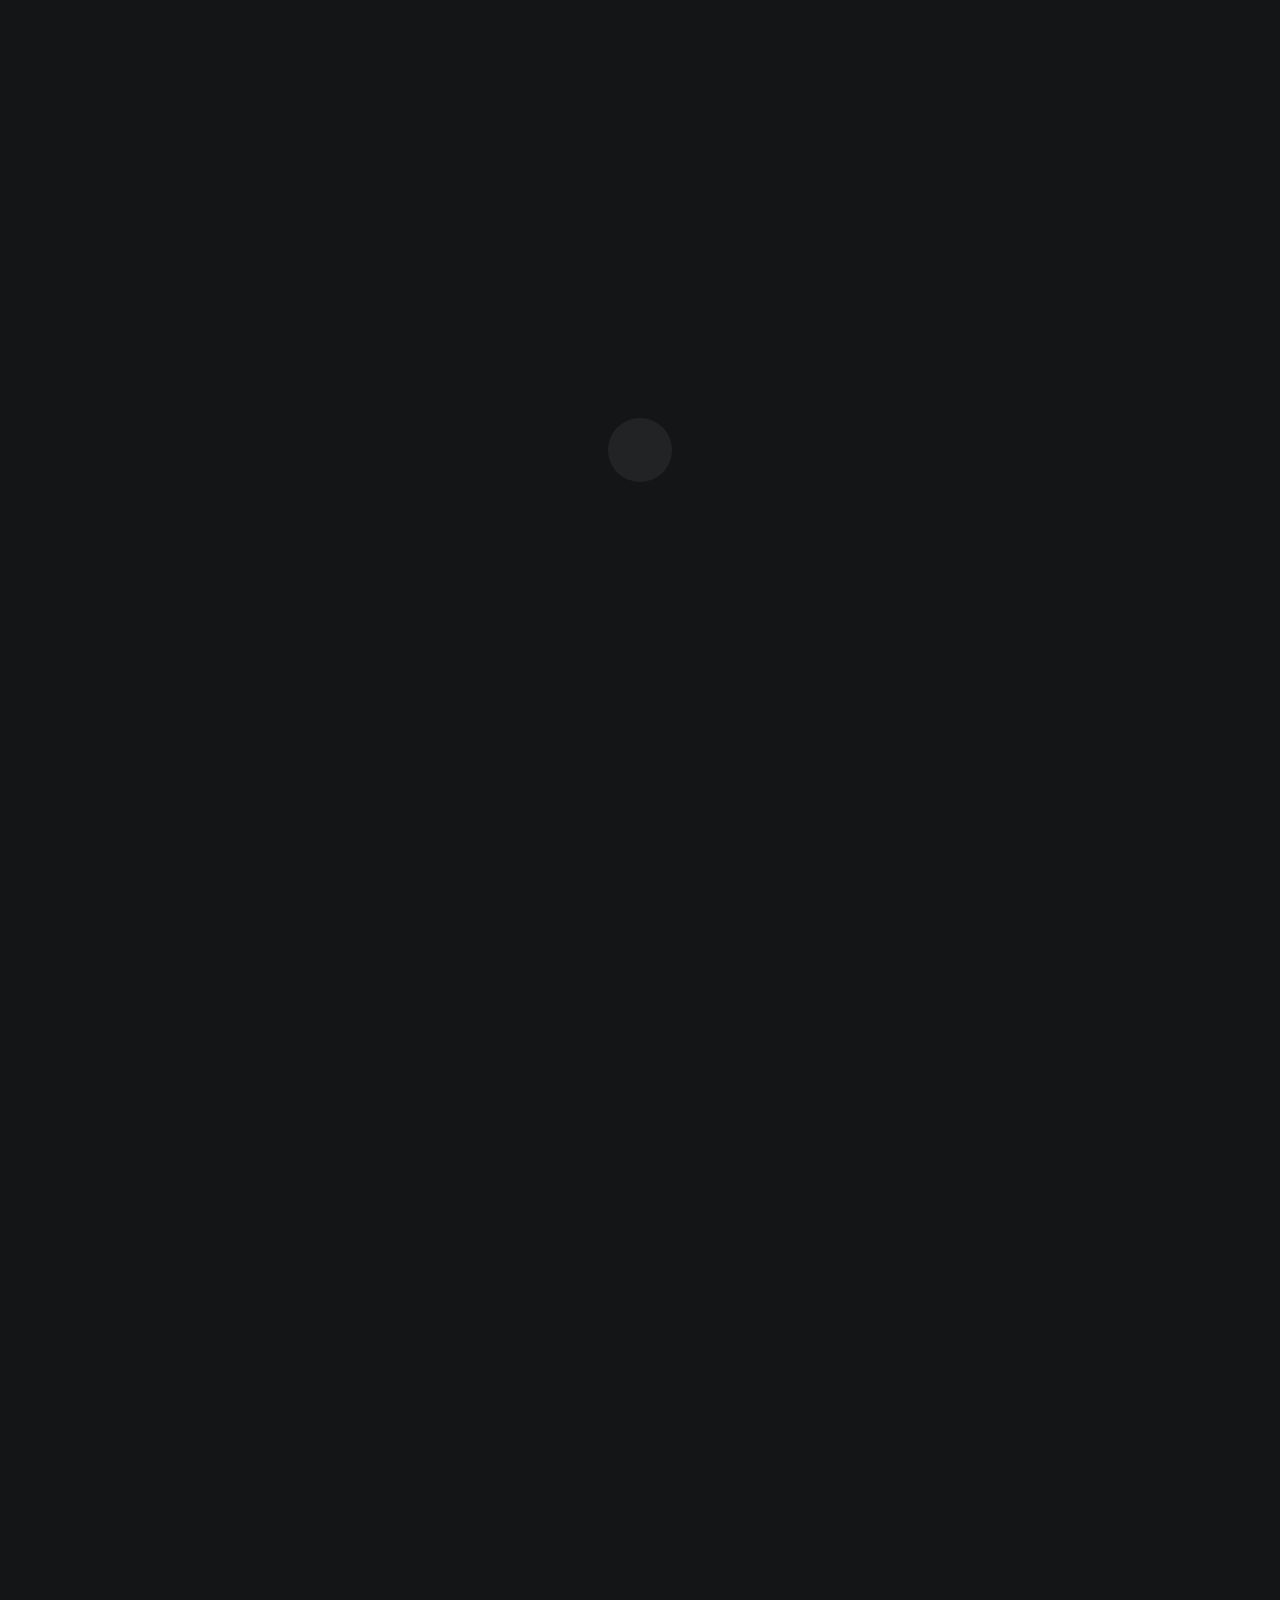
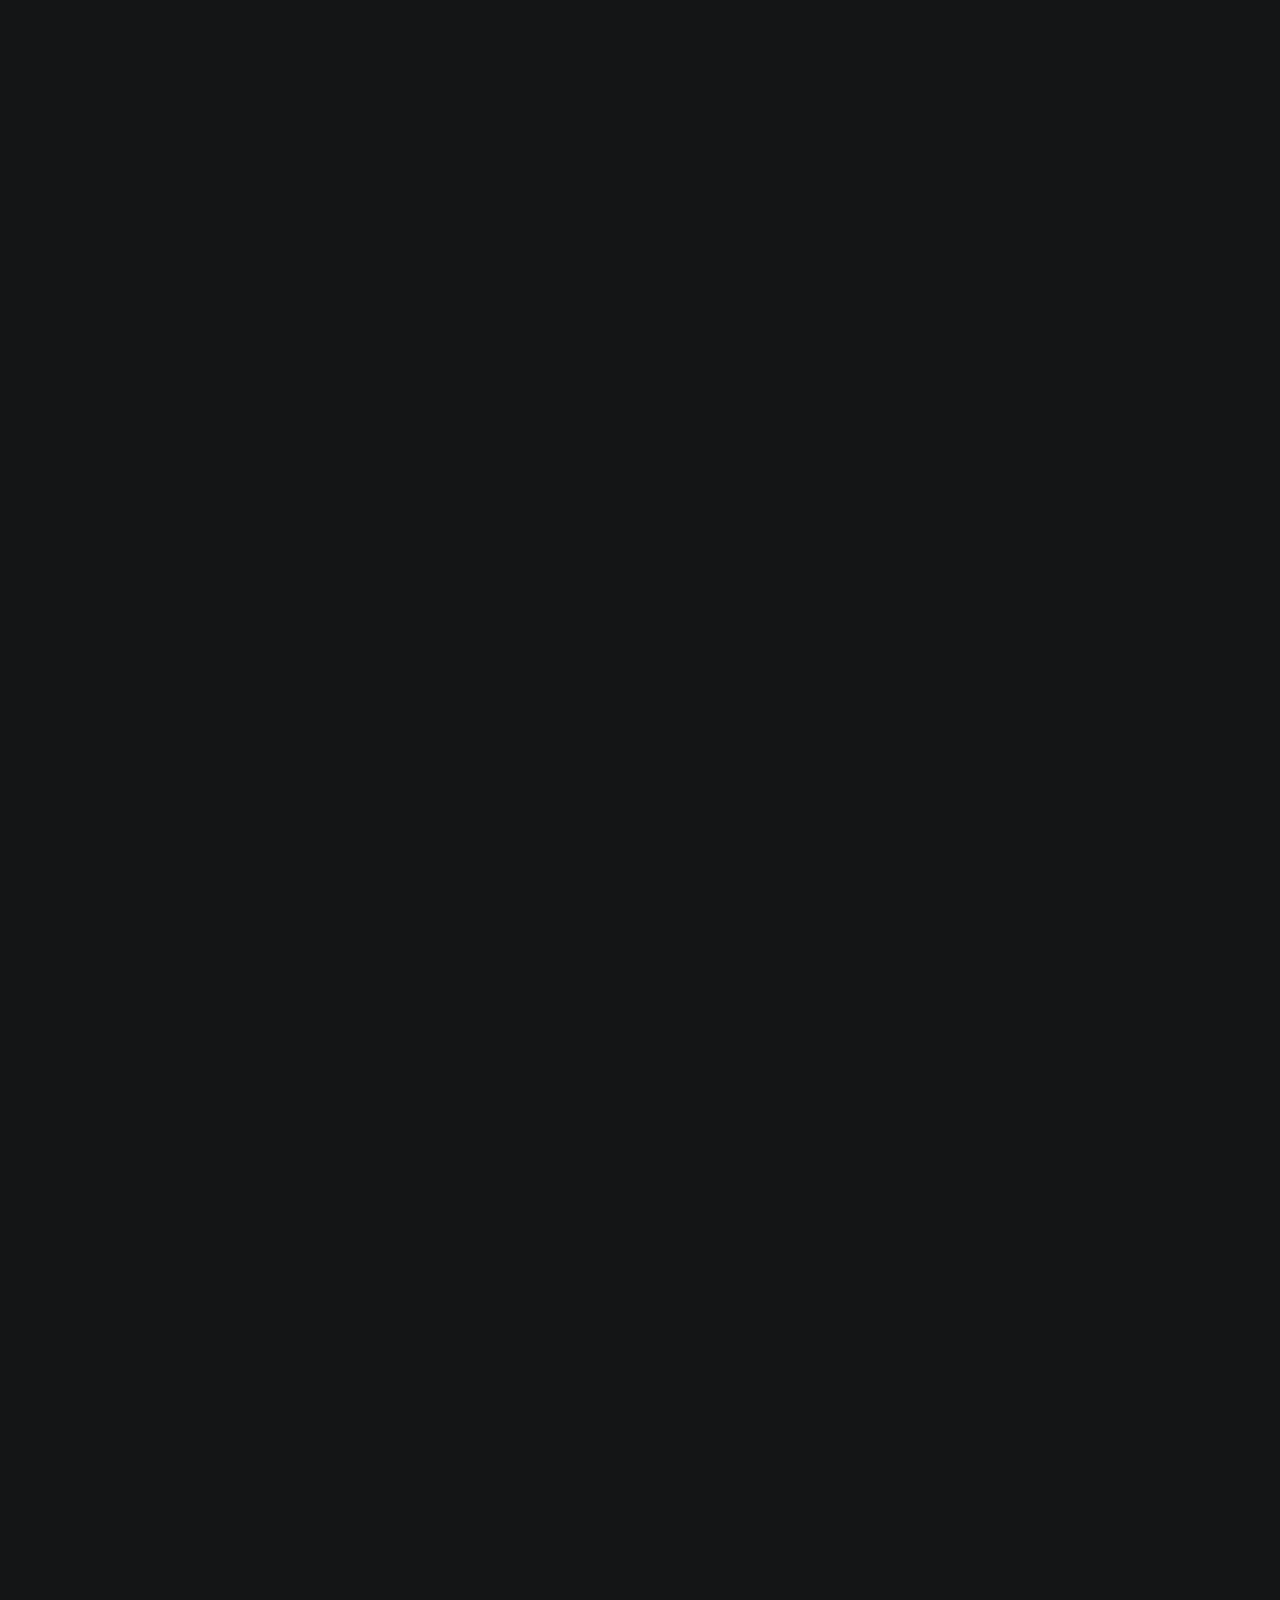
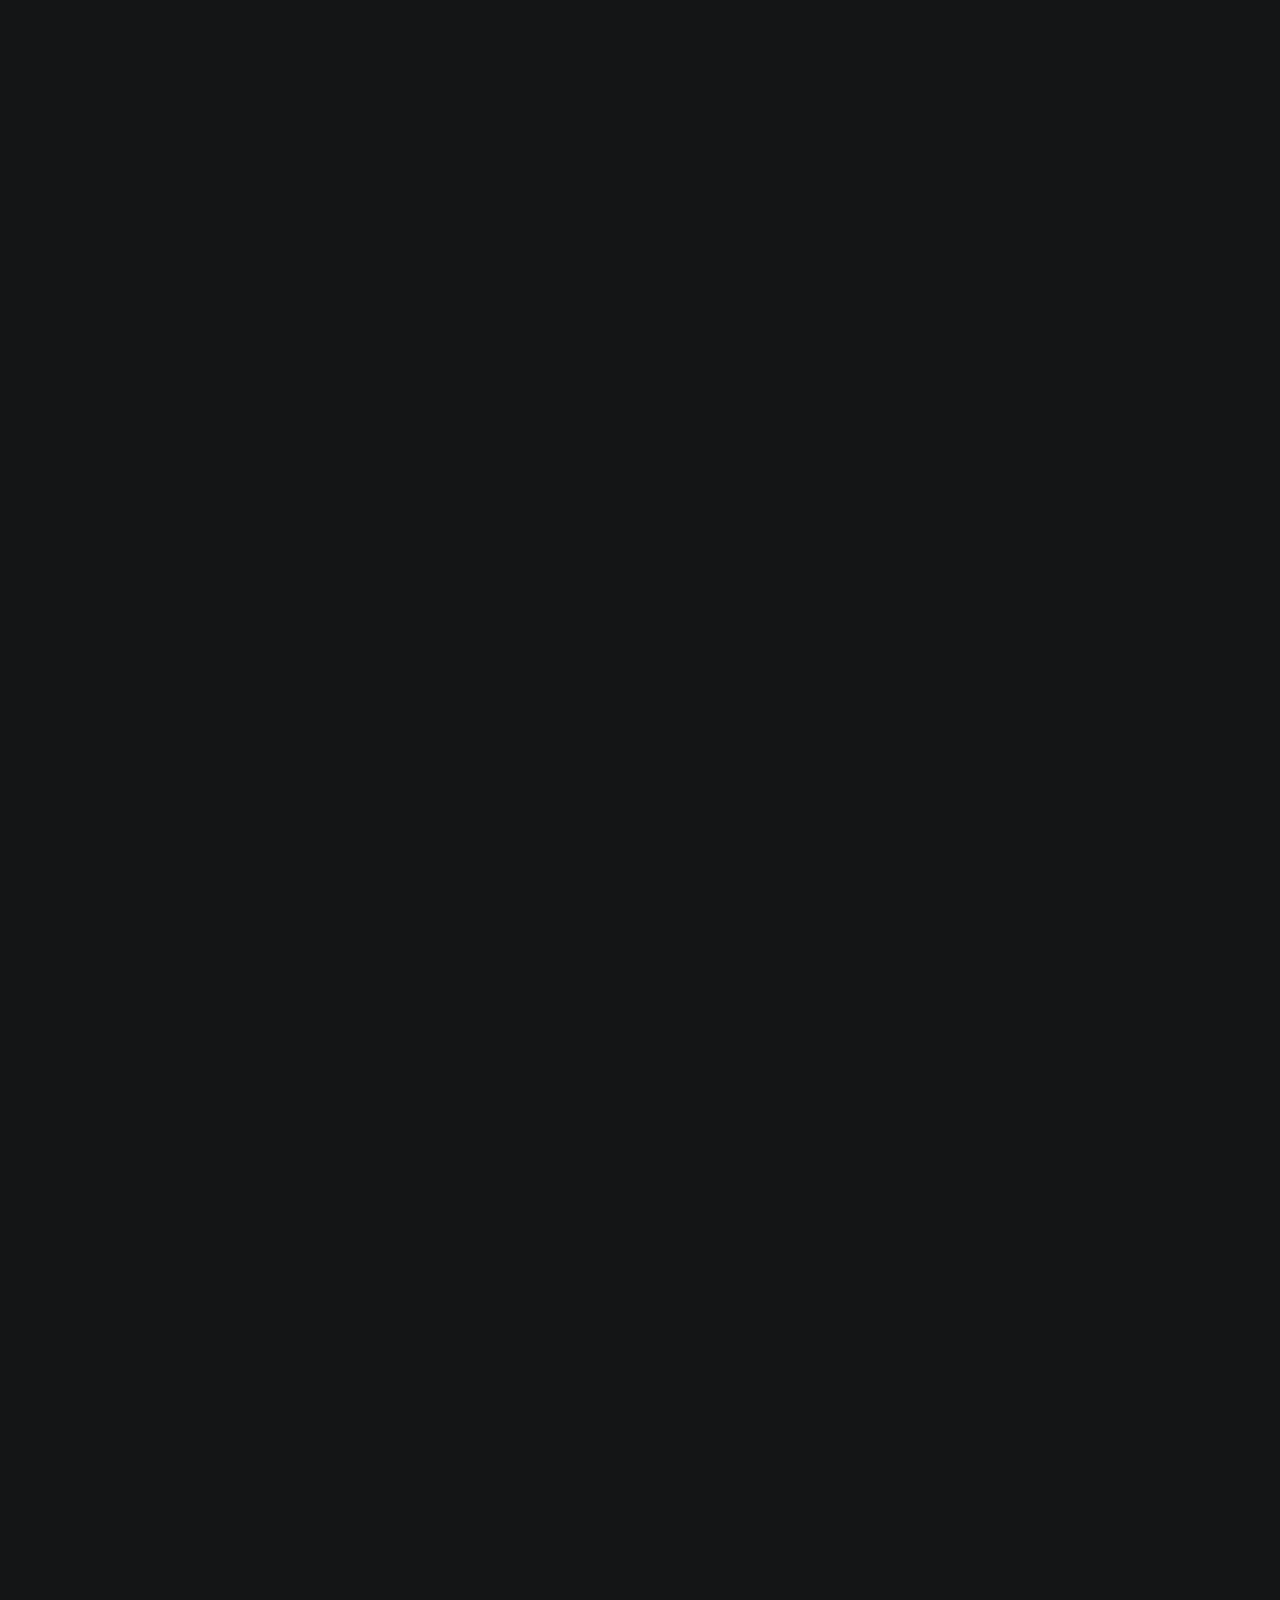
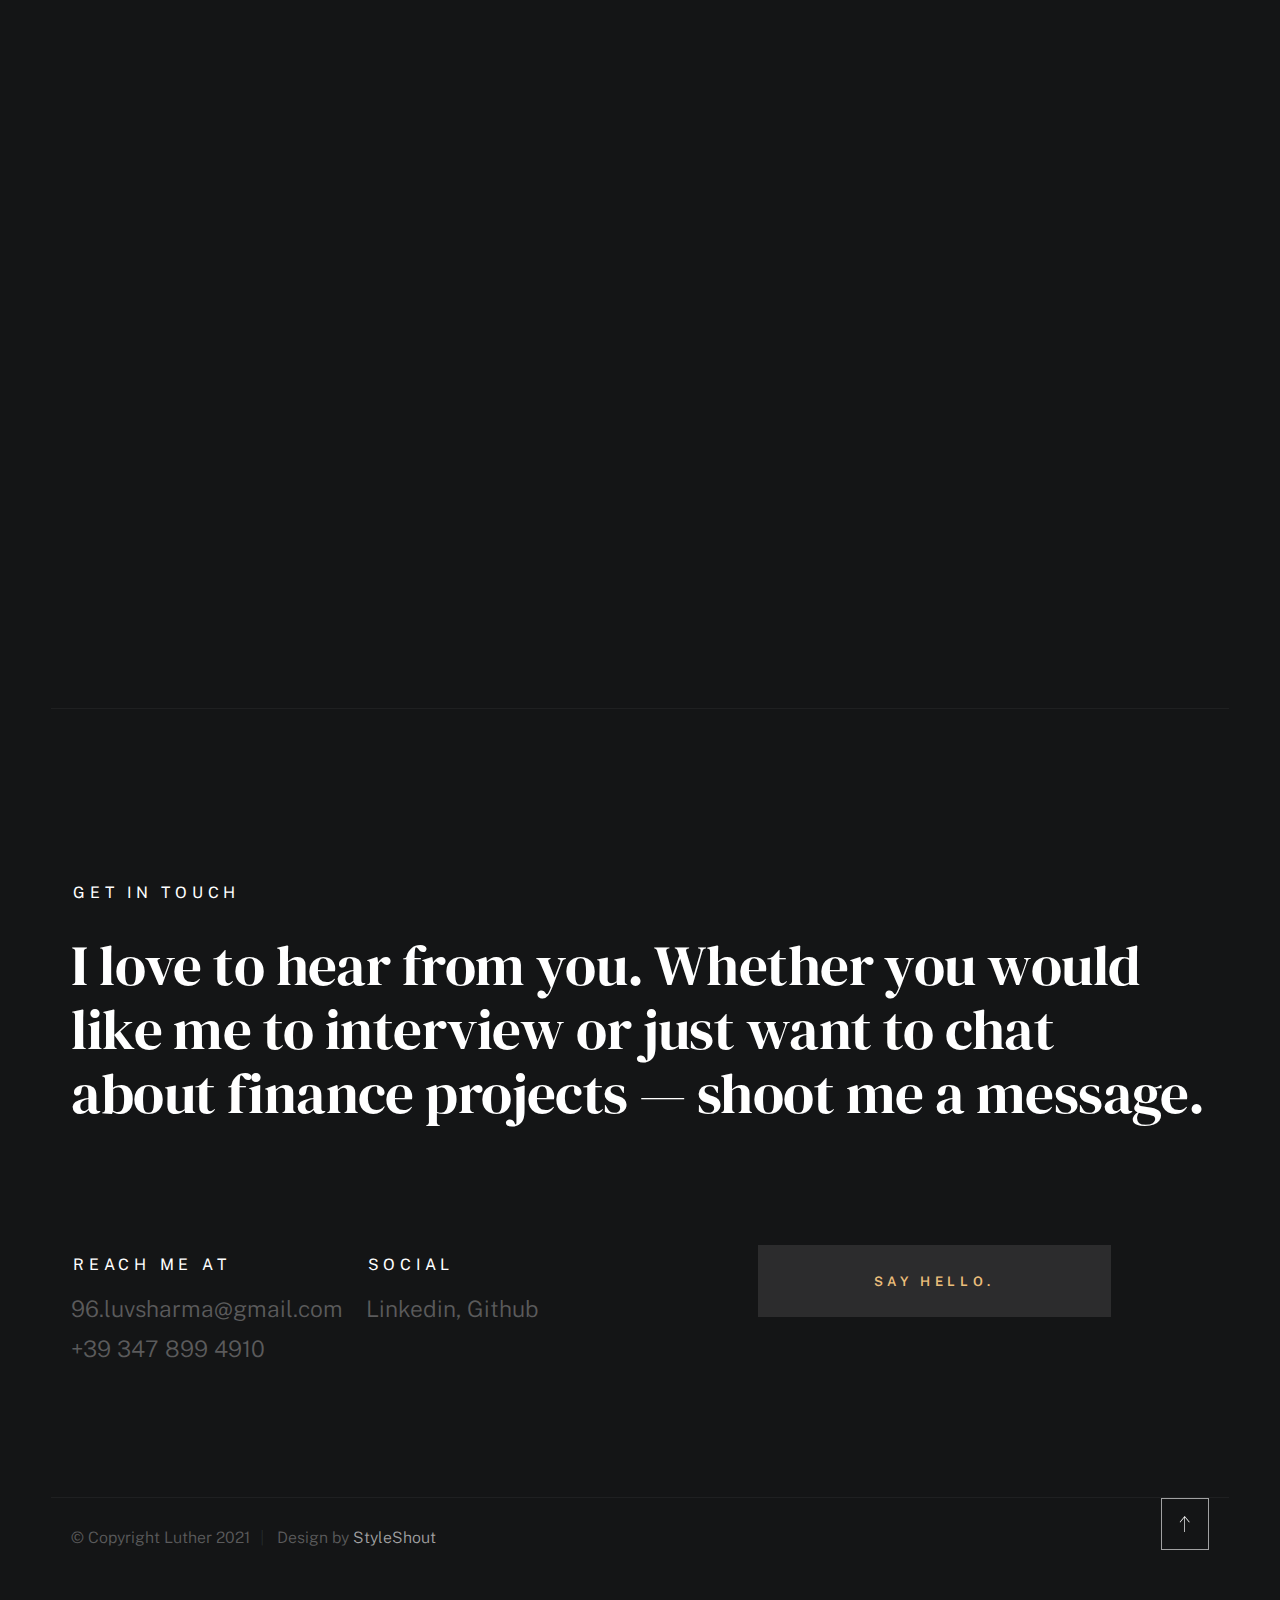
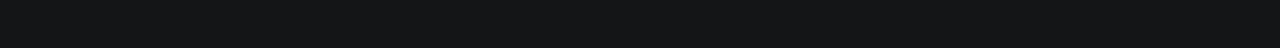
==== index.html @ 8ec87b0d "Update index.html" ====
<!DOCTYPE html>
<html class="no-js ss-preload" lang="en">
<head>

    <!--- basic page needs
    ================================================== -->
    <meta charset="utf-8">
    <title>Luv Sharma</title>
    <meta name="description" content="">
    <meta name="author" content="">

    <!-- mobile specific metas
    ================================================== -->
    <meta name="viewport" content="width=device-width, initial-scale=1">

    <!-- CSS
    ================================================== -->
    <link rel="stylesheet" href="css/vendor.css">
    <link rel="stylesheet" href="css/styles.css">

    <!-- favicons
    ================================================== -->
    <link rel="apple-touch-icon" sizes="180x180" href="apple-touch-icon.png">
    <link rel="icon" type="image/png" sizes="32x32" href="favicon-32x32.png">
    <link rel="icon" type="image/png" sizes="16x16" href="favicon-16x16.png">
    <link rel="manifest" href="site.webmanifest">

    <style>
		::-webkit-scrollbar {
			width: 10px;	
		}
		::-webkit-scrollbar-track{
			border-radius: 5px;
			box-shadow: inset 0 0 10px rgba(0, 0, 0, 0.85);
		}

		::-webkit-scrollbar-thumb{
			border-radius: 5px;
			background-color: #eabe7b;
		}
		::-webkit-scrollbar-thumb:hover{
			background-color: #ffd597;
		}

	</style>

</head>

<body id="top">


    <!-- # preloader
    ================================================== -->
    <div id="preloader">
        <div id="loader">
        </div>
    </div>


    <!-- # page wrap
    ================================================== -->
    <div class="s-pagewrap">

        <div class="circles">
            <span></span>
            <span></span>
            <span></span>
            <span></span>
            <span></span>
        </div>


        <!-- ## site header 
        ================================================== -->
        <header class="s-header">

            <div class="header-mobile">
                <span class="mobile-home-link"><a href="index.html">Luv.</a></span>
                <a class="mobile-menu-toggle" href="#0"><span>Menu</span></a>
            </div>

            <div class="row wide main-nav-wrap">
                <nav class="column lg-12 main-nav">
                    <ul>
                        <li><a href="index.html" class="home-link">Luv.</a></li>
                        <li class="current"><a href="#intro" class="smoothscroll">Intro</a></li>
                        <li><a href="#about" class="smoothscroll">About</a></li>
                        <li><a href="#works" class="smoothscroll">Projects</a></li>
                        <li><a href="#contact" class="smoothscroll">Say Hello</a></li>
                    </ul>
                </nav>
            </div>

        </header> <!-- end s-header -->


        <!-- ## main content
        ==================================================- -->
        <main class="s-content">


            <!-- ### intro
            ================================================== -->
            <section id="intro" class="s-intro target-section">

                <div class="row intro-content wide">

                    <div class="column">
                        <div class="text-pretitle with-line">
                            Hello World
                        </div>

                        <h1 class="text-huge-title">
                            I am Luv, <br>
                            currently pursuing <br>
                            M.Sc. Finance <br> 
                            from Siena <br>
                            in Italy.
                        </h1>
                    </div>

                    <ul class="intro-social">
                        <li><a href="https://www.linkedin.com/in/luvvsharma/">Linkedin</a></li>
                        <li><a href="https://github.com/96luvsharma">Github</a></li>
                    </ul>

                </div> <!-- end intro content -->

                <a href="#about" class="intro-scrolldown smoothscroll">
                    <svg width="24" height="24" viewBox="0 0 24 24" xmlns="http://www.w3.org/2000/svg" fill-rule="evenodd" clip-rule="evenodd"><path d="M11 21.883l-6.235-7.527-.765.644 7.521 9 7.479-9-.764-.645-6.236 7.529v-21.884h-1v21.883z"/></svg>
                </a>

            </section> <!-- end s-intro -->


            <!-- ### about
            ================================================== -->
            <section id="about" class="s-about target-section">


                <div class="row about-info wide" data-animate-block>

                    <div class="column lg-6 md-12 about-info__pic-block">
                        <img src="images/about-photo.jpg" 
                             srcset="images/about-photo.jpg 1x, images/about-photo@2x.jpg 2x" alt="" class="about-info__pic" data-animate-el>
                    </div>

                    <div class="column lg-6 md-12">
                        <div class="about-info__text" >

                            <h2 class="text-pretitle with-line" data-animate-el>
                                About
                            </h2>
                            <p class="attention-getter" data-animate-el>
                                I'm originally from Delhi, India and I've been in Siena since October 2019. 
                                I can say that during this period I've grown more than I could have imagined and not just because of studies 
                                but also mentally due to all the challenges moving away alone to a new city puts you in, along with COVID, it has been quite a journey.
                                I believe my financial knowledge and application of finance in python will provide an invaluable asset to your team. 
                                I would welcome the opportunity for an interview to further discuss the potential position. 
                            </p>
                            <a href="./Resume_luv_sharma.docx" class="btn btn--medium u-fullwidth" data-animate-el download="Resume_luv_sharma.docx">Download Resume</a>


                        </div>
                    </div>
                </div> <!-- about-info -->


                <div class="row about-expertise" data-animate-block>
                    <div class="column lg-12">

                        <h2 class="text-pretitle" data-animate-el>Expertise</h2>

                        <ul class="skills-list h1" data-animate-el>
                            <li>Finance</li>
                            <li>Python</li>
                            <li>Excel (Ms Office)</li>
                            <li>Analytical Thinking.</li>
                        </ul>

                    </div>
                </div> <!-- end about-expertise -->


                <div class="row about-timelines" data-animate-block>
                    <!--
                    <div class="column lg-6 tab-12">

                        <h2 class="text-pretitle" data-animate-el>
                            Experience
                        </h2>
                        
                        <div class="timeline" data-animate-el>

                            <div class="timeline__block">
                                <div class="timeline__bullet"></div>
                                <div class="timeline__header">
                                    <h4 class="timeline__title">Dropbox</h3>
                                    <h5 class="timeline__meta">Product Designer</h5>
                                    <p class="timeline__timeframe">August 2019 - Present</p>
                                </div>
                                <div class="timeline__desc">
                                    <p>Lorem ipsum Occaecat do esse ex et dolor culpa nisi ex in magna consectetur nisi cupidatat laboris esse eiusmod deserunt aute do quis velit esse sed Ut proident cupidatat nulla esse cillum laborum occaecat nostrud sit dolor incididunt amet est occaecat nisi.</p>
                                </div>
                            </div>
    
                            <div class="timeline__block">
                                <div class="timeline__bullet"></div>
                                <div class="timeline__header">
                                    <h4 class="timeline__title">Microsoft</h4>
                                    <h5 class="timeline__meta">Frontend Developer</h5>
                                    <p class="timeline__timeframe">August 2016 - July 2019</p>
                                </div>
                                <div class="timeline__desc">
                                    <p>Lorem ipsum Occaecat do esse ex et dolor culpa nisi ex in magna consectetur nisi cupidatat laboris esse eiusmod deserunt aute do quis velit esse sed Ut proident cupidatat nulla esse cillum laborum occaecat nostrud sit dolor incididunt amet est occaecat nisi.</p>
                                </div>
                            </div>
    
                        </div>  ##end timeline##  

                    </div>  end column -->

                    <div class="column lg-6 tab-12">

                        <h2 class="text-pretitle" data-animate-el>
                            Education
                        </h2>

                        <div class="timeline" data-animate-el>

                            <div class="timeline__block">
                                <div class="timeline__bullet"></div>
                                <div class="timeline__header">
                                    <h4 class="timeline__title">University degli studi di Siena.</h3>
                                    <h5 class="timeline__meta">Masters in Finance</h5>
                                    <p class="timeline__timeframe">October 2019 - Present</p>
                                </div>
                                <div class="timeline__desc">
                                    <p>My curriculum is focused on different aspects of Finance be it Financial Engineering and Risk Management, Corporate Finance, Capitalism, Financial regulations, 
                                        Quantitative Asset Management or Macroeconomic Analysis.
                                         I realized that the studies in Italy are based more on practical knowledge if compared to India, 
                                         Also having some of our teachers actively working in the field of Finance was a huge benefit as 
                                        I got to learn things that are relevant in the current finance field. </p>
                                </div>
                            </div>
    
                            <div class="timeline__block">
                                <div class="timeline__bullet"></div>
                                <div class="timeline__header">
                                    <h4 class="timeline__title">Maharaja Agrasen Institute of Management Studies.</h4>
                                    <h5 class="timeline__meta">Bachelors of Commerce (Honors)</h5>
                                    <p class="timeline__timeframe">August 2014 - 2017</p>
                                </div>
                                <div class="timeline__desc">
                                    <p>During my graduation the subjects were more spread out and were pointed at every aspect of a 
                                        business – Finance, Marketing, Economics, Accounting, Business Studies and Information Technology.
                                        I can say that it helped me learn how the different departments work separately but in union, and gave me a better understanding of a company’s processes.
                                        </p>
                                </div>
                            </div>
    
                        </div> <!-- end timeline -->
                        
                    </div> <!-- end column -->


                </div> <!-- end about-timelines -->

            </section> <!-- end s-about -->


            <!-- ### works
            ================================================== -->
            <section id="works" class="s-works target-section">


                <div class="row works-portfolio">

                    <div class="column lg-12" data-animate-block>

                        <h2 class="text-pretitle" data-animate-el>
                            Recent Works
                        </h2>
                        <p class="h1" data-animate-el>
                            Here are some of my favorite projects I have done lately. Feel free to check them out.
                        </p>
    
                        <ul class="folio-list row block-lg-one-half block-stack-on-1000">

                            <li class="folio-list__item column" data-animate-el>
                                <a class="folio-list__item-link" href="#modal-01">
                                    <div class="folio-list__item-pic">
                                        <img src="images/portfolio/Figure_1.png"
                                             srcset="images/portfolio/Figure_1.png 1x, images/portfolio/Figure_1.png 2x"  alt="">
                                    </div>
                                    
                                    <div class="folio-list__item-text">
                                        <div class="folio-list__item-cat">
                                            AI
                                        </div>
                                        <div class="folio-list__item-title">
                                            Facebook Price Prediction
                                        </div>
                                    </div>
                                </a>
                                <a class="folio-list__proj-link" href="https://github.com/96luvsharma/portfolio_projects/blob/1ab20da71f18ca650917ae2cdc88c916f40658d9/Price_prediction.py" target="_blank" rel="noopener noreferrer" title="project link">
                                    <svg width="15" height="15" viewBox="0 0 15 15" fill="none" xmlns="http://www.w3.org/2000/svg"><path d="M8.14645 3.14645C8.34171 2.95118 8.65829 2.95118 8.85355 3.14645L12.8536 7.14645C13.0488 7.34171 13.0488 7.65829 12.8536 7.85355L8.85355 11.8536C8.65829 12.0488 8.34171 12.0488 8.14645 11.8536C7.95118 11.6583 7.95118 11.3417 8.14645 11.1464L11.2929 8H2.5C2.22386 8 2 7.77614 2 7.5C2 7.22386 2.22386 7 2.5 7H11.2929L8.14645 3.85355C7.95118 3.65829 7.95118 3.34171 8.14645 3.14645Z" fill="currentColor" fill-rule="evenodd" clip-rule="evenodd"></path></svg>
                                </a>
                            </li> <!--end folio-list__item -->

                            <li class="folio-list__item column" data-animate-el>
                                <a class="folio-list__item-link" href="#modal-02">
                                    <div class="folio-list__item-pic">
                                        <img src="images/portfolio/lamp.jpg" 
                                             srcset="images/portfolio/lamp.jpg 1x, images/portfolio/lamp@2x.jpg 2x" alt="">
                                    </div>
                                    
                                    <div class="folio-list__item-text">
                                        <div class="folio-list__item-cat">
                                            Product Design
                                        </div>
                                        <div class="folio-list__item-title">
                                            The White Lamp.
                                        </div>
                                    </div>
                                </a>
                                <a class="folio-list__proj-link" href="#" title="project link">
                                    <svg width="15" height="15" viewBox="0 0 15 15" fill="none" xmlns="http://www.w3.org/2000/svg"><path d="M8.14645 3.14645C8.34171 2.95118 8.65829 2.95118 8.85355 3.14645L12.8536 7.14645C13.0488 7.34171 13.0488 7.65829 12.8536 7.85355L8.85355 11.8536C8.65829 12.0488 8.34171 12.0488 8.14645 11.8536C7.95118 11.6583 7.95118 11.3417 8.14645 11.1464L11.2929 8H2.5C2.22386 8 2 7.77614 2 7.5C2 7.22386 2.22386 7 2.5 7H11.2929L8.14645 3.85355C7.95118 3.65829 7.95118 3.34171 8.14645 3.14645Z" fill="currentColor" fill-rule="evenodd" clip-rule="evenodd"></path></svg>
                                </a>
                            </li> <!--end folio-list__item -->

                            <li class="folio-list__item column" data-animate-el>
                                <a class="folio-list__item-link" href="#modal-03">
                                    <div class="folio-list__item-pic">
                                        <img src="images/portfolio/rucksack.jpg" 
                                             srcset="images/portfolio/rucksack.jpg 1x, images/portfolio/rucksack@2x.jpg 2x" alt="">
                                    </div>
                                    
                                    <div class="folio-list__item-text">
                                        <div class="folio-list__item-cat">
                                            Branding
                                        </div>
                                        <div class="folio-list__item-title">
                                            Rucksuck.
                                        </div>
                                    </div>
                                </a>
                                <a class="folio-list__proj-link" href="#" title="project link">
                                    <svg width="15" height="15" viewBox="0 0 15 15" fill="none" xmlns="http://www.w3.org/2000/svg"><path d="M8.14645 3.14645C8.34171 2.95118 8.65829 2.95118 8.85355 3.14645L12.8536 7.14645C13.0488 7.34171 13.0488 7.65829 12.8536 7.85355L8.85355 11.8536C8.65829 12.0488 8.34171 12.0488 8.14645 11.8536C7.95118 11.6583 7.95118 11.3417 8.14645 11.1464L11.2929 8H2.5C2.22386 8 2 7.77614 2 7.5C2 7.22386 2.22386 7 2.5 7H11.2929L8.14645 3.85355C7.95118 3.65829 7.95118 3.34171 8.14645 3.14645Z" fill="currentColor" fill-rule="evenodd" clip-rule="evenodd"></path></svg>
                                </a>
                            </li> <!--end folio-list__item -->

                            <!-- <li class="folio-list__item column" data-animate-el>
                                <a class="folio-list__item-link" href="#modal-04">
                                    <div class="folio-list__item-pic">
                                        <img src="images/portfolio/skaterboy.jpg"
                                             srcset="images/portfolio/skaterboy.jpg 1x, images/portfolio/skaterboy@2x.jpg 2x" alt="">
                                    </div>
                                    
                                    <div class="folio-list__item-text">
                                        <div class="folio-list__item-cat">
                                            Website
                                        </div>
                                        <div class="folio-list__item-title">
                                            Since Day One.
                                        </div>
                                    </div>
                                </a>
                                <a class="folio-list__proj-link" href="#" title="project link">
                                    <svg width="15" height="15" viewBox="0 0 15 15" fill="none" xmlns="http://www.w3.org/2000/svg"><path d="M8.14645 3.14645C8.34171 2.95118 8.65829 2.95118 8.85355 3.14645L12.8536 7.14645C13.0488 7.34171 13.0488 7.65829 12.8536 7.85355L8.85355 11.8536C8.65829 12.0488 8.34171 12.0488 8.14645 11.8536C7.95118 11.6583 7.95118 11.3417 8.14645 11.1464L11.2929 8H2.5C2.22386 8 2 7.77614 2 7.5C2 7.22386 2.22386 7 2.5 7H11.2929L8.14645 3.85355C7.95118 3.65829 7.95118 3.34171 8.14645 3.14645Z" fill="currentColor" fill-rule="evenodd" clip-rule="evenodd"></path></svg>
                                </a>
                            </li> end folio-list__item 

                            <li class="folio-list__item column" data-animate-el>
                                <a class="folio-list__item-link" href="#modal-05">
                                    <div class="folio-list__item-pic">
                                        <img src="images/portfolio/sanddunes.jpg" 
                                             srcset="images/portfolio/sanddunes.jpg 1x, images/portfolio/sanddunes@2x.jpg 2x" alt="">
                                    </div>
                                    
                                    <div class="folio-list__item-text">
                                        <div class="folio-list__item-cat">
                                            Illustration
                                        </div>
                                        <div class="folio-list__item-title">
                                            Sand Dunes.
                                        </div>
                                    </div>
                                </a>
                                <a class="folio-list__proj-link" href="#" title="project link">
                                    <svg width="15" height="15" viewBox="0 0 15 15" fill="none" xmlns="http://www.w3.org/2000/svg"><path d="M8.14645 3.14645C8.34171 2.95118 8.65829 2.95118 8.85355 3.14645L12.8536 7.14645C13.0488 7.34171 13.0488 7.65829 12.8536 7.85355L8.85355 11.8536C8.65829 12.0488 8.34171 12.0488 8.14645 11.8536C7.95118 11.6583 7.95118 11.3417 8.14645 11.1464L11.2929 8H2.5C2.22386 8 2 7.77614 2 7.5C2 7.22386 2.22386 7 2.5 7H11.2929L8.14645 3.85355C7.95118 3.65829 7.95118 3.34171 8.14645 3.14645Z" fill="currentColor" fill-rule="evenodd" clip-rule="evenodd"></path></svg>
                                </a>
                            </li> end folio-list__item 

                            <li class="folio-list__item column" data-animate-el>
                                <a class="folio-list__item-link" href="#modal-06">
                                    <div class="folio-list__item-pic">
                                        <img src="images/portfolio/minimalismo.jpg" 
                                             srcset="images/portfolio/minimalismo.jpg 1x, images/portfolio/minimalismo@2x.jpg 2x" alt="">
                                    </div>
                                    
                                    <div class="folio-list__item-text">
                                        <div class="folio-list__item-cat">
                                            Branding
                                        </div>
                                        <div class="folio-list__item-title">
                                            Minimalismo.
                                        </div>
                                    </div>
                                </a>
                                <a class="folio-list__proj-link" href="#" title="project link">
                                    <svg width="15" height="15" viewBox="0 0 15 15" fill="none" xmlns="http://www.w3.org/2000/svg"><path d="M8.14645 3.14645C8.34171 2.95118 8.65829 2.95118 8.85355 3.14645L12.8536 7.14645C13.0488 7.34171 13.0488 7.65829 12.8536 7.85355L8.85355 11.8536C8.65829 12.0488 8.34171 12.0488 8.14645 11.8536C7.95118 11.6583 7.95118 11.3417 8.14645 11.1464L11.2929 8H2.5C2.22386 8 2 7.77614 2 7.5C2 7.22386 2.22386 7 2.5 7H11.2929L8.14645 3.85355C7.95118 3.65829 7.95118 3.34171 8.14645 3.14645Z" fill="currentColor" fill-rule="evenodd" clip-rule="evenodd"></path></svg>
                                </a>
                            </li> end folio-list__item -->

                        </ul> <!-- end folio-list -->

                    </div> <!-- end column -->


                    <!-- Modal Templates Popup
                    -------------------------------------------- -->
                    <div id="modal-01" hidden>
                        <div class="modal-popup">
                            <img src="images/portfolio/Figure_1.png" alt="">
                
                            <div class="modal-popup__desc">
                                <h5>Facebook Price Prediction</h5>
                                <p>This project shows a basic way to predict stock prices using LSTM model, it's more a proof of concept which needs some tweaking which I can hopefully learn from my seniors in Finance Industry. (Detailed code can be seen on the Github link above.) </p>
                                <ul class="modal-popup__cat">
                                    <li>Stock_price</li>
                                    <li>Prediction_model</li>
                                </ul>
                            </div>
                
                            <a href="https://github.com/96luvsharma/portfolio_projects/blob/1ab20da71f18ca650917ae2cdc88c916f40658d9/Price_prediction.py" target="_blank" rel="noopener noreferrer" class="modal-popup__details">Project link</a>
                        </div>
                    </div> <!-- end modal -->

                    <div id="modal-02" hidden>
                        <div class="modal-popup">
                            <img src="images/portfolio/gallery/g-lamp.jpg" alt="">
                
                            <div class="modal-popup__desc">
                                <h5>The White Lamp</h5>
                                <p>Proin gravida nibh vel velit auctor aliquet. Aenean sollicitudin, lorem quis bibendum auctor, nisi elit consequat ipsum, nec sagittis sem nibh id elit.</p>
                                <ul class="modal-popup__cat">
                                    <li>Branding</li>
                                </ul>
                            </div>
                
                            <a href="https://www.behance.net/" class="modal-popup__details">Project link</a>
                        </div>
                    </div> <!-- end modal -->

                    <div id="modal-03" hidden>
                        <div class="modal-popup">
                            <img src="images/portfolio/gallery/g-rucksack.jpg" alt="">
                
                            <div class="modal-popup__desc">
                                <h5>Rucksuck</h5>
                                <p>Exercitationem reprehenderit quod explicabo consequatur aliquid ut magni ut. Deleniti quo corrupti illum velit eveniet ratione necessitatibus ipsam mollitia.</p>
                                <ul class="modal-popup__cat">
                                    <li>Product Design</li>
                                </ul>
                            </div>
                
                            <a href="https://www.behance.net/" class="modal-popup__details">Project link</a>
                        </div>
                    </div> <!-- end modal -->

                    <div id="modal-04" hidden>
                        <div class="modal-popup">
                            <img src="images/portfolio/gallery/g-skaterboy.jpg" alt="">
                
                            <div class="modal-popup__desc">
                                <h5>Since Day One</h5>
                                <p>Dolores velit qui quos nobis. Aliquam delectus voluptas quos possimus non voluptatem voluptas voluptas. Est doloribus eligendi porro doloribus voluptatum.</p>
                                <ul class="modal-popup__cat">
                                    <li>Website</li>
                                </ul>
                            </div>
                
                            <a href="https://www.behance.net/" class="modal-popup__details">Project link</a>
                        </div>
                    </div> <!-- end modal -->

                    <div id="modal-05" hidden>
                        <div class="modal-popup">

                            <img src="images/portfolio/gallery/g-sanddunes.jpg" alt="">
                
                            <div class="modal-popup__desc">
                                <h5>Sand Dunes</h5>
                                <p>Proin gravida nibh vel velit auctor aliquet. Aenean sollicitudin, lorem quis bibendum auctor, nisi elit consequat ipsum, nec sagittis sem nibh id elit.</p>
                                <ul class="modal-popup__cat">
                                    <li>Illustration</li>
                                </ul>
                            </div>
                
                            <a href="https://www.behance.net/" class="modal-popup__details">Project link</a>
                        </div>
                    </div> <!-- end modal -->

                    <div id="modal-06" hidden>
                        <div class="modal-popup">
                            <img src="images/portfolio/gallery/g-minimalismo.jpg" alt="">
                
                            <div class="modal-popup__desc">
                                <h5>Minimalismo</h5>
                                <p>Quisquam vel libero consequuntur autem voluptas. Qui aut vero. Omnis fugit mollitia cupiditate voluptas. Aenean sollicitudin, lorem quis bibendum auctor.</p>
                                <ul class="modal-popup__cat">
                                    <li>Branding</li>
                                    <li>Product Design</li>
                                </ul>
                            </div>
                
                            <a href="https://www.behance.net/" class="modal-popup__details">Project link</a>
                        </div>
                    </div> <!-- end modal -->

                </div> <!-- end works-portfolio -->

            </section> <!-- end s-works -->
            
            <section id="certificate" class="certificate-section">
                <div class="row works-portfolio">
                    <div class="column lg-12" data-animate-block>
                        <p class="h1" data-animate-el="">Here's a course certificate to showcase that I'm a learner and 
                            I love to combine Finance with automation ideas.
                        </p>
                        <p class="text-pretitle" data-animate-el="">
                            (CLICK ON THE IMAGE TO VERIFY)
                        </p>
                        <a href="https://www.coursera.org/account/accomplishments/verify/3BC7SGCV2MEE" target="_blank" rel="noopener noreferrer" data-animate-el=""><img src="/images/Coursera 3BC7SGCV2MEE.png" alt="Coursera_certificate"></a>        
                    </div>
                </div>
            </section>

            <!-- ### contact
            ================================================== -->
            <section id="contact" class="s-contact target-section">

                <div class="row contact-top">
                    <div class="column lg-12">
                        <h2 class="text-pretitle">
                            Get In Touch
                        </h2>

                        <p class="h1">
                            I love to hear from you.
                            Whether you would like me to interview or just 
                            want to chat about finance projects — shoot me a message.
                        </p>
                    </div>
                </div> <!-- end contact-top -->

                <div class="row contact-bottom">
                    <div class="column lg-3 md-5 tab-6 stack-on-550 contact-block">
                        <h3 class="text-pretitle">Reach me at</h3>
                        <p class="contact-links">
                            <a href="mailto:96.luvsharma@gmail.com" class="mailtoui">96.luvsharma@gmail.com</a> <br>
                            <a href="tel:+393478994910">+39 347 899 4910</a>
                        </p>
                    </div>
                    <div class="column lg-4 md-5 tab-6 stack-on-550 contact-block">
                        <h3 class="text-pretitle">Social</h3>
                        <ul class="contact-social">
                            <li><a href="https://linkedin.com/luvvsharma">Linkedin</a></li>
                            <li><a href="https://github.com/96luvsharma">Github</a></li>
                        </ul>
                    </div>
                    <div class="column lg-4 md-12 contact-block">
                        <a href="mailto:96.luvsharma@gmail.com" class="mailtoui btn btn--medium u-fullwidth contact-btn">Say Hello.</a>
                    </div>
                </div> <!-- end contact-bottom -->

            </section> <!-- end contact -->

        </main> <!-- end s-content -->


        <!-- ## footer
        ================================================== -->
        <footer class="s-footer">

            <div class="row">
                <div class="column ss-copyright">
                    <span>© Copyright Luther 2021</span> 
                    <span>Design by <a href="https://www.styleshout.com/">StyleShout</a></span>
                </div>

                <div class="ss-go-top">
                    <a class="smoothscroll" title="Back to Top" href="#top">
                        <svg xmlns="http://www.w3.org/2000/svg" viewBox="0 0 24 24" fill-rule="evenodd" clip-rule="evenodd"><path d="M11 2.206l-6.235 7.528-.765-.645 7.521-9 7.479 9-.764.646-6.236-7.53v21.884h-1v-21.883z"/></svg>
                    </a>
                </div>
            </div>

        </footer> <!-- end s-footer -->

    </div> <!-- end -s-pagewrap -->


    <!-- Java Script
    ================================================== -->
    <script src="js/plugins.js"></script>
    <script src="js/main.js"></script>

</body>
</html>
---- css/vendor.css ----
/* ===================================================================
 * Theme Third-party Stylesheets
 * Template Ver. 1.0.0
 * 02-16-2021
 * -------------------------------------------------------------------
 *
 * TOC:
 * 
 * # PrismJS 1.20.0
 * # Swiper 6.4.5
 * # Basiclightbox
 * 
 * ------------------------------------------------------------------- */



/* ===================================================================
 * # PrismJS 1.20.0
 *   https://prismjs.com/download.html#themes=prism-tomorrow&languages=markup+css+clike+javascript+markup-templating+php
 *   
 *   prism.js tomorrow night eighties for JavaScript, CoffeeScript, CSS and HTML
 *   Based on https://github.com/chriskempson/tomorrow-theme
 *   @author Rose Pritchard
 * ------------------------------------------------------------------- */

code[class*="language-"],
pre[class*="language-"] {
    color           : #ccc;
    background      : none;
    font-family     : var(--font-mono);
    font-size       : calc(var(--text-size) * 0.9444);
    text-align      : left;
    white-space     : pre;
    word-spacing    : normal;
    word-break      : normal;
    word-wrap       : normal;
    line-height     : var(--vspace-1);
    -moz-tab-size   : 4;
    -o-tab-size     : 4;
    tab-size        : 4;
    -webkit-hyphens : none;
    -moz-hyphens    : none;
    -ms-hyphens     : none;
    hyphens         : none;
}

/* Code blocks */

pre[class*="language-"] {
    padding  : var(--vspace-0_5) 0 var(--vspace-1);
    margin   : 0;
    overflow : auto;
}

:not(pre)>code[class*="language-"],
pre[class*="language-"] {
    background : #2d2d2d;
}

/* Inline code */

:not(pre)>code[class*="language-"] {
    padding     : .1em;
    white-space : normal;
}

.token.comment,
.token.block-comment,
.token.prolog,
.token.doctype,
.token.cdata {
    color : #999;
}

.token.punctuation {
    color : #ccc;
}

.token.tag,
.token.attr-name,
.token.namespace,
.token.deleted {
    color : #e2777a;
}

.token.function-name {
    color : #6196cc;
}

.token.boolean,
.token.number,
.token.function {
    color : #f08d49;
}

.token.property,
.token.class-name,
.token.constant,
.token.symbol {
    color : #f8c555;
}

.token.selector,
.token.important,
.token.atrule,
.token.keyword,
.token.builtin {
    color : #cc99cd;
}

.token.string,
.token.char,
.token.attr-value,
.token.regex,
.token.variable {
    color : #7ec699;
}

.token.operator,
.token.entity,
.token.url {
    color : #67cdcc;
}

.token.important,
.token.bold {
    font-weight : bold;
}

.token.italic {
    font-style : italic;
}

.token.entity {
    cursor : help;
}

.token.inserted {
    color : green;
}



/* ===================================================================
 * # Swiper 6.4.5
 *   Most modern mobile touch slider and framework with hardware accelerated transitions
 *   https://swiperjs.com
 *
 *   Copyright 2014-2020 Vladimir Kharlampidi
 *
 *   Released under the MIT License
 *
 *   Released on: December 18, 2020
 * ------------------------------------------------------------------- */

@font-face {
    font-family : "swiper-icons";
    src         : url("data:application/font-woff;charset=utf-8;base64, [base64]//wADZ2x5ZgAAAywAAADMAAAD2MHtryVoZWFkAAABbAAAADAAAAA2E2+eoWhoZWEAAAGcAAAAHwAAACQC9gDzaG10eAAAAigAAAAZAAAArgJkABFsb2NhAAAC0AAAAFoAAABaFQAUGG1heHAAAAG8AAAAHwAAACAAcABAbmFtZQAAA/gAAAE5AAACXvFdBwlwb3N0AAAFNAAAAGIAAACE5s74hXjaY2BkYGAAYpf5Hu/j+W2+MnAzMYDAzaX6QjD6/4//Bxj5GA8AuRwMYGkAPywL13jaY2BkYGA88P8Agx4j+/8fQDYfA1AEBWgDAIB2BOoAeNpjYGRgYNBh4GdgYgABEMnIABJzYNADCQAACWgAsQB42mNgYfzCOIGBlYGB0YcxjYGBwR1Kf2WQZGhhYGBiYGVmgAFGBiQQkOaawtDAoMBQxXjg/wEGPcYDDA4wNUA2CCgwsAAAO4EL6gAAeNpj2M0gyAACqxgGNWBkZ2D4/wMA+xkDdgAAAHjaY2BgYGaAYBkGRgYQiAHyGMF8FgYHIM3DwMHABGQrMOgyWDLEM1T9/w8UBfEMgLzE////P/5//f/V/xv+r4eaAAeMbAxwIUYmIMHEgKYAYjUcsDAwsLKxc3BycfPw8jEQA/[base64]/uznmfPFBNODM2K7MTQ45YEAZqGP81AmGGcF3iPqOop0r1SPTaTbVkfUe4HXj97wYE+yNwWYxwWu4v1ugWHgo3S1XdZEVqWM7ET0cfnLGxWfkgR42o2PvWrDMBSFj/IHLaF0zKjRgdiVMwScNRAoWUoH78Y2icB/yIY09An6AH2Bdu/UB+yxopYshQiEvnvu0dURgDt8QeC8PDw7Fpji3fEA4z/PEJ6YOB5hKh4dj3EvXhxPqH/SKUY3rJ7srZ4FZnh1PMAtPhwP6fl2PMJMPDgeQ4rY8YT6Gzao0eAEA409DuggmTnFnOcSCiEiLMgxCiTI6Cq5DZUd3Qmp10vO0LaLTd2cjN4fOumlc7lUYbSQcZFkutRG7g6JKZKy0RmdLY680CDnEJ+UMkpFFe1RN7nxdVpXrC4aTtnaurOnYercZg2YVmLN/d/gczfEimrE/fs/bOuq29Zmn8tloORaXgZgGa78yO9/cnXm2BpaGvq25Dv9S4E9+5SIc9PqupJKhYFSSl47+Qcr1mYNAAAAeNptw0cKwkAAAMDZJA8Q7OUJvkLsPfZ6zFVERPy8qHh2YER+3i/BP83vIBLLySsoKimrqKqpa2hp6+jq6RsYGhmbmJqZSy0sraxtbO3sHRydnEMU4uR6yx7JJXveP7WrDycAAAAAAAH//wACeNpjYGRgYOABYhkgZgJCZgZNBkYGLQZtIJsFLMYAAAw3ALgAeNolizEKgDAQBCchRbC2sFER0YD6qVQiBCv/H9ezGI6Z5XBAw8CBK/m5iQQVauVbXLnOrMZv2oLdKFa8Pjuru2hJzGabmOSLzNMzvutpB3N42mNgZGBg4GKQYzBhYMxJLMlj4GBgAYow/P/PAJJhLM6sSoWKfWCAAwDAjgbRAAB42mNgYGBkAIIbCZo5IPrmUn0hGA0AO8EFTQAA") format("woff");
    font-weight : 400;
    font-style  : normal;
}

:root {
    --swiper-theme-color : #007aff;
}

.swiper-container {
    margin-left  : auto;
    margin-right : auto;
    position     : relative;
    overflow     : hidden;
    list-style   : none;
    padding      : 0;
    /* Fix of Webkit flickering */
    z-index      : 1;
}

.swiper-container-vertical>.swiper-wrapper {
    flex-direction : column;
}

.swiper-wrapper {
    position            : relative;
    width               : 100%;
    height              : 100%;
    z-index             : 1;
    display             : flex;
    transition-property : transform;
    box-sizing          : content-box;
}

.swiper-container-android .swiper-slide,
.swiper-wrapper {
    transform : translate3d(0px, 0, 0);
}

.swiper-container-multirow>.swiper-wrapper {
    flex-wrap : wrap;
}

.swiper-container-multirow-column>.swiper-wrapper {
    flex-wrap      : wrap;
    flex-direction : column;
}

.swiper-container-free-mode>.swiper-wrapper {
    transition-timing-function : ease-out;
    margin                     : 0 auto;
}

.swiper-slide {
    flex-shrink         : 0;
    width               : 100%;
    height              : 100%;
    position            : relative;
    transition-property : transform;
}

.swiper-slide-invisible-blank {
    visibility : hidden;
}

/* Auto Height */

.swiper-container-autoheight,
.swiper-container-autoheight .swiper-slide {
    height : auto;
}

.swiper-container-autoheight .swiper-wrapper {
    align-items         : flex-start;
    transition-property : transform, height;
}

/* 3D Effects */

.swiper-container-3d {
    perspective : 1200px;
}

.swiper-container-3d .swiper-wrapper,
.swiper-container-3d .swiper-slide,
.swiper-container-3d .swiper-slide-shadow-left,
.swiper-container-3d .swiper-slide-shadow-right,
.swiper-container-3d .swiper-slide-shadow-top,
.swiper-container-3d .swiper-slide-shadow-bottom,
.swiper-container-3d .swiper-cube-shadow {
    transform-style : preserve-3d;
}

.swiper-container-3d .swiper-slide-shadow-left,
.swiper-container-3d .swiper-slide-shadow-right,
.swiper-container-3d .swiper-slide-shadow-top,
.swiper-container-3d .swiper-slide-shadow-bottom {
    position       : absolute;
    left           : 0;
    top            : 0;
    width          : 100%;
    height         : 100%;
    pointer-events : none;
    z-index        : 10;
}

.swiper-container-3d .swiper-slide-shadow-left {
    background-image : linear-gradient(to left, rgba(0, 0, 0, 0.5), rgba(0, 0, 0, 0));
}

.swiper-container-3d .swiper-slide-shadow-right {
    background-image : linear-gradient(to right, rgba(0, 0, 0, 0.5), rgba(0, 0, 0, 0));
}

.swiper-container-3d .swiper-slide-shadow-top {
    background-image : linear-gradient(to top, rgba(0, 0, 0, 0.5), rgba(0, 0, 0, 0));
}

.swiper-container-3d .swiper-slide-shadow-bottom {
    background-image : linear-gradient(to bottom, rgba(0, 0, 0, 0.5), rgba(0, 0, 0, 0));
}

/* CSS Mode */

.swiper-container-css-mode>.swiper-wrapper {
    overflow           : auto;
    scrollbar-width    : none;
    /* For Firefox */
    -ms-overflow-style : none;
    /* For Internet Explorer and Edge */
}

.swiper-container-css-mode>.swiper-wrapper::-webkit-scrollbar {
    display : none;
}

.swiper-container-css-mode>.swiper-wrapper>.swiper-slide {
    scroll-snap-align : start start;
}

.swiper-container-horizontal.swiper-container-css-mode>.swiper-wrapper {
    scroll-snap-type : x mandatory;
}

.swiper-container-vertical.swiper-container-css-mode>.swiper-wrapper {
    scroll-snap-type : y mandatory;
}

:root {
    --swiper-navigation-size   : 44px;
    /*
    --swiper-navigation-color  : var(--swiper-theme-color);
    */
}

.swiper-button-prev,
.swiper-button-next {
    position        : absolute;
    top             : 50%;
    width           : calc(var(--swiper-navigation-size) / 44 * 27);
    height          : var(--swiper-navigation-size);
    margin-top      : calc(-1 * var(--swiper-navigation-size) / 2);
    z-index         : 10;
    cursor          : pointer;
    display         : flex;
    align-items     : center;
    justify-content : center;
    color           : var(--swiper-navigation-color, var(--swiper-theme-color));
}

.swiper-button-prev.swiper-button-disabled,
.swiper-button-next.swiper-button-disabled {
    opacity        : 0.35;
    cursor         : auto;
    pointer-events : none;
}

.swiper-button-prev:after,
.swiper-button-next:after {
    font-family    : swiper-icons;
    font-size      : var(--swiper-navigation-size);
    text-transform : none !important;
    letter-spacing : 0;
    text-transform : none;
    font-variant   : initial;
    line-height    : 1;
}

.swiper-button-prev,
.swiper-container-rtl .swiper-button-next {
    left  : 10px;
    right : auto;
}

.swiper-button-prev:after,
.swiper-container-rtl .swiper-button-next:after {
    content : "prev";
}

.swiper-button-next,
.swiper-container-rtl .swiper-button-prev {
    right : 10px;
    left  : auto;
}

.swiper-button-next:after,
.swiper-container-rtl .swiper-button-prev:after {
    content : "next";
}

.swiper-button-prev.swiper-button-white,
.swiper-button-next.swiper-button-white {
    --swiper-navigation-color : #ffffff;
}

.swiper-button-prev.swiper-button-black,
.swiper-button-next.swiper-button-black {
    --swiper-navigation-color : #000000;
}

.swiper-button-lock {
    display : none;
}

:root {
    /*
    --swiper-pagination-color: var(--swiper-theme-color);
    */
}

.swiper-pagination {
    position   : absolute;
    text-align : center;
    transition : 300ms opacity;
    transform  : translate3d(0, 0, 0);
    z-index    : 10;
}

.swiper-pagination.swiper-pagination-hidden {
    opacity : 0;
}

/* Common Styles */

.swiper-pagination-fraction,
.swiper-pagination-custom,
.swiper-container-horizontal>.swiper-pagination-bullets {
    bottom : 10px;
    left   : 0;
    width  : 100%;
}

/* Bullets */

.swiper-pagination-bullets-dynamic {
    overflow  : hidden;
    font-size : 0;
}

.swiper-pagination-bullets-dynamic .swiper-pagination-bullet {
    transform : scale(0.33);
    position  : relative;
}

.swiper-pagination-bullets-dynamic .swiper-pagination-bullet-active {
    transform : scale(1);
}

.swiper-pagination-bullets-dynamic .swiper-pagination-bullet-active-main {
    transform : scale(1);
}

.swiper-pagination-bullets-dynamic .swiper-pagination-bullet-active-prev {
    transform : scale(0.66);
}

.swiper-pagination-bullets-dynamic .swiper-pagination-bullet-active-prev-prev {
    transform : scale(0.33);
}

.swiper-pagination-bullets-dynamic .swiper-pagination-bullet-active-next {
    transform : scale(0.66);
}

.swiper-pagination-bullets-dynamic .swiper-pagination-bullet-active-next-next {
    transform : scale(0.33);
}

.swiper-pagination-bullet {
    width         : 8px;
    height        : 8px;
    display       : inline-block;
    border-radius : 100%;
    background    : #000;
    opacity       : 0.2;
}

button.swiper-pagination-bullet {
    border             : none;
    margin             : 0;
    padding            : 0;
    box-shadow         : none;
    -webkit-appearance : none;
    -moz-appearance    : none;
    appearance         : none;
}

.swiper-pagination-clickable .swiper-pagination-bullet {
    cursor : pointer;
}

.swiper-pagination-bullet-active {
    opacity    : 1;
    background : var(--swiper-pagination-color, var(--swiper-theme-color));
}

.swiper-container-vertical>.swiper-pagination-bullets {
    right     : 10px;
    top       : 50%;
    transform : translate3d(0px, -50%, 0);
}

.swiper-container-vertical>.swiper-pagination-bullets .swiper-pagination-bullet {
    margin  : 6px 0;
    display : block;
}

.swiper-container-vertical>.swiper-pagination-bullets.swiper-pagination-bullets-dynamic {
    top       : 50%;
    transform : translateY(-50%);
    width     : 8px;
}

.swiper-container-vertical>.swiper-pagination-bullets.swiper-pagination-bullets-dynamic .swiper-pagination-bullet {
    display    : inline-block;
    transition : 200ms transform, 200ms top;
}

.swiper-container-horizontal>.swiper-pagination-bullets .swiper-pagination-bullet {
    margin : 0 4px;
}

.swiper-container-horizontal>.swiper-pagination-bullets.swiper-pagination-bullets-dynamic {
    left        : 50%;
    transform   : translateX(-50%);
    white-space : nowrap;
}

.swiper-container-horizontal>.swiper-pagination-bullets.swiper-pagination-bullets-dynamic .swiper-pagination-bullet {
    transition : 200ms transform, 200ms left;
}

.swiper-container-horizontal.swiper-container-rtl>.swiper-pagination-bullets-dynamic .swiper-pagination-bullet {
    transition : 200ms transform, 200ms right;
}

/* Progress */

.swiper-pagination-progressbar {
    background : rgba(0, 0, 0, 0.25);
    position   : absolute;
}

.swiper-pagination-progressbar .swiper-pagination-progressbar-fill {
    background       : var(--swiper-pagination-color, var(--swiper-theme-color));
    position         : absolute;
    left             : 0;
    top              : 0;
    width            : 100%;
    height           : 100%;
    transform        : scale(0);
    transform-origin : left top;
}

.swiper-container-rtl .swiper-pagination-progressbar .swiper-pagination-progressbar-fill {
    transform-origin : right top;
}

.swiper-container-horizontal>.swiper-pagination-progressbar,
.swiper-container-vertical>.swiper-pagination-progressbar.swiper-pagination-progressbar-opposite {
    width  : 100%;
    height : 4px;
    left   : 0;
    top    : 0;
}

.swiper-container-vertical>.swiper-pagination-progressbar,
.swiper-container-horizontal>.swiper-pagination-progressbar.swiper-pagination-progressbar-opposite {
    width  : 4px;
    height : 100%;
    left   : 0;
    top    : 0;
}

.swiper-pagination-white {
    --swiper-pagination-color : #ffffff;
}

.swiper-pagination-black {
    --swiper-pagination-color : #000000;
}

.swiper-pagination-lock {
    display : none;
}

/* Scrollbar */

.swiper-scrollbar {
    border-radius    : 10px;
    position         : relative;
    -ms-touch-action : none;
    background       : rgba(0, 0, 0, 0.1);
}

.swiper-container-horizontal>.swiper-scrollbar {
    position : absolute;
    left     : 1%;
    bottom   : 3px;
    z-index  : 50;
    height   : 5px;
    width    : 98%;
}

.swiper-container-vertical>.swiper-scrollbar {
    position : absolute;
    right    : 3px;
    top      : 1%;
    z-index  : 50;
    width    : 5px;
    height   : 98%;
}

.swiper-scrollbar-drag {
    height        : 100%;
    width         : 100%;
    position      : relative;
    background    : rgba(0, 0, 0, 0.5);
    border-radius : 10px;
    left          : 0;
    top           : 0;
}

.swiper-scrollbar-cursor-drag {
    cursor : move;
}

.swiper-scrollbar-lock {
    display : none;
}

.swiper-zoom-container {
    width           : 100%;
    height          : 100%;
    display         : flex;
    justify-content : center;
    align-items     : center;
    text-align      : center;
}

.swiper-zoom-container>img,
.swiper-zoom-container>svg,
.swiper-zoom-container>canvas {
    max-width  : 100%;
    max-height : 100%;
    object-fit : contain;
}

.swiper-slide-zoomed {
    cursor : move;
}

/* Preloader */

:root {
    /*
    --swiper-preloader-color: var(--swiper-theme-color);
    */
}

.swiper-lazy-preloader {
    width            : 42px;
    height           : 42px;
    position         : absolute;
    left             : 50%;
    top              : 50%;
    margin-left      : -21px;
    margin-top       : -21px;
    z-index          : 10;
    transform-origin : 50%;
    animation        : swiper-preloader-spin 1s infinite linear;
    box-sizing       : border-box;
    border           : 4px solid var(--swiper-preloader-color, var(--swiper-theme-color));
    border-radius    : 50%;
    border-top-color : transparent;
}

.swiper-lazy-preloader-white {
    --swiper-preloader-color : #fff;
}

.swiper-lazy-preloader-black {
    --swiper-preloader-color : #000;
}

@keyframes swiper-preloader-spin {
    100% {
        transform : rotate(360deg);
    }
}

/* a11y */

.swiper-container .swiper-notification {
    position       : absolute;
    left           : 0;
    top            : 0;
    pointer-events : none;
    opacity        : 0;
    z-index        : -1000;
}

.swiper-container-fade.swiper-container-free-mode .swiper-slide {
    transition-timing-function : ease-out;
}

.swiper-container-fade .swiper-slide {
    pointer-events      : none;
    transition-property : opacity;
}

.swiper-container-fade .swiper-slide .swiper-slide {
    pointer-events : none;
}

.swiper-container-fade .swiper-slide-active,
.swiper-container-fade .swiper-slide-active .swiper-slide-active {
    pointer-events : auto;
}

.swiper-container-cube {
    overflow : visible;
}

.swiper-container-cube .swiper-slide {
    pointer-events              : none;
    -webkit-backface-visibility : hidden;
    backface-visibility         : hidden;
    z-index                     : 1;
    visibility                  : hidden;
    transform-origin            : 0 0;
    width                       : 100%;
    height                      : 100%;
}

.swiper-container-cube .swiper-slide .swiper-slide {
    pointer-events : none;
}

.swiper-container-cube.swiper-container-rtl .swiper-slide {
    transform-origin : 100% 0;
}

.swiper-container-cube .swiper-slide-active,
.swiper-container-cube .swiper-slide-active .swiper-slide-active {
    pointer-events : auto;
}

.swiper-container-cube .swiper-slide-active,
.swiper-container-cube .swiper-slide-next,
.swiper-container-cube .swiper-slide-prev,
.swiper-container-cube .swiper-slide-next+.swiper-slide {
    pointer-events : auto;
    visibility     : visible;
}

.swiper-container-cube .swiper-slide-shadow-top,
.swiper-container-cube .swiper-slide-shadow-bottom,
.swiper-container-cube .swiper-slide-shadow-left,
.swiper-container-cube .swiper-slide-shadow-right {
    z-index                     : 0;
    -webkit-backface-visibility : hidden;
    backface-visibility         : hidden;
}

.swiper-container-cube .swiper-cube-shadow {
    position       : absolute;
    left           : 0;
    bottom         : 0px;
    width          : 100%;
    height         : 100%;
    background     : #000;
    opacity        : 0.6;
    -webkit-filter : blur(50px);
    filter         : blur(50px);
    z-index        : 0;
}

.swiper-container-flip {
    overflow : visible;
}

.swiper-container-flip .swiper-slide {
    pointer-events              : none;
    -webkit-backface-visibility : hidden;
    backface-visibility         : hidden;
    z-index                     : 1;
}

.swiper-container-flip .swiper-slide .swiper-slide {
    pointer-events : none;
}

.swiper-container-flip .swiper-slide-active,
.swiper-container-flip .swiper-slide-active .swiper-slide-active {
    pointer-events : auto;
}

.swiper-container-flip .swiper-slide-shadow-top,
.swiper-container-flip .swiper-slide-shadow-bottom,
.swiper-container-flip .swiper-slide-shadow-left,
.swiper-container-flip .swiper-slide-shadow-right {
    z-index                     : 0;
    -webkit-backface-visibility : hidden;
    backface-visibility         : hidden;
}



/* ===================================================================
 * # Basiclightbox
 *
 *
 * ------------------------------------------------------------------- */

.basicLightbox {
    position        : fixed;
    display         : flex;
    justify-content : center;
    align-items     : center;
    top             : 0;
    left            : 0;
    width           : 100%;
    height          : 100vh;
    background      : var(--color-body);
    opacity         : 0.01;
    transition      : opacity 0.4s ease;
    z-index         : 1000;
    will-change     : opacity;
}

.basicLightbox::after {
    content             : "";
    position            : absolute;
    top                 : 1.8rem;
    right               : 1.8rem;
    width               : 2em;
    height              : 2em;
    background          : url(../images/icons/icon-close.svg);
    background-position : center;
    background-size     : 1.8rem 1.8rem;
    background-repeat   : no-repeat;
    cursor              : pointer;
}

.basicLightbox--visible {
    opacity : 1;
}

.basicLightbox__placeholder {
    max-width   : 100%;
    transform   : scale(0.9);
    transition  : all 0.4s ease;
    z-index     : 1;
    will-change : transform;
    opacity     : 0;
}

.basicLightbox__placeholder>iframe:first-child:last-child,
.basicLightbox__placeholder>img:first-child:last-child,
.basicLightbox__placeholder>video:first-child:last-child {
    display    : block;
    position   : absolute;
    top        : 0;
    right      : 0;
    bottom     : 0;
    left       : 0;
    margin     : auto;
    max-width  : 95%;
    max-height : 95%;
}

.basicLightbox__placeholder>iframe:first-child:last-child,
.basicLightbox__placeholder>video:first-child:last-child {
    pointer-events : auto;
}

.basicLightbox__placeholder>img:first-child:last-child,
.basicLightbox__placeholder>video:first-child:last-child {
    width  : auto;
    height : auto;
}

.basicLightbox--iframe .basicLightbox__placeholder,
.basicLightbox--img .basicLightbox__placeholder,
.basicLightbox--video .basicLightbox__placeholder {
    width          : 100%;
    height         : 100%;
    pointer-events : none;
}

.basicLightbox--visible .basicLightbox__placeholder {
    transform : scale(1);
    opacity   : 1;
}
---- css/styles.css ----
/* =================================================================== 
 * Luther Main Stylesheet
 * Template Ver. 1.0.0
 * 02-15-2021
 * ------------------------------------------------------------------
 *
 * TOC:
 *
 * # SETTINGS
 *      ## fonts 
 *      ## colors
 *      ## spacing and typescale
 *      ## grid variables
 * # NORMALIZE
 * # BASE SETUP
 * # GRID
 *      ## large screen devices 
 *      ## medium screen devices 
 *      ## tablet devices 
 *      ## mobile devices 
 *      ## small screen devices 
 *      ## additional column stackpoints 
 * # UTILITY CLASSES
 * # TYPOGRAPHY 
 *      ## base type styles
 *      ## additional typography & helper classes
 *      ## lists
 *      ## spacing
 * # PRELOADER
 * # FORM
 *      ## style placeholder text
 *      ## change autocomplete styles in Chrome
 * # BUTTONS
 * # TABLE
 * # COMPONENTS
 *      ## pagination
 *      ## alert box 
 *      ## skillbars 
 *      ## stats tabs
 * # PROJECT-WIDE SHARED STYLES
 *      ## media classes
 *      ## theme-specific typography classes
 *      ## MailtoUI style overrides
 * # PAGE WRAP
 *      ## circles
 * # SITE HEADER
 *      ## main navigation
 *      ## mobile menu toggle
 * # INTRO
 *      ## intro social
 *      ## intro scrolldown
 * # ABOUT
 *      ## about info
 *      ## about expertise
 *      ## about timelines
 * # WORKS
 *      ## works portfolio
 *      ## modal popup
 *      ## testimonials
 *      ## testimonial slider 
 * # CONTACT
 * # FOOTER
 *      ## copyright
 *      ## go top
 *
 * ------------------------------------------------------------------ */

/* ===================================================================
 * # SETTINGS
 *
 *
 * ------------------------------------------------------------------- */

/* ------------------------------------------------------------------- 
 * ## fonts 
 * ------------------------------------------------------------------- */
@import url("https://fonts.googleapis.com/css2?family=DM+Serif+Display&family=DM+Serif+Text:ital@0;1&family=Public+Sans:ital,wght@0,300;0,400;0,500;0,600;0,700;1,300;1,400;1,500;1,600;1,700&display=swap");

:root {
  --font-1: "Public Sans", sans-serif;
  --font-2: "DM Serif Display", serif;

  /* monospace
    */
  --font-mono: Consolas, "Andale Mono", Courier, "Courier New", monospace;
}

/* ------------------------------------------------------------------- 
 * ## colors
 * ------------------------------------------------------------------- */
:root {
  /* color-1(#eabe7c)
     * color-2(#23967f)
     */
  --color-1: hsla(36, 72%, 70%, 1);
  --color-2: hsla(168, 62%, 36%, 1);

  /* theme color variations
     */
  --color-1-lighter: hsla(36, 72%, 90%, 1);
  --color-1-light: hsla(36, 72%, 80%, 1);
  --color-1-dark: hsla(36, 72%, 60%, 1);
  --color-1-darker: hsla(36, 72%, 50%, 1);
  --color-2-lighter: hsla(168, 62%, 56%, 1);
  --color-2-light: hsla(168, 62%, 46%, 1);
  --color-2-dark: hsla(168, 62%, 26%, 1);
  --color-2-darker: hsla(168, 62%, 16%, 1);

  /* feedback colors
     * color-error(#ffd1d2), color-success(#c8e675), 
     * color-info(#d7ecfb), color-notice(#fff099)
     */
  --color-error: hsla(359, 100%, 91%, 1);
  --color-success: hsla(76, 69%, 68%, 1);
  --color-info: hsla(205, 82%, 91%, 1);
  --color-notice: hsla(51, 100%, 80%, 1);
  --color-error-content: hsla(359, 50%, 50%, 1);
  --color-success-content: hsla(76, 29%, 28%, 1);
  --color-info-content: hsla(205, 32%, 31%, 1);
  --color-notice-content: hsla(51, 30%, 30%, 1);

  /* shades 
     * generated using 
     * Tint & Shade Generator 
     * (https://maketintsandshades.com/)
     */
  --color-black: #000000;
  --color-gray-19: #020202;
  --color-gray-18: #040404;
  --color-gray-17: #060607;
  --color-gray-16: #080809;
  --color-gray-15: #0a0b0b;
  --color-gray-14: #0c0d0d;
  --color-gray-13: #0e0f0f;
  --color-gray-12: #101112;
  --color-gray-11: #121314;
  --color-gray-10: #141516;
  --color-gray-9: #2c2c2d;
  --color-gray-8: #434445;
  --color-gray-7: #5b5b5c;
  --color-gray-6: #727373;
  --color-gray-5: #8a8a8b;
  --color-gray-4: #a1a1a2;
  --color-gray-3: #b9b9b9;
  --color-gray-2: #d0d0d0;
  --color-gray-1: #e8e8e8;
  --color-white: #ffffff;

  /* text
     */
  --color-text: var(--color-gray-4);
  --color-text-dark: var(--color-white);
  --color-text-light: var(--color-gray-7);
  --color-placeholder: var(--color-gray-7);

  /* buttons
     */
  --color-btn: var(--color-gray-9);
  --color-btn-text: var(--color-1);
  --color-btn-hover: var(--color-white);
  --color-btn-hover-text: var(--color-black);
  --color-btn-primary: var(--color-1-dark);
  --color-btn-primary-text: var(--color-black);
  --color-btn-primary-hover: var(--color-1-darker);
  --color-btn-primary-hover-text: var(--color-black);
  --color-btn-stroke: var(--color-white);
  --color-btn-stroke-text: var(--color-white);
  --color-btn-stroke-hover: var(--color-white);
  --color-btn-stroke-hover-text: var(--color-black);

  /* preloader
     */
  --color-preloader-bg: var(--color-gray-10);
  --color-loader: white;
  --color-loader-light: rgba(255, 255, 255, 0.1);

  /* others
     */
  --color-body: var(--color-gray-10);
  --color-border: rgba(255, 255, 255, 0.05);
  --border-radius: 3px;
}

/* ------------------------------------------------------------------- 
 * ## spacing and typescale
 * ------------------------------------------------------------------- */
:root {
  /* spacing
     * base font size: 19px 
     * vertical space unit : 32px
     */
  --base-size: 62.5%;
  --multiplier: 1;
  --base-font-size: calc(1.9rem * var(--multiplier));
  --space: calc(3.2rem * var(--multiplier));

  /* vertical spacing 
     */
  --vspace-0_125: calc(0.125 * var(--space));
  --vspace-0_25: calc(0.25 * var(--space));
  --vspace-0_375: calc(0.375 * var(--space));
  --vspace-0_5: calc(0.5 * var(--space));
  --vspace-0_625: calc(0.625 * var(--space));
  --vspace-0_75: calc(0.75 * var(--space));
  --vspace-0_875: calc(0.875 * var(--space));
  --vspace-1: calc(var(--space));
  --vspace-1_25: calc(1.25 * var(--space));
  --vspace-1_5: calc(1.5 * var(--space));
  --vspace-1_75: calc(1.75 * var(--space));
  --vspace-2: calc(2 * var(--space));
  --vspace-2_5: calc(2.5 * var(--space));
  --vspace-3: calc(3 * var(--space));
  --vspace-3_5: calc(3.5 * var(--space));
  --vspace-4: calc(4 * var(--space));
  --vspace-4_5: calc(4.5 * var(--space));
  --vspace-5: calc(5 * var(--space));

  /* type scale
     * ratio 1:2 | base: 19px
     * -------------------------------------------------------
     *
     * --text-display-3 = (81.70px)
     * --text-display-2 = (68.08px)
     * --text-display-1 = (56.73px)
     * --text-xxxl      = (47.28px)
     * --text-xxl       = (39.40px)
     * --text-xl        = (32.83px)
     * --text-lg        = (27.36px)
     * --text-md        = (22.80px)
     * --text-size      = (19.00px) BASE
     * --text-sm        = (15.83px)
     * --text-xs        = (13.19px)
     *
     * ---------------------------------------------------------
     */
  --text-scale-ratio: 1.2;
  --text-size: var(--base-font-size);
  --text-xs: calc(
    (var(--text-size) / var(--text-scale-ratio)) / var(--text-scale-ratio)
  );
  --text-sm: calc(var(--text-xs) * var(--text-scale-ratio));
  --text-md: calc(
    var(--text-sm) * var(--text-scale-ratio) * var(--text-scale-ratio)
  );
  --text-lg: calc(var(--text-md) * var(--text-scale-ratio));
  --text-xl: calc(var(--text-lg) * var(--text-scale-ratio));
  --text-xxl: calc(var(--text-xl) * var(--text-scale-ratio));
  --text-xxxl: calc(var(--text-xxl) * var(--text-scale-ratio));
  --text-display-1: calc(var(--text-xxxl) * var(--text-scale-ratio));
  --text-display-2: calc(var(--text-display-1) * var(--text-scale-ratio));
  --text-display-3: calc(var(--text-display-2) * var(--text-scale-ratio));

  /* default button height
     */
  --vspace-btn: var(--vspace-2);
}

/* on mobile devices below 600px, change the value of '--multiplier' 
 * to adjust the values of base font size and vertical space unit.
 */
@media screen and (max-width: 600px) {
  :root {
    --multiplier: 0.875;
  }
}

/* ------------------------------------------------------------------- 
 * ## grid variables
 * ------------------------------------------------------------------- */
:root {
  /* widths for rows and containers
     */
  --width-full: 100%;
  --width-max: 1200px;
  --width-wide: 1400px;
  --width-wider: 1600px;
  --width-widest: 1800px;
  --width-narrow: 1000px;
  --width-narrower: 800px;
  --width-grid-max: var(--width-max);

  /* gutter
     */
  --gutter: 2rem;
}

/* on medium screen devices
 */
@media screen and (max-width: 1200px) {
  :root {
    --gutter: 1.6rem;
  }
}

/* on mobile devices
 */
@media screen and (max-width: 600px) {
  :root {
    --gutter: 1rem;
  }
}

/* ====================================================================
 * # NORMALIZE
 *
 *
 * --------------------------------------------------------------------
 * normalize.css v8.0.1 | MIT License |
 * github.com/necolas/normalize.css
 * -------------------------------------------------------------------- */

html {
  line-height: 1.15;
  -webkit-text-size-adjust: 100%;
}

body {
  margin: 0;
}

main {
  display: block;
}

h1 {
  font-size: 2em;
  margin: 0.67em 0;
}

hr {
  box-sizing: content-box;
  height: 0;
  overflow: visible;
}

pre {
  font-family: monospace, monospace;
  font-size: 1em;
}

a {
  background-color: transparent;
}

abbr[title] {
  border-bottom: none;
  text-decoration: underline;
  text-decoration: underline dotted;
}

b,
strong {
  font-weight: bolder;
}

code,
kbd,
samp {
  font-family: monospace, monospace;
  font-size: 1em;
}

small {
  font-size: 80%;
}

sub,
sup {
  font-size: 75%;
  line-height: 0;
  position: relative;
  vertical-align: baseline;
}

sub {
  bottom: -0.25em;
}

sup {
  top: -0.5em;
}

img {
  border-style: none;
}

button,
input,
optgroup,
select,
textarea {
  font-family: inherit;
  font-size: 100%;
  line-height: 1.15;
  margin: 0;
}

button,
input {
  overflow: visible;
}

button,
select {
  text-transform: none;
}

button,
[type="button"],
[type="reset"],
[type="submit"] {
  -webkit-appearance: button;
}

button::-moz-focus-inner,
[type="button"]::-moz-focus-inner,
[type="reset"]::-moz-focus-inner,
[type="submit"]::-moz-focus-inner {
  border-style: none;
  padding: 0;
}

button:-moz-focusring,
[type="button"]:-moz-focusring,
[type="reset"]:-moz-focusring,
[type="submit"]:-moz-focusring {
  outline: 1px dotted ButtonText;
}

fieldset {
  padding: 0.35em 0.75em 0.625em;
}

legend {
  box-sizing: border-box;
  color: inherit;
  display: table;
  max-width: 100%;
  padding: 0;
  white-space: normal;
}

progress {
  vertical-align: baseline;
}

textarea {
  overflow: auto;
}

[type="checkbox"],
[type="radio"] {
  box-sizing: border-box;
  padding: 0;
}

[type="number"]::-webkit-inner-spin-button,
[type="number"]::-webkit-outer-spin-button {
  height: auto;
}

[type="search"] {
  -webkit-appearance: textfield;
  outline-offset: -2px;
}

[type="search"]::-webkit-search-decoration {
  -webkit-appearance: none;
}

::-webkit-file-upload-button {
  -webkit-appearance: button;
  font: inherit;
}

details {
  display: block;
}

summary {
  display: list-item;
}

template {
  display: none;
}

[hidden] {
  display: none;
}

/* ===================================================================
 * # BASE SETUP
 *
 *
 * ------------------------------------------------------------------- */

html {
  font-size: var(--base-size);
  box-sizing: border-box;
}

*,
*::before,
*::after {
  box-sizing: inherit;
}

html,
body {
  height: 100%;
}

body {
  background-color: var(--color-body);
  -webkit-overflow-scrolling: touch;
  -webkit-text-size-adjust: 100%;
  -webkit-tap-highlight-color: rgba(0, 0, 0, 0);
  -webkit-font-smoothing: antialiased;
  -moz-osx-font-smoothing: grayscale;
}

p {
  font-size: inherit;
  text-rendering: optimizeLegibility;
}

a {
  text-decoration: none;
}

svg,
img,
video {
  max-width: 100%;
  height: auto;
}

pre {
  overflow: auto;
}

div,
dl,
dt,
dd,
ul,
ol,
li,
h1,
h2,
h3,
h4,
h5,
h6,
pre,
form,
p,
blockquote,
th,
td {
  margin: 0;
  padding: 0;
}

input[type="email"],
input[type="number"],
input[type="search"],
input[type="text"],
input[type="tel"],
input[type="url"],
input[type="password"],
textarea {
  -webkit-appearance: none;
  -moz-appearance: none;
  appearance: none;
}

/* ===================================================================
 * # GRID v4.0.0
 *
 *
 *   -----------------------------------------------------------------
 * - Grid breakpoints are based on MAXIMUM WIDTH media queries, 
 *   meaning they apply to that one breakpoint and ALL THOSE BELOW IT.
 * - Grid columns without a specified width will automatically layout 
 *   as equal width columns.
 *
 * - BLOCK GRID columns(columns inside BLOCK GRID containers) are 
 *   equally-sized columns define at parent/row level. 
 *   A BLOCK GRID container's class attribute value begins with "block-".
 *
 * ------------------------------------------------------------------- */

/* row 
 */
.row {
  width: 92%;
  max-width: var(--width-grid-max);
  margin: 0 auto;
  display: flex;
  flex-flow: row wrap;
}

.row .row {
  width: auto;
  max-width: none;
  margin-left: calc(var(--gutter) * -1);
  margin-right: calc(var(--gutter) * -1);
}

/* column
 */
.column {
  display: block;
  flex: 1 1 0%;
  padding: 0 var(--gutter);
}

.collapse > .column,
.column.collapse {
  padding: 0;
}

/* row utility classes
 */
.row.row-wrap {
  flex-wrap: wrap;
}

.row.row-nowrap {
  flex-wrap: nowrap;
}

.row.row-y-top {
  align-items: flex-start;
}

.row.row-y-bottom {
  align-items: flex-end;
}

.row.row-y-center {
  align-items: center;
}

.row.row-stretch {
  align-items: stretch;
}

.row.row-baseline {
  align-items: baseline;
}

.row.row-x-left {
  justify-content: flex-start;
}

.row.row-x-right {
  justify-content: flex-end;
}

.row.row-x-center {
  justify-content: center;
}

/* --------------------------------------------------------------------
 * ## large screen devices 
 * -------------------------------------------------------------------- */
.lg-1 {
  flex: none;
  width: 8.33333%;
}

.lg-2 {
  flex: none;
  width: 16.66667%;
}

.lg-3 {
  flex: none;
  width: 25%;
}

.lg-4 {
  flex: none;
  width: 33.33333%;
}

.lg-5 {
  flex: none;
  width: 41.66667%;
}

.lg-6 {
  flex: none;
  width: 50%;
}

.lg-7 {
  flex: none;
  width: 58.33333%;
}

.lg-8 {
  flex: none;
  width: 66.66667%;
}

.lg-9 {
  flex: none;
  width: 75%;
}

.lg-10 {
  flex: none;
  width: 83.33333%;
}

.lg-11 {
  flex: none;
  width: 91.66667%;
}

.lg-12 {
  flex: none;
  width: 100%;
}

.block-lg-one-eight > .column {
  flex: none;
  width: 12.5%;
}

.block-lg-one-sixth > .column {
  flex: none;
  width: 16.66667%;
}

.block-lg-one-fifth > .column {
  flex: none;
  width: 20%;
}

.block-lg-one-fourth > .column {
  flex: none;
  width: 25%;
}

.block-lg-one-third > .column {
  flex: none;
  width: 33.33333%;
}

.block-lg-one-half > .column {
  flex: none;
  width: 50%;
}

.block-lg-whole > .column {
  flex: none;
  width: 100%;
}

/* --------------------------------------------------------------------
 * ## medium screen devices 
 * -------------------------------------------------------------------- */
@media screen and (max-width: 1200px) {
  .md-1 {
    flex: none;
    width: 8.33333%;
  }

  .md-2 {
    flex: none;
    width: 16.66667%;
  }

  .md-3 {
    flex: none;
    width: 25%;
  }

  .md-4 {
    flex: none;
    width: 33.33333%;
  }

  .md-5 {
    flex: none;
    width: 41.66667%;
  }

  .md-6 {
    flex: none;
    width: 50%;
  }

  .md-7 {
    flex: none;
    width: 58.33333%;
  }

  .md-8 {
    flex: none;
    width: 66.66667%;
  }

  .md-9 {
    flex: none;
    width: 75%;
  }

  .md-10 {
    flex: none;
    width: 83.33333%;
  }

  .md-11 {
    flex: none;
    width: 91.66667%;
  }

  .md-12 {
    flex: none;
    width: 100%;
  }

  .block-md-one-eight > .column {
    flex: none;
    width: 12.5%;
  }

  .block-md-one-sixth > .column {
    flex: none;
    width: 16.66667%;
  }

  .block-md-one-fifth > .column {
    flex: none;
    width: 20%;
  }

  .block-md-one-fourth > .column {
    flex: none;
    width: 25%;
  }

  .block-md-one-third > .column {
    flex: none;
    width: 33.33333%;
  }

  .block-md-one-half > .column {
    flex: none;
    width: 50%;
  }

  .block-md-whole > .column {
    flex: none;
    width: 100%;
  }

  .hide-on-md {
    display: none;
  }
}

/* --------------------------------------------------------------------
 * ## tablet devices 
 * -------------------------------------------------------------------- */
@media screen and (max-width: 800px) {
  .tab-1 {
    flex: none;
    width: 8.33333%;
  }

  .tab-2 {
    flex: none;
    width: 16.66667%;
  }

  .tab-3 {
    flex: none;
    width: 25%;
  }

  .tab-4 {
    flex: none;
    width: 33.33333%;
  }

  .tab-5 {
    flex: none;
    width: 41.66667%;
  }

  .tab-6 {
    flex: none;
    width: 50%;
  }

  .tab-7 {
    flex: none;
    width: 58.33333%;
  }

  .tab-8 {
    flex: none;
    width: 66.66667%;
  }

  .tab-9 {
    flex: none;
    width: 75%;
  }

  .tab-10 {
    flex: none;
    width: 83.33333%;
  }

  .tab-11 {
    flex: none;
    width: 91.66667%;
  }

  .tab-12 {
    flex: none;
    width: 100%;
  }

  .block-tab-one-eight > .column {
    flex: none;
    width: 12.5%;
  }

  .block-tab-one-sixth > .column {
    flex: none;
    width: 16.66667%;
  }

  .block-tab-one-fifth > .column {
    flex: none;
    width: 20%;
  }

  .block-tab-one-fourth > .column {
    flex: none;
    width: 25%;
  }

  .block-tab-one-third > .column {
    flex: none;
    width: 33.33333%;
  }

  .block-tab-one-half > .column {
    flex: none;
    width: 50%;
  }

  .block-tab-whole > .column {
    flex: none;
    width: 100%;
  }

  .hide-on-tab {
    display: none;
  }
}

/* --------------------------------------------------------------------
 * ## mobile devices 
 * -------------------------------------------------------------------- */
@media screen and (max-width: 600px) {
  .row {
    width: 100%;
    padding-left: 6vw;
    padding-right: 6vw;
  }

  .row .row {
    padding-left: 0;
    padding-right: 0;
  }

  .mob-1 {
    flex: none;
    width: 8.33333%;
  }

  .mob-2 {
    flex: none;
    width: 16.66667%;
  }

  .mob-3 {
    flex: none;
    width: 25%;
  }

  .mob-4 {
    flex: none;
    width: 33.33333%;
  }

  .mob-5 {
    flex: none;
    width: 41.66667%;
  }

  .mob-6 {
    flex: none;
    width: 50%;
  }

  .mob-7 {
    flex: none;
    width: 58.33333%;
  }

  .mob-8 {
    flex: none;
    width: 66.66667%;
  }

  .mob-9 {
    flex: none;
    width: 75%;
  }

  .mob-10 {
    flex: none;
    width: 83.33333%;
  }

  .mob-11 {
    flex: none;
    width: 91.66667%;
  }

  .mob-12 {
    flex: none;
    width: 100%;
  }

  .block-mob-one-eight > .column {
    flex: none;
    width: 12.5%;
  }

  .block-mob-one-sixth > .column {
    flex: none;
    width: 16.66667%;
  }

  .block-mob-one-fifth > .column {
    flex: none;
    width: 20%;
  }

  .block-mob-one-fourth > .column {
    flex: none;
    width: 25%;
  }

  .block-mob-one-third > .column {
    flex: none;
    width: 33.33333%;
  }

  .block-mob-one-half > .column {
    flex: none;
    width: 50%;
  }

  .block-mob-whole > .column {
    flex: none;
    width: 100%;
  }

  .hide-on-mob {
    display: none;
  }
}

/* --------------------------------------------------------------------
 * ## small screen devices 
 * --------------------------------------------------------------------*/

/* stack columns on small screen devices
 */
@media screen and (max-width: 400px) {
  .row .row {
    margin-left: 0;
    margin-right: 0;
  }

  .block-stack > .column,
  .column {
    flex: none;
    width: 100%;
    margin-left: 0;
    margin-right: 0;
    padding: 0;
  }

  .hide-on-sm {
    display: none;
  }
}

/* --------------------------------------------------------------------
 * ## additional column stackpoints 
 * -------------------------------------------------------------------- */
@media screen and (max-width: 1000px) {
  .stack-on-1000,
  .block-stack-on-1000 > .column {
    flex: none;
    width: 100%;
    margin-left: 0;
    margin-right: 0;
  }
}

@media screen and (max-width: 700px) {
  .stack-on-700,
  .block-stack-on-700 > .column {
    flex: none;
    width: 100%;
    margin-left: 0;
    margin-right: 0;
  }
}

@media screen and (max-width: 550px) {
  .stack-on-550,
  .block-stack-on-550 > .column {
    flex: none;
    width: 100%;
    margin-left: 0;
    margin-right: 0;
  }
}

/* ===================================================================
 * # UTILITY CLASSES
 *
 *
 * ------------------------------------------------------------------- */

/* flex item alignment classes
 */
.u-flexitem-center {
  margin: auto;
  align-self: center;
}

.u-flexitem-left {
  margin-right: auto;
  align-self: center;
}

.u-flexitem-right {
  margin-left: auto;
  align-self: center;
}

.u-flexitem-x-center {
  margin-right: auto;
  margin-left: auto;
}

.u-flexitem-x-left {
  margin-right: auto;
}

.u-flexitem-x-right {
  margin-left: auto;
}

.u-flexitem-y-center {
  align-self: center;
}

.u-flexitem-y-top {
  align-self: flex-start;
}

.u-flexitem-y-bottom {
  align-self: flex-end;
}

/* misc helper classes
 */
.u-clearfix:after {
  content: "";
  display: table;
  clear: both;
}

.u-hidden {
  display: none;
}

.u-invisible {
  visibility: hidden;
}

.u-antialiased {
  -webkit-font-smoothing: antialiased;
  -moz-osx-font-smoothing: grayscale;
}

.u-overflow-hidden {
  overflow: hidden;
}

.u-remove-top {
  margin-top: 0;
}

.u-remove-bottom {
  margin-bottom: 0;
}

.u-add-half-bottom {
  margin-bottom: var(--vspace-0_5);
}

.u-add-bottom {
  margin-bottom: var(--vspace-1);
}

.u-no-border {
  border: none;
}

.u-fullwidth {
  width: 100%;
}

.u-pull-left {
  float: left;
}

.u-pull-right {
  float: right;
}

/* ===================================================================
 * # TYPOGRAPHY 
 *
 *
 * ------------------------------------------------------------------- 
 * type scale - ratio 1:2 | base: 19px
 * -------------------------------------------------------------------
 *
 * --text-display-3 = (81.70px)
 * --text-display-2 = (68.08px)
 * --text-display-1 = (56.73px)
 * --text-xxxl      = (47.28px)
 * --text-xxl       = (39.40px)
 * --text-xl        = (32.83px)
 * --text-lg        = (27.36px)
 * --text-md        = (22.80px)
 * --text-size      = (19.00px) BASE
 * --text-sm        = (15.83px)
 * --text-xs        = (13.19px)
 *
 * -------------------------------------------------------------------- */

/* --------------------------------------------------------------------
 * ## base type styles
 * -------------------------------------------------------------------- */
body {
  font-family: var(--font-1);
  font-size: var(--base-font-size);
  font-weight: 300;
  line-height: var(--vspace-1);
  color: var(--color-text);
}

/* links
 */
a {
  color: var(--color-1);
  transition: all 0.3s ease-in-out;
}

a:focus,
a:hover,
a:active {
  color: var(--color-2);
}

a:hover,
a:active {
  outline: 0;
}

/* headings
 */
h1,
h2,
h3,
h4,
h5,
h6,
.h1,
.h2,
.h3,
.h4,
.h5,
.h6 {
  font-family: var(--font-2);
  font-weight: 400;
  color: var(--color-text-dark);
  font-variant-ligatures: common-ligatures;
  text-rendering: optimizeLegibility;
}

h1,
.h1 {
  margin-top: var(--vspace-2_5);
  margin-bottom: var(--vspace-0_75);
}

h2,
.h2,
h3,
.h3,
h4,
.h4 {
  margin-top: var(--vspace-2);
  margin-bottom: var(--vspace-0_5);
}

h5,
.h5,
h6,
.h6 {
  margin-top: var(--vspace-1_5);
  margin-bottom: var(--vspace-0_5);
}

h1,
.h1 {
  font-size: var(--text-display-1);
  line-height: var(--vspace-2);
  letter-spacing: -0.01em;
}

@media screen and (max-width: 500px) {
  h1,
  .h1 {
    font-size: var(--text-xxxl);
    line-height: calc(1.625 * var(--space));
  }
}
h2,
.h2 {
  font-size: var(--text-xxl);
  line-height: var(--vspace-1_5);
}

h3,
.h3 {
  font-size: var(--text-xl);
  line-height: var(--vspace-1_25);
}

h4,
.h4 {
  font-size: var(--text-lg);
  line-height: var(--vspace-1);
}

h5,
.h5 {
  font-size: var(--text-md);
  line-height: var(--vspace-0_875);
}

h6,
.h6 {
  font-family: var(--font-1);
  font-weight: 600;
  font-size: var(--text-sm);
  line-height: var(--vspace-0_75);
  text-transform: uppercase;
  letter-spacing: 0.2rem;
}

/* emphasis, italic,
 * strong, bold and small text
 */
em,
i,
strong,
b {
  font-size: inherit;
  line-height: inherit;
}

em,
i {
  font-style: italic;
}

strong,
b {
  font-weight: 600;
}

small {
  font-size: 75%;
  font-weight: 400;
  line-height: var(--vspace-0_5);
}

/* blockquotes
 */
blockquote {
  margin: 0 0 var(--vspace-1) 0;
  padding: var(--vspace-1) var(--vspace-1_5);
  border-left: 2px solid var(--color-text-light);
  position: relative;
}

@media screen and (max-width: 400px) {
  blockquote {
    padding: var(--vspace-0_75) var(--vspace-0_75);
  }
}

blockquote p {
  font-family: var(--font-1);
  font-weight: 400;
  font-size: var(--text-lg);
  font-style: normal;
  line-height: var(--vspace-1_25);
  color: var(--color-text-dark);
  padding: 0;
}

blockquote cite {
  display: block;
  font-family: var(--font-1);
  font-weight: 400;
  font-size: var(--text-sm);
  line-height: var(--vspace-0_75);
  font-style: normal;
}

blockquote cite:before {
  content: "\2014 \0020";
}

blockquote cite,
blockquote cite a,
blockquote cite a:visited {
  color: var(--color-text-light);
  border: none;
}

/* figures
 */
figure img,
p img {
  margin: 0;
  vertical-align: bottom;
}

figure {
  display: block;
  margin-left: 0;
  margin-right: 0;
}

figure img + figcaption {
  margin-top: var(--vspace-1);
}

figcaption {
  font-style: italic;
  font-size: var(--text-sm);
  text-align: center;
  margin-bottom: 0;
}

/* preformatted, code
 */
var,
kbd,
samp,
code,
pre {
  font-family: var(--font-mono);
}

pre {
  padding: var(--vspace-0_75) var(--vspace-1) var(--vspace-1);
  background: var(--color-gray-9);
  overflow-x: auto;
}

code {
  font-size: var(--text-sm);
  line-height: 1.6rem;
  margin: 0 0.2rem;
  padding: calc(((var(--vspace-1) - 1.6rem) / 2) - 0.1rem) calc(0.8rem - 0.1rem);
  white-space: nowrap;
  background: var(--color-gray-9);
  border: 1px solid var(--color-gray-8);
  color: var(--color-text-dark);
  border-radius: 3px;
}

pre > code {
  display: block;
  white-space: pre;
  line-height: var(--vspace-1);
  padding: 0;
  margin: 0;
  border: none;
}

/* deleted text, abbreviation,
 * & mark text
 */
del {
  text-decoration: line-through;
}

abbr {
  font-family: var(--font-1);
  font-weight: 600;
  font-variant: small-caps;
  text-transform: lowercase;
  letter-spacing: 0.1em;
}

abbr[title],
dfn[title] {
  border-bottom: 1px dotted;
  cursor: help;
  text-decoration: none;
}

mark {
  background: var(--color-white);
  color: var(--color-black);
}

/* horizontal rule
 */
hr {
  border: solid var(--color-border);
  border-width: 0.1rem 0 0;
  clear: both;
  margin: var(--vspace-2) 0 calc(var(--vspace-2) - 1px);
  height: 0;
}

hr.fancy {
  border: none;
  margin: var(--vspace-2) 0;
  height: var(--vspace-1);
  text-align: center;
}

hr.fancy::before {
  content: "*****";
  letter-spacing: 0.3em;
}

/* --------------------------------------------------------------------
 * ## additional typography & helper classes
 * -------------------------------------------------------------------- */
.lead,
.attention-getter {
  font-family: var(--font-1);
  font-weight: 300;
  font-size: var(--text-md);
  line-height: var(--vspace-1_25);
  color: var(--color-text-dark);
}

.pull-quote {
  position: relative;
  padding: 0;
  margin-top: 0;
  text-align: center;
}

.pull-quote blockquote {
  border: none;
  margin: 0 auto;
  max-width: 62rem;
  padding-top: var(--vspace-2_5);
  position: relative;
}

.pull-quote blockquote p {
  font-weight: 400;
  color: var(--color-text-dark);
}

.pull-quote blockquote:before {
  content: "";
  display: block;
  height: var(--vspace-1);
  width: var(--vspace-1);
  background-repeat: no-repeat;
  background: center center;
  background-size: contain;
  background-image: url(../images/icons/icon-quote.svg);
  transform: translate(-50%, 0, 0);
  position: absolute;
  top: var(--vspace-1);
  left: 50%;
}

.drop-cap:first-letter {
  float: left;
  font-family: var(--font-1);
  font-weight: 600;
  font-size: calc(3 * var(--space));
  line-height: 1;
  padding: 0 0.125em 0 0;
  text-transform: uppercase;
  background: transparent;
  color: var(--color-text-dark);
}

.text-center {
  text-align: center;
}

.text-left {
  text-align: left;
}

.text-right {
  text-align: right;
}

/* --------------------------------------------------------------------
 * ## lists
 * -------------------------------------------------------------------- */
ol {
  list-style: decimal;
}

ul {
  list-style: disc;
}

li {
  display: list-item;
}

ol,
ul {
  margin-left: 1.6rem;
}

ul li {
  padding-left: 0.4rem;
}

ul ul,
ul ol,
ol ol,
ol ul {
  margin: 1.6rem 0 1.6rem 1.6rem;
}

ul.disc li {
  display: list-item;
  list-style: none;
  padding: 0 0 0 0.8rem;
  position: relative;
}

ul.disc li::before {
  content: "";
  display: inline-block;
  width: 8px;
  height: 8px;
  border-radius: 50%;
  background: var(--color-1);
  position: absolute;
  left: -0.9em;
  top: 11px;
  vertical-align: middle;
}

dt {
  margin: 0;
  color: var(--color-1);
}

dd {
  margin: 0 0 0 2rem;
}

/* definition list line style 
 */
.lining dt,
.lining dd {
  display: inline;
  margin: 0;
}

.lining dt + dt:before,
.lining dd + dt:before {
  content: "\A";
  white-space: pre;
}

.lining dd + dd:before {
  content: ", ";
}

.lining dd + dd:before {
  content: ", ";
}

.lining dd:before {
  content: ": ";
  margin-left: -0.2em;
}

/* definition list dictionary style 
 */
.dictionary-style dt {
  display: inline;
  counter-reset: definitions;
}

.dictionary-style dt + dt:before {
  content: ", ";
  margin-left: -0.2em;
}

.dictionary-style dd {
  display: block;
  counter-increment: definitions;
}

.dictionary-style dd:before {
  content: counter(definitions, decimal) ". ";
}

/* --------------------------------------------------------------------
 * ## spacing
 * -------------------------------------------------------------------- */
fieldset,
button,
.btn {
  margin-bottom: var(--vspace-0_5);
}

input,
textarea,
select,
pre,
blockquote,
figure,
figcaption,
table,
p,
ul,
ol,
dl,
form,
img,
.video-container,
.ss-custom-select {
  margin-bottom: var(--vspace-1);
}

/* ===================================================================
 * # PRELOADER
 * 
 * 
 * -------------------------------------------------------------------
 * - markup:
 *
 * <div id="preloader">
 *    <div id="loader"></div>
 * </div>
 *
 * ------------------------------------------------------------------- */

#preloader {
  position: fixed;
  display: flex;
  flex-flow: row wrap;
  justify-content: center;
  align-items: center;
  background: var(--color-body);
  z-index: 500;
  height: 100vh;
  width: 100%;
  opacity: 1;
}

.no-js #preloader {
  display: none;
}

#loader {
  width: var(--vspace-2);
  height: var(--vspace-2);
  padding: 0;
  background-color: white;
  border-radius: 100%;
  -webkit-animation: sk-scaleout 1s infinite ease-in-out;
  animation: sk-scaleout 1s infinite ease-in-out;
}

@-webkit-keyframes sk-scaleout {
  0% {
    -webkit-transform: scale(0);
    transform: scale(0);
  }

  100% {
    -webkit-transform: scale(1);
    transform: scale(1);
    opacity: 0;
  }
}

@keyframes sk-scaleout {
  0% {
    transform: scale(0);
  }

  100% {
    transform: scale(1);
    opacity: 0;
  }
}

/* ===================================================================
 * # FORM
 *
 *
 * ------------------------------------------------------------------- */

fieldset {
  border: none;
}

input[type="email"],
input[type="number"],
input[type="search"],
input[type="text"],
input[type="tel"],
input[type="url"],
input[type="password"],
textarea,
select {
  --input-height: var(--vspace-2);
  --input-line-height: var(--vspace-1);
  --input-vpadding: calc((var(--input-height) - var(--input-line-height)) / 2);
  display: block;
  height: var(--input-height);
  padding: var(--input-vpadding) 0 calc(var(--input-vpadding) - 1px);
  border: 0;
  outline: 0;
  color: var(--color-text-light);
  font-family: var(--font-1);
  font-size: calc(var(--text-size) * 0.7778);
  line-height: var(--input-line-height);
  max-width: 100%;
  background: transparent;
  border-bottom: 1px solid var(--color-border);
  transition: all 0.3s ease-in-out;
}

.ss-custom-select {
  position: relative;
  padding: 0;
}

.ss-custom-select select {
  -webkit-appearance: none;
  -moz-appearance: none;
  appearance: none;
  text-indent: 0.01px;
  text-overflow: "";
  margin: 0;
  vertical-align: middle;
  line-height: var(--vspace-1);
}

.ss-custom-select select option {
  padding-left: 2rem;
  padding-right: 2rem;
  background-color: var(--color-body);
}

.ss-custom-select select::-ms-expand {
  display: none;
}

.ss-custom-select::after {
  border-bottom: 1px solid white;
  border-right: 1px solid white;
  content: "";
  display: block;
  height: 8px;
  width: 8px;
  margin-top: -7px;
  pointer-events: none;
  position: absolute;
  right: 2.4rem;
  top: 50%;
  transition: all 0.15s ease-in-out;
  transform-origin: 66% 66%;
  transform: rotate(45deg);
}

textarea {
  min-height: calc(8 * var(--space));
}

input[type="email"]:focus,
input[type="number"]:focus,
input[type="search"]:focus,
input[type="text"]:focus,
input[type="tel"]:focus,
input[type="url"]:focus,
input[type="password"]:focus,
textarea:focus,
select:focus {
  color: var(--color-text);
  border-bottom: 1px solid var(--color-1);
}

label,
legend {
  font-family: var(--font-1);
  font-weight: 600;
  font-size: var(--text-sm);
  line-height: var(--vspace-0_5);
  margin-bottom: var(--vspace-0_5);
  color: var(--color-text-dark);
  display: block;
}

input[type="checkbox"],
input[type="radio"] {
  display: inline;
}

label > .label-text {
  display: inline-block;
  margin-left: 1rem;
  font-family: var(--font-1);
  line-height: inherit;
}

label > input[type="checkbox"],
label > input[type="radio"] {
  margin: 0;
  position: relative;
  top: 2px;
}

/* ------------------------------------------------------------------- 
 * ## style placeholder text
 * ------------------------------------------------------------------- */
::-webkit-input-placeholder {
  /* WebKit, Blink, Edge */
  color: var(--color-placeholder);
}

:-moz-placeholder {
  /* Mozilla Firefox 4 to 18 */
  color: var(--color-placeholder);
  opacity: 1;
}

::-moz-placeholder {
  /* Mozilla Firefox 19+ */
  color: var(--color-placeholder);
  opacity: 1;
}

:-ms-input-placeholder {
  /* Internet Explorer 10-11 */
  color: var(--color-placeholder);
}

::-ms-input-placeholder {
  /* Microsoft Edge */
  color: var(--color-placeholder);
}

::placeholder {
  /* Most modern browsers support this now. */
  color: var(--color-placeholder);
}

/* ------------------------------------------------------------------- 
 * ## change autocomplete styles in Chrome
 * ------------------------------------------------------------------- */
input:-webkit-autofill,
input:-webkit-autofill:hover,
input:-webkit-autofill:focus,
textarea:-webkit-autofill,
textarea:-webkit-autofill:hover,
textarea:-webkit-autofill:focus,
select:-webkit-autofill,
select:-webkit-autofill:hover,
select:-webkit-autofill:focus {
  -webkit-text-fill-color: var(--color-1);
  transition: background-color 5000s ease-in-out 0s;
}

/* ===================================================================
 * # BUTTONS
 *
 *
 * ------------------------------------------------------------------- */

.btn,
button,
input[type="submit"],
input[type="reset"],
input[type="button"] {
  --btn-height: var(--vspace-btn);
  display: inline-block;
  font-family: var(--font-1);
  font-weight: 600;
  font-size: var(--text-xs);
  text-transform: uppercase;
  letter-spacing: 0.35em;
  height: var(--btn-height);
  line-height: calc(var(--btn-height) - 2px);
  padding: 0 3.6rem;
  margin: 0 0.4rem var(--vspace-0_5) 0;
  color: var(--color-btn-text);
  text-decoration: none;
  text-align: center;
  white-space: nowrap;
  cursor: pointer;
  transition: all 0.3s;
  background-color: var(--color-btn);
  border: 1px solid var(--color-btn);
  -webkit-font-smoothing: antialiased;
  -moz-osx-font-smoothing: grayscale;
}

.btn:focus,
button:focus,
input[type="submit"]:focus,
input[type="reset"]:focus,
input[type="button"]:focus,
.btn:hover,
button:hover,
input[type="submit"]:hover,
input[type="reset"]:hover,
input[type="button"]:hover {
  background-color: var(--color-btn-hover);
  border-color: var(--color-btn-hover);
  color: var(--color-btn-hover-text);
  outline: 0;
}

/* button primary
 */
.btn.btn--primary,
button.btn--primary,
input[type="submit"].btn--primary,
input[type="reset"].btn--primary,
input[type="button"].btn--primary {
  background: var(--color-btn-primary);
  border-color: var(--color-btn-primary);
  color: var(--color-btn-primary-text);
}

.btn.btn--primary:focus,
button.btn--primary:focus,
input[type="submit"].btn--primary:focus,
input[type="reset"].btn--primary:focus,
input[type="button"].btn--primary:focus,
.btn.btn--primary:hover,
button.btn--primary:hover,
input[type="submit"].btn--primary:hover,
input[type="reset"].btn--primary:hover,
input[type="button"].btn--primary:hover {
  background: var(--color-btn-primary-hover);
  border-color: var(--color-btn-primary-hover);
  color: var(--color-btn-primary-hover-text);
}

/* button modifiers
 */
.btn.u-fullwidth,
button.u-fullwidth {
  width: 100%;
  margin-right: 0;
}

.btn--small,
button.btn--small {
  --btn-height: calc(var(--vspace-btn) - 1.6rem);
}

.btn--medium,
button.btn--medium {
  --btn-height: calc(var(--vspace-btn) + 0.8rem);
}

.btn--large,
button.btn--large {
  --btn-height: calc(var(--vspace-btn) + 1.6rem);
}

.btn--stroke,
button.btn--stroke {
  background: transparent !important;
  border: 1px solid var(--color-btn-stroke);
  color: var(--color-btn-stroke-text);
}

.btn--stroke:focus,
button.btn--stroke:focus,
.btn--stroke:hover,
button.btn--stroke:hover {
  background: var(--color-btn-stroke-hover) !important;
  border: 1px solid var(--color-btn-stroke-hover);
  color: var(--color-btn-stroke-hover-text);
}

.btn--pill,
button.btn--pill {
  padding-left: 3.2rem !important;
  padding-right: 3.2rem !important;
  border-radius: 1000px !important;
}

/* ===================================================================
 * # TABLE
 *
 *
 * ------------------------------------------------------------------- */

table {
  border-width: 0;
  width: 100%;
  max-width: 100%;
  font-family: var(--font-1);
  border-collapse: collapse;
}

th,
td {
  padding: var(--vspace-0_5) 3.2rem calc(var(--vspace-0_5) - 1px);
  text-align: left;
  border-bottom: 1px solid var(--color-border);
}

th {
  padding: var(--vspace-0_5) 3.2rem;
  color: var(--color-text-dark);
  font-family: var(--font-1);
  font-weight: 600;
}

th:first-child,
td:first-child {
  padding-left: 0;
}

th:last-child,
td:last-child {
  padding-right: 0;
}

.table-responsive {
  overflow-x: auto;
  -webkit-overflow-scrolling: touch;
}

/* ===================================================================
 * # COMPONENTS
 *
 *
 * ------------------------------------------------------------------- */

/* -------------------------------------------------------------------
 * ## pagination
 * ------------------------------------------------------------------- */
.pgn {
  --pgn-num-height: calc(var(--vspace-1) + 0.4rem);
  margin: var(--vspace-1) auto;
  text-align: center;
}

.pgn ul {
  display: inline-flex;
  flex-flow: row wrap;
  justify-content: center;
  list-style: none;
  margin-left: 0;
  position: relative;
  padding: 0 6rem;
}

.pgn ul li {
  margin: 0;
  padding: 0;
}

.pgn__num {
  font-family: var(--font-1);
  font-weight: 600;
  font-size: var(--text-size);
  line-height: var(--vspace-1);
  display: block;
  padding: 0.2rem 1.2rem;
  height: var(--pgn-num-height);
  margin: 0.2rem 0.2rem;
  color: var(--color-text-dark);
  border-radius: 4px;
  transition: all, 0.3s, ease-in-out;
}

.pgn__num:focus,
.pgn__num:hover {
  background: var(--color-gray-9);
  color: var(--color-white);
}

.pgn .current,
.pgn .current:focus,
.pgn .current:hover {
  background-color: var(--color-gray-9);
  color: var(--color-white);
}

.pgn .inactive,
.pgn .inactive:focus,
.pgn .inactive:hover {
  opacity: 0.4;
  cursor: default;
}

.pgn__prev,
.pgn__next {
  display: inline-flex;
  flex-flow: row wrap;
  justify-content: center;
  align-items: center;
  height: var(--pgn-num-height);
  width: 4.8rem;
  line-height: var(--vspace-1);
  border-radius: 4px;
  padding: 0;
  margin: 0;
  opacity: 1;
  font: 0/0 a;
  text-shadow: none;
  color: transparent;
  transition: all, 0.3s, ease-in-out;
  position: absolute;
  top: 50%;
  transform: translate(0, -50%);
}

.pgn__prev:focus,
.pgn__prev:hover,
.pgn__next:focus,
.pgn__next:hover {
  background-color: var(--color-gray-9);
}

.pgn__prev svg,
.pgn__next svg {
  height: 2.4rem;
  width: 2.4rem;
  transition: all, 0.3s, ease-in-out;
}

.pgn__prev svg path,
.pgn__next svg path {
  fill: var(--color-text-dark);
}

.pgn__prev:focus svg path,
.pgn__prev:hover svg path,
.pgn__next:focus svg path,
.pgn__next:hover svg path {
  fill: white;
}

.pgn__prev {
  left: 0;
}

.pgn__next {
  right: 0;
}

.pgn__prev.inactive,
.pgn__next.inactive {
  opacity: 0.4;
  cursor: default;
}

.pgn__prev.inactive:focus,
.pgn__prev.inactive:hover,
.pgn__next.inactive:focus,
.pgn__next.inactive:hover {
  background-color: transparent;
}

/* ------------------------------------------------------------------- 
 * responsive:
 * pagination
 * ------------------------------------------------------------------- */
@media screen and (max-width: 600px) {
  .pgn ul {
    padding: 0 5.2rem;
  }
}

/* ------------------------------------------------------------------- 
 * ## alert box 
 * ------------------------------------------------------------------- */
.alert-box {
  padding: var(--vspace-0_75) 4rem var(--vspace-0_75) 3.2rem;
  margin-bottom: var(--vspace-1);
  border-radius: var(--border-radius);
  font-family: var(--font-1);
  font-weight: 500;
  font-size: var(--text-sm);
  line-height: var(--vspace-0_75);
  opacity: 1;
  visibility: visible;
  position: relative;
}

.alert-box__close {
  position: absolute;
  display: block;
  right: 1.6rem;
  top: 1.6rem;
  cursor: pointer;
  width: 12px;
  height: 12px;
}

.alert-box__close::before,
.alert-box__close::after {
  content: "";
  display: inline-block;
  width: 1px;
  height: 12px;
  position: absolute;
  top: 0;
  left: 5px;
}

.alert-box__close::before {
  transform: rotate(45deg);
}

.alert-box__close::after {
  transform: rotate(-45deg);
}

.alert-box--error {
  background-color: var(--color-error);
  color: var(--color-error-content);
}

.alert-box--error .alert-box__close::before,
.alert-box--error .alert-box__close::after {
  background-color: var(--color-error-content);
}

.alert-box--success {
  background-color: var(--color-success);
  color: var(--color-success-content);
}

.alert-box--success .alert-box__close::before,
.alert-box--success .alert-box__close::after {
  background-color: var(--color-success-content);
}

.alert-box--info {
  background-color: var(--color-info);
  color: var(--color-info-content);
}

.alert-box--info .alert-box__close::before,
.alert-box--info .alert-box__close::after {
  background-color: var(--color-info-content);
}

.alert-box--notice {
  background-color: var(--color-notice);
  color: var(--color-notice-content);
}

.alert-box--notice .alert-box__close::before,
.alert-box--notice .alert-box__close::after {
  background-color: var(--color-notice-content);
}

.alert-box.hideit {
  opacity: 0;
  visibility: hidden;
  transition: all 0.5s;
}

/* ------------------------------------------------------------------- 
 * ## skillbars 
 * ------------------------------------------------------------------- */
.skill-bars {
  list-style: none;
  margin: var(--vspace-2) 0 var(--vspace-1);
}

.skill-bars li {
  height: 0.4rem;
  background: var(--color-gray-9);
  width: 100%;
  margin-bottom: calc(var(--vspace-2) - 0.4rem);
  padding: 0;
  position: relative;
}

.skill-bars li strong {
  position: absolute;
  left: 0;
  top: calc((var(--vspace-1) * 1.25) * -1);
  font-family: var(--font-1);
  font-weight: 600;
  color: var(--color-text-dark);
  text-transform: uppercase;
  letter-spacing: 0.2em;
  font-size: var(--text-xs);
  line-height: var(--vspace-0_75);
}

.skill-bars li .progress {
  background: var(--color-1);
  position: relative;
  height: 100%;
}

.skill-bars li .progress span {
  display: block;
  font-family: var(--font-1);
  color: white;
  font-size: 1rem;
  line-height: 1;
  background: var(--color-black);
  padding: var(--vspace-0_25);
  border-radius: 4px;
  position: absolute;
  right: 0;
  top: calc((var(--vspace-1) + 0.8rem) * -1);
}

.skill-bars li .progress span::after {
  position: absolute;
  left: 50%;
  bottom: -10px;
  margin-left: -5px;
  width: 0;
  height: 0;
  border: 5px solid transparent;
  border-top-color: var(--color-black, var(--color-black));
  content: "";
}

.skill-bars li .percent5 {
  width: 5%;
}

.skill-bars li .percent10 {
  width: 10%;
}

.skill-bars li .percent15 {
  width: 15%;
}

.skill-bars li .percent20 {
  width: 20%;
}

.skill-bars li .percent25 {
  width: 25%;
}

.skill-bars li .percent30 {
  width: 30%;
}

.skill-bars li .percent35 {
  width: 35%;
}

.skill-bars li .percent40 {
  width: 40%;
}

.skill-bars li .percent45 {
  width: 45%;
}

.skill-bars li .percent50 {
  width: 50%;
}

.skill-bars li .percent55 {
  width: 55%;
}

.skill-bars li .percent60 {
  width: 60%;
}

.skill-bars li .percent65 {
  width: 65%;
}

.skill-bars li .percent70 {
  width: 70%;
}

.skill-bars li .percent75 {
  width: 75%;
}

.skill-bars li .percent80 {
  width: 80%;
}

.skill-bars li .percent85 {
  width: 85%;
}

.skill-bars li .percent90 {
  width: 90%;
}

.skill-bars li .percent95 {
  width: 95%;
}

.skill-bars li .percent100 {
  width: 100%;
}

/* --------------------------------------------------------------------
 * ## stats tabs
 * -------------------------------------------------------------------- */
.stats-tabs {
  padding: 0;
  margin: var(--vspace-1) 0;
}

.stats-tabs li {
  display: inline-block;
  margin: 0 1.6rem var(--vspace-0_5) 0;
  padding: 0 1.5rem 0 0;
  border-right: 1px solid var(--color-border);
}

.stats-tabs li:last-child {
  margin: 0;
  padding: 0;
  border: none;
}

.stats-tabs li a {
  display: block;
  font-family: var(--font-1);
  font-size: var(--text-lg);
  font-weight: 600;
  line-height: var(--vspace-1_5);
  border: none;
  color: var(--color-text-dark);
}

.stats-tabs li a:hover {
  color: var(--color-1);
}

.stats-tabs li a em {
  display: block;
  margin: 0;
  font-family: var(--font-1);
  font-size: var(--text-sm);
  line-height: var(--vspace-0_5);
  font-weight: 400;
  font-style: normal;
  color: var(--color-text-light);
}

/* ===================================================================
 * # PROJECT-WIDE SHARED STYLES
 *
 *
 * ------------------------------------------------------------------- */

.wide {
  max-width: var(--width-wide);
}

.wider {
  max-width: var(--width-wider);
}

.narrow {
  max-width: var(--width-narrow);
}

[data-animate-el] {
  opacity: 0;
}

/* ------------------------------------------------------------------- 
 * ## media classes
 * ------------------------------------------------------------------- */

/* floated image
 */

img.u-pull-right {
  margin: var(--vspace-0_5) 0 var(--vspace-0_5) var(--vspace-0_875);
}

img.u-pull-left {
  margin: var(--vspace-0_5) var(--vspace-0_875) var(--vspace-0_5) 0;
}

/* responsive video container
 */
.video-container {
  position: relative;
  padding-bottom: 56.25%;
  height: 0;
  overflow: hidden;
}

.video-container iframe,
.video-container object,
.video-container embed,
.video-container video {
  position: absolute;
  top: 0;
  left: 0;
  width: 100%;
  height: 100%;
}

/* ------------------------------------------------------------------- 
 * ## theme-specific typography classes
 * ------------------------------------------------------------------- */
.text-pretitle {
  font-family: var(--font-1);
  font-size: var(--text-sm);
  font-weight: 400;
  color: var(--color-white);
  text-transform: uppercase;
  letter-spacing: 0.3em;
  margin-top: 0;
  margin-left: 0.2rem;
  margin-bottom: var(--vspace-0_5);
  position: relative;
}

.text-pretitle.with-line {
  color: var(--color-1);
  padding-left: 6rem;
  transform: translateX(-6rem);
}

.text-pretitle.with-line::before {
  content: "";
  display: block;
  height: 1px;
  width: 4rem;
  background-color: rgba(255, 255, 255, 0.5);
  position: absolute;
  top: 50%;
  left: 0;
}

.text-huge-title {
  --text-huge: 10.8rem;
  font-size: var(--text-huge);
  line-height: 1.074;
  margin-top: 0;
}

/* ------------------------------------------------------------------- 
 * ## MailtoUI style overrides
 * ------------------------------------------------------------------- */
.mailtoui-modal {
  --mailtoui-modal-box-shadow: 0 1px 1px rgba(0, 0, 0, 0.08),
    0 2px 2px rgba(0, 0, 0, 0.08), 0 4px 4px rgba(0, 0, 0, 0.08),
    0 8px 8px rgba(0, 0, 0, 0.08);
  --mailtoui-modal-head-bgcolor: var(--color-gray-18);
  --mailtoui-modal-head-title-color: white;
  --mailtoui-modal-body-bgcolor: var(--color-gray-11);
  --mailtoui-button-bgcolor: rgba(255, 255, 255, 0.04);
  --mailtoui-button-text-color: white;
  --mailtoui-button-bgcolor-hover: var(--color-1-dark);
  --mailtoui-button-text-color-hover: black;
  --mailtoui-button-text-size: 16px;
  --mailtoui-email-address-bgcolor: var(--color-gray-13);
  --mailtoui-email-address-text-color: var(--text-color);
  --border-radius: 0;
  font-family: var(--font-1);
  background-color: var(--color-body);
  color: white;
}

.mailtoui-modal-content {
  background-color: var(--mailtoui-modal-body-bgcolor);
  border-radius: var(--border-radius);
  box-shadow: var(--mailtoui-modal-box-shadow);
}

.mailtoui-modal-content button {
  font-weight: 400;
  font-size: 16px;
  margin: 0;
  padding: 0;
}

.mailtoui-modal-head {
  background-color: var(--mailtoui-modal-head-bgcolor);
}

.mailtoui-modal-title {
  font-family: var(--font-1);
  font-weight: 400;
  font-size: 16px;
  color: var(--mailtoui-modal-head-title-color);
}

.mailtoui-modal-close {
  font: 0/0 a;
  text-shadow: none;
  color: transparent;
  font-size: 32px;
  font-weight: 300;
  color: rgba(255, 255, 255, 0.5);
}

.mailtoui-modal-close:hover,
.mailtoui-modal-close:focus {
  color: white;
  font-weight: 300;
}

.mailtoui-modal-body {
  background-color: var(--mailtoui-modal-body-bgcolor);
}

.mailtoui-button-text {
  font-size: var(--mailtoui-button-text-size);
  text-transform: none;
  letter-spacing: 0;
}

.mailtoui-button:focus .mailtoui-button-content {
  background-color: var(--mailtoui-button-bgcolor-hover);
  color: var(--mailtoui-button-text-color-hover);
}

.mailtoui-button-content,
.mailtoui-button-copy {
  background-color: var(--mailtoui-button-bgcolor);
  color: var(--mailtoui-button-text-color);
  border-radius: var(--border-radius);
  box-shadow: none;
}

.mailtoui-button-content:hover,
.mailtoui-button-content:focus,
.mailtoui-button-copy:hover,
.mailtoui-button-copy:focus {
  background-color: var(--mailtoui-button-bgcolor-hover);
  color: var(--mailtoui-button-text-color-hover);
}

.mailtoui-copy {
  border-radius: var(--border-radius);
  box-shadow: none;
}

.mailtoui-button-icon-copy {
  line-height: var(--vspace-1);
}

.mailtoui-button-copy-clicked,
.mailtoui-button-copy-clicked:hover,
.mailtoui-button-copy-clicked:focus {
  background-color: #1f9d55;
  color: white;
}

.mailtoui-email-address {
  background-color: var(--mailtoui-email-address-bgcolor);
  color: var(--mailtoui-email-address-text-color);
  font-size: 16px;
  line-height: 1;
  border-radius: var(--border-radius);
}

.mailtoui-brand a {
  color: rgba(255, 255, 255, 0.12);
}

.mailtoui-brand a:focus,
.mailtoui-brand a:hover {
  font-weight: 300;
  color: white;
}

/* ------------------------------------------------------------------- 
 * responsive:
 * project-wide shared styles
 * ------------------------------------------------------------------- */
@media screen and (max-width: 800px) {
  .text-pretitle.with-line {
    padding-left: 3rem;
    transform: translateX(-3rem);
    transform: none;
  }

  .text-pretitle.with-line::before {
    width: 2rem;
  }
}

/* ===================================================================
 * # PAGE WRAP
 *
 *
 * ------------------------------------------------------------------- */

.s-pagewrap {
  --circle-width: 70vw;
  --header-height: 6.4rem;
  display: flex;
  flex-direction: column;
  min-height: 100%;
  overflow: hidden;
  position: relative;
}

/* --------------------------------------------------------------------
 * ## circles
 * -------------------------------------------------------------------- */
.s-pagewrap .circles,
.s-pagewrap .circles span {
  position: absolute;
}

.s-pagewrap .circles {
  width: var(--circle-width);
  height: var(--circle-width);
  top: calc(100vh - var(--circle-width));
  left: calc(100% - 33vw);
}

.s-pagewrap .circles span {
  display: block;
  border: 1px solid var(--color-1);
  border-radius: 50%;
  opacity: 0.1;
  transform: translate(-50%, -50%);
  left: 50%;
  top: 50%;
}

.s-pagewrap .circles span:nth-child(1) {
  height: 100%;
  width: 100%;
}

.s-pagewrap .circles span:nth-child(2) {
  height: 80%;
  width: 80%;
}

.s-pagewrap .circles span:nth-child(3) {
  height: 60%;
  width: 60%;
}

.s-pagewrap .circles span:nth-child(4) {
  height: 40%;
  width: 40%;
}

.s-pagewrap .circles span:nth-child(5) {
  height: 20%;
  width: 20%;
}

.ss-preload .s-pagewrap {
  visibility: hidden;
}

/* ------------------------------------------------------------------- 
 * responsive:
 * page-wrap
 * ------------------------------------------------------------------- */
@media screen and (max-width: 800px) {
  .s-pagewrap .circles {
    top: calc(var(--header-height) + 5vh);
  }
}

/* ===================================================================
 * # SITE HEADER
 *
 *
 * ------------------------------------------------------------------- */

.s-header {
  --box-shadow: 0 1px 1px rgba(0, 0, 0, 0.06), 0 2px 2px rgba(0, 0, 0, 0.06),
    0 4px 4px rgba(0, 0, 0, 0.06), 0 8px 8px rgba(0, 0, 0, 0.06);
  z-index: 100;
  width: 100%;
  position: fixed;
  top: 0;
  left: 0;
}

.header-mobile {
  z-index: 101;
  display: none;
  height: var(--header-height);
  background-color: var(--color-body);
  box-shadow: var(--box-shadow);
  border-bottom: 1px solid var(--color-border);
}

/* --------------------------------------------------------------------
 * ## main navigation
 * -------------------------------------------------------------------- */
.mobile-home-link a,
.main-nav a {
  display: block;
  font-size: 10px;
  font-weight: 400;
  line-height: var(--header-height);
  text-transform: uppercase;
  letter-spacing: 0.35em;
  color: white;
  transition-property: color, background-color;
}

.mobile-home-link a:focus,
.mobile-home-link a:hover,
.main-nav a:focus,
.main-nav a:hover {
  color: var(--color-1);
}

.mobile-home-link {
  display: inline-block;
  position: relative;
}

.mobile-home-link a {
  padding: 0 0.4rem;
  margin-left: 2.4rem;
}

.main-nav {
  padding: 0;
}

.main-nav a {
  padding: 0 2rem 0 2.4rem;
}

.main-nav .current a {
  background-color: var(--color-gray-9);
}

.main-nav ul {
  list-style: none;
  display: flex;
  flex-flow: row nowrap;
  margin: 0;
  padding: 0;
  background-color: var(--color-body);
  border-width: 1px;
  border-color: var(--color-border);
  border-style: none solid solid solid;
}

.main-nav li {
  flex: 1 1 0%;
  padding-left: 0;
  border-right: 1px solid var(--color-border);
}

.main-nav li:last-child {
  border-right: none;
}

/* --------------------------------------------------------------------
 * ## mobile menu toggle
 * -------------------------------------------------------------------- */
.mobile-menu-toggle {
  display: block;
  width: var(--header-height);
  height: var(--header-height);
  position: absolute;
  top: 0;
  right: 0.8rem;
}

.mobile-menu-toggle span {
  display: block;
  background-color: white;
  width: 24px;
  height: 1px;
  margin-top: -1px;
  font: 0/0 a;
  text-shadow: none;
  color: transparent;
  position: absolute;
  right: 20px;
  top: 50%;
  bottom: auto;
  left: auto;
  transition: background-color 0.2s ease-in-out;
}

.mobile-menu-toggle span::before,
.mobile-menu-toggle span::after {
  content: "";
  width: 100%;
  height: 100%;
  background-color: inherit;
  transition-duration: 0.2s, 0.2s;
  transition-delay: 0.2s, 0s;
  position: absolute;
  left: 0;
}

.mobile-menu-toggle span::before {
  top: -8px;
  transition-property: top, transform;
}

.mobile-menu-toggle span::after {
  bottom: -8px;
  transition-property: bottom, transform;
}

/* is clicked 
 */
.mobile-menu-toggle.is-clicked span {
  background-color: rgba(255, 255, 255, 0);
}

.mobile-menu-toggle.is-clicked span::before,
.mobile-menu-toggle.is-clicked span::after {
  background-color: white;
  transition-delay: 0s, 0.2s;
}

.mobile-menu-toggle.is-clicked span::before {
  top: 0;
  transform: rotate(45deg);
}

.mobile-menu-toggle.is-clicked span::after {
  bottom: 0;
  transform: rotate(-45deg);
}

/* ------------------------------------------------------------------- 
 * responsive:
 * site-header
 * ------------------------------------------------------------------- */
@media screen and (max-width: 1000px) {
  .main-nav-wrap {
    width: 100%;
  }
}

@media screen and (max-width: 800px) {
  .s-header {
    height: var(--header-height);
  }

  .header-mobile {
    display: block;
  }

  .main-nav-wrap {
    transform: scaleY(0);
    transform-origin: center top;
    background-color: var(--color-body);
    border-bottom: 1px solid var(--color-border);
    box-shadow: var(--box-shadow);
  }

  .main-nav {
    padding: var(--vspace-1) 0 var(--vspace-1_5);
    transform: translateY(-2rem);
    opacity: 0;
    visibility: hidden;
  }

  .main-nav a {
    font-family: var(--font-2);
    font-size: var(--text-md);
    font-weight: 400;
    line-height: var(--vspace-0_875);
    text-transform: none;
    letter-spacing: 0;
    padding: var(--vspace-0_5) 2.8rem;
    color: var(--color-text);
  }

  .main-nav a:focus,
  .main-nav a:hover {
    color: white;
  }

  .main-nav .current a {
    background-color: transparent;
    color: var(--color-1);
  }

  .main-nav ul {
    display: block;
    background-color: transparent;
    text-align: left;
    margin: 0;
    border: none;
  }

  .main-nav ul li {
    display: block;
    border: none;
  }

  .main-nav ul li:first-child {
    display: none;
  }

  .menu-is-open .s-header {
    height: auto;
  }

  .menu-is-open .header-mobile {
    box-shadow: none;
  }

  .menu-is-open .main-nav-wrap {
    transform: scaleY(1);
    transition: transform 0.4s cubic-bezier(0.215, 0.61, 0.355, 1);
    transition-delay: 0s;
  }

  .menu-is-open .main-nav {
    transform: translateY(0);
    opacity: 1;
    visibility: visible;
    transition: all 0.4s cubic-bezier(0.215, 0.61, 0.355, 1);
    transition-delay: 0.4s;
  }
}

@media screen and (max-width: 600px) {
  .main-nav-wrap {
    padding: 0;
  }
}

/* ===================================================================
 * # INTRO
 *
 *
 * ------------------------------------------------------------------- */

.s-intro {
  --gutter: 6rem;
  --text-huge-multiplier: 1;
  position: relative;
}

.intro-content {
  min-height: calc(25.5 * var(--space));
  justify-content: center;
  align-items: center;
  padding-top: calc(16vh + var(--header-height));
  padding-bottom: var(--vspace-3);
}

.intro-content .text-huge-title {
  font-size: calc(var(--text-huge) * var(--text-huge-multiplier));
  padding-right: 5vw;
}

/* --------------------------------------------------------------------
 * ## intro social
 * -------------------------------------------------------------------- */
.intro-social {
  z-index: 1;
  list-style: none;
  display: flex;
  font-size: 1rem;
  font-weight: 400;
  text-transform: uppercase;
  letter-spacing: 0.3em;
  margin: 0;
  padding: 0 0 0 9.6rem;
  transform: rotate(-90deg) translateX(-50%);
  transform-origin: left bottom;
  position: absolute;
  top: 50%;
  left: calc(100% - 6rem);
}

.intro-social li {
  padding: 0 1.2rem;
}

.intro-social a {
  color: var(--color-text-light);
}

.intro-social a:focus,
.intro-social a:hover {
  color: white;
}

/* --------------------------------------------------------------------
 * ## intro scrolldown
 * -------------------------------------------------------------------- */
.intro-scrolldown {
  display: block;
  height: var(--vspace-1);
  width: var(--vspace-1);
  display: flex;
  justify-content: center;
  align-items: center;
  position: absolute;
  bottom: 4.8rem;
  right: 5.8rem;
}

.intro-scrolldown svg {
  height: var(--vspace-0_75);
  width: var(--vspace-0_75);
}

.intro-scrolldown svg path {
  fill: white;
  transition: all 0.3s ease-in-out;
}

.intro-scrolldown:focus svg path,
.intro-scrolldown:hover svg path {
  fill: var(--color-1);
}

/* ------------------------------------------------------------------- 
 * responsive:
 * intro
 * ------------------------------------------------------------------- */
@media screen and (max-width: 1600px) {
  .s-intro {
    --text-huge-multiplier: 0.92;
  }
}

@media screen and (max-width: 1200px) {
  .s-intro {
    --text-huge-multiplier: 0.85;
  }

  .intro-social {
    left: calc(100% - 4rem);
  }

  .intro-scrolldown {
    right: 4rem;
  }
}

@media screen and (max-width: 1000px) {
  .s-intro {
    --text-huge-multiplier: 0.8;
  }

  .intro-content {
    padding-top: calc(14vh + var(--header-height));
  }
}

@media screen and (max-width: 900px) {
  .s-intro {
    --text-huge-multiplier: 0.75;
  }

  .intro-content .text-huge-title br {
    display: none;
  }
}

@media screen and (max-width: 800px) {
  .s-intro {
    --gutter: 4rem;
    --text-huge-multiplier: 0.7;
  }

  .intro-content {
    min-height: 0;
    align-items: flex-start;
    padding-top: calc(9.6rem + var(--header-height));
  }

  .intro-content .text-huge-title {
    padding-right: 0;
    margin-bottom: var(--vspace-1_5);
  }

  .intro-social {
    width: 100%;
    flex-wrap: wrap;
    padding-left: 0;
    padding-right: 8rem;
    transform: none;
    position: relative;
    left: var(--gutter);
  }

  .intro-social li {
    padding: 0 0.6rem;
  }
}

@media screen and (max-width: 600px) {
  .s-intro {
    --gutter: 2rem;
    --text-huge-multiplier: 0.58;
  }

  .intro-scrolldown {
    right: 2.4rem;
  }
}

@media screen and (max-width: 500px) {
  .s-intro {
    --text-huge-multiplier: 0.55;
  }

  .intro-social {
    left: 1.4rem;
  }
}

@media screen and (max-width: 400px) {
  .intro-content .text-huge-title {
    font-size: var(--text-display-1);
    line-height: var(--vspace-2);
  }

  .intro-social {
    left: 0;
  }
}

@media screen and (max-width: 350px) {
  .intro-social {
    display: none;
  }
}

/* ===================================================================
 * # ABOUT
 *
 *
 * ------------------------------------------------------------------- */

.s-about {
  padding-top: var(--vspace-4);
  padding-bottom: var(--vspace-3);
}

/* --------------------------------------------------------------------
 * ## about info
 * -------------------------------------------------------------------- */
.about-info {
  --gutter: 0;
  width: 100%;
  align-items: center;
}

.about-info__pic {
  object-fit: cover;
  margin: 0;
  vertical-align: bottom;
}

.about-info__text {
  padding: var(--vspace-3_5) 10vw var(--vspace-2) 0;
  margin-left: -4rem;
}

.about-info__text .text-pretitle {
  margin-bottom: var(--vspace-1);
}

.about-info__text .btn {
  margin-top: var(--vspace-1);
  margin-bottom: 0;
}

/* --------------------------------------------------------------------
 * ## about expertise
 * -------------------------------------------------------------------- */
.about-expertise {
  padding-top: calc(6 * var(--space));
}

.about-expertise .skills-list {
  list-style: none;
  margin-top: var(--vspace-1);
  margin-left: 0;
}

.about-expertise .skills-list li {
  display: inline-block;
  padding-left: 0;
}

.about-expertise .skills-list li:not(:last-child)::after {
  content: ", ";
}

/* --------------------------------------------------------------------
 * ## about timelines
 * -------------------------------------------------------------------- */
.about-timelines {
  --timeline-left-padding: var(--vspace-1_75);
  --timeline-top-adjust: var(--vspace-0_5);
  padding-top: var(--vspace-3);
}

.about-timelines .text-pretitle {
  margin-left: var(--timeline-left-padding);
}

.timeline {
  margin-top: var(--vspace-1_25);
  padding-right: 1vw;
  position: relative;
}

.timeline::before {
  content: "";
  display: block;
  width: 1px;
  height: calc(100% - var(--timeline-top-adjust));
  background-color: var(--color-border);
  position: absolute;
  top: var(--timeline-top-adjust);
  left: 3px;
}

.timeline__block {
  padding-left: var(--timeline-left-padding);
  padding-bottom: var(--vspace-0_5);
  position: relative;
}

.timeline__block:last-child {
  padding-bottom: 0;
}

.timeline__bullet {
  display: block;
  height: 8px;
  width: 8px;
  border-radius: 50%;
  background-color: var(--color-1);
  position: absolute;
  top: var(--timeline-top-adjust);
  left: 0;
}

.timeline__title {
  font-family: var(--font-1);
  font-weight: 500;
  font-size: var(--text-lg);
  margin-top: 0;
  margin-bottom: var(--vspace-0_125);
}

.timeline__meta {
  font-family: var(--font-1);
  font-weight: 300;
  font-size: calc(var(--text-size) * 1.1053);
  margin-top: 0;
  margin-bottom: var(--vspace-0_125);
}

.timeline__timeframe {
  font-size: var(--text-xs);
  line-height: var(--vspace-0_75);
  text-transform: uppercase;
  letter-spacing: 0.2em;
  color: var(--color-text-light);
  margin-top: -0.2rem;
}

/* ------------------------------------------------------------------- 
 * responsive:
 * about
 * ------------------------------------------------------------------- */
@media screen and (max-width: 1300px) {
  .about-info__text {
    padding: var(--vspace-2) 8rem var(--vspace-1_5) 0;
  }
}

@media screen and (max-width: 1200px) {
  .about-info {
    --gutter: 1.6rem;
    width: 92%;
    max-width: 800px;
  }

  .about-info__text {
    padding: var(--vspace-1) 0 0 0;
    margin-left: 0;
  }
}

@media screen and (max-width: 1000px) {
  .about-timelines {
    --timeline-left-padding: var(--vspace-1_25);
  }
}

@media screen and (max-width: 800px) {
  .about-timelines {
    --timeline-left-padding: var(--vspace-1_5);
  }

  .about-timelines .column + .column {
    margin-top: var(--vspace-1_5);
  }
}

@media screen and (max-width: 600px) {
  .about-info {
    width: 100%;
  }
}

@media screen and (max-width: 400px) {
  .about-timelines {
    --timeline-left-padding: var(--vspace-1);
  }
}

/* ===================================================================
 * # WORKS
 *
 *
 * ------------------------------------------------------------------- */

.s-works {
  padding-top: var(--vspace-5);
  padding-bottom: var(--vspace-3_5);
}

.s-works .h1 {
  margin-top: 0;
}

/* --------------------------------------------------------------------
 * ## works portfolio
 * -------------------------------------------------------------------- */
.folio-list {
  --item-min-height: var(--vspace-4_5);
  list-style: none;
  margin-top: var(--vspace-4);
  margin-bottom: var(--vspace-1);
  margin-left: 0;
}

.folio-list__item {
  margin-bottom: var(--vspace-1);
  position: relative;
}

.folio-list__item-link {
  display: block;
  width: 100%;
  padding-left: calc(5.5 * var(--space));
  color: white;
  transition-duration: 0.5s;
  position: relative;
}

.folio-list__item-link:focus,
.folio-list__item-link:hover {
  color: var(--color-1);
  outline: 0;
}

.folio-list__item-link:focus .folio-list__item-pic::before,
.folio-list__item-link:hover .folio-list__item-pic::before {
  opacity: 1;
  visibility: visible;
}

.folio-list__item-link:focus .folio-list__item-pic::after,
.folio-list__item-link:hover .folio-list__item-pic::after {
  opacity: 1;
  visibility: visible;
  transform: scale(1);
}

.folio-list__item-link:focus .folio-list__item-text::before,
.folio-list__item-link:hover .folio-list__item-text::before {
  width: 100%;
}

.folio-list__item-pic {
  display: block;
  position: absolute;
  top: 0;
  left: 0;
}

.folio-list__item-pic img {
  vertical-align: bottom;
  object-fit: cover;
  width: var(--item-min-height);
  height: var(--item-min-height);
  margin: 0;
}

.folio-list__item-pic::before,
.folio-list__item-pic::after {
  transition: all, 0.5s cubic-bezier(0.215, 0.61, 0.355, 1);
}

.folio-list__item-pic::before {
  z-index: 1;
  content: "";
  display: block;
  background-color: rgba(255, 255, 255, 0.75);
  position: absolute;
  top: 0;
  left: 0;
  right: 0;
  bottom: 0;
  width: 100%;
  height: 100%;
  opacity: 0;
  visibility: hidden;
}

.folio-list__item-pic::after {
  z-index: 2;
  display: block;
  content: "+";
  font-family: var(--font-1);
  font-weight: 300;
  font-size: 2.2rem;
  color: black;
  text-align: center;
  height: var(--vspace-1);
  width: var(--vspace-1);
  line-height: var(--vspace-1);
  transform: scale(0.2);
  opacity: 0;
  visibility: hidden;
  position: absolute;
  top: calc(50% - var(--vspace-0_5));
  left: calc(50% - var(--vspace-0_5));
}

.folio-list__item-text::before,
.folio-list__item-title,
.folio-list__item-cat {
  transition: all, 0.5s cubic-bezier(0.215, 0.61, 0.355, 1);
}

.folio-list__item-text {
  padding-top: var(--vspace-0_5);
  border-top: 1px solid var(--color-border);
  min-height: var(--item-min-height);
  position: relative;
}

.folio-list__item-text::before {
  content: "";
  display: block;
  width: 0;
  height: 1px;
  background-color: var(--color-text-light);
  position: absolute;
  top: 0;
  left: 0;
}

.folio-list__item-title {
  font-family: var(--font-1);
  font-weight: 500;
  font-size: var(--text-lg);
}

.folio-list__item-cat {
  font-size: var(--text-sm);
  color: var(--color-text-light);
  line-height: var(--vspace-0_75);
  margin-left: 0.2rem;
}

.folio-list__proj-link {
  display: block;
  height: var(--vspace-1);
  width: var(--vspace-1);
  position: absolute;
  top: 0.8rem;
  right: var(--vspace-0_75);
}

.folio-list__proj-link svg {
  height: var(--vspace-0_5);
  width: var(--vspace-0_5);
  transform: translate(-50%, -50%) rotate(-45deg);
  position: absolute;
  top: 50%;
  left: 50%;
}

.folio-list__proj-link svg path {
  fill: white;
}

.folio-list__proj-link:hover {
  transform: scale(1.2);
}

/* ------------------------------------------------------------------- 
 * ## modal popup
 * ------------------------------------------------------------------- */
.modal-popup {
  max-width: 680px;
  background-color: white;
  font-size: calc(var(--text-size) * 0.9447);
  line-height: var(--vspace-0_875);
  color: rgba(0, 0, 0, 0.75);
  overflow-y: auto;
  position: relative;
}

.modal-popup img {
  margin-bottom: var(--vspace-0_75);
}

.modal-popup h5 {
  font-family: var(--font-1);
  font-size: var(--text-size);
  line-height: var(--vspace-1);
  font-weight: 500;
  margin-top: 0;
  margin-bottom: var(--vspace-0_25);
  color: black;
}

.modal-popup__desc {
  padding: 0 var(--vspace-1_25) var(--vspace-0_25);
}

.modal-popup__cat {
  list-style: none;
  margin-left: 0;
  font-size: var(--text-sm);
  line-height: var(--vspace-0_5);
  color: rgba(0, 0, 0, 0.6);
  padding-left: calc(0.875 * var(--space));
  position: relative;
}

.modal-popup__cat::before {
  content: "";
  display: block;
  height: calc(0.625 * var(--space));
  width: calc(0.625 * var(--space));
  background-repeat: no-repeat;
  background-position: center;
  background-size: contain;
  background-image: url(../images/icons/icon-tag.svg);
  position: absolute;
  left: 0;
  top: -0.15em;
}

.modal-popup__cat li {
  display: inline;
  padding-left: 0;
}

.modal-popup__cat li::after {
  content: ", ";
}

.modal-popup__cat li:last-child::after {
  display: none;
}

.modal-popup__details {
  background-color: rgba(0, 0, 0, 0.3);
  font-size: var(--text-xs);
  line-height: var(--vspace-1_25);
  color: white;
  padding: 0 1.2rem;
  position: absolute;
  top: var(--vspace-1);
  left: var(--vspace-1);
}

.modal-popup__details:focus,
.modal-popup__details:hover {
  background-color: var(--color-body);
  color: white;
}

/* ------------------------------------------------------------------- 
 * ## testimonials
 * ------------------------------------------------------------------- */
.testimonials {
  margin-top: var(--vspace-3);
}

.testimonials .swiper-container {
  padding-bottom: var(--vspace-2_5);
}

.testimonials
  .swiper-container-horizontal
  .swiper-pagination-bullets
  .swiper-pagination-bullet {
  margin: 0 9px;
}

.testimonials .swiper-pagination-bullet {
  width: 6px;
  height: 6px;
  background: white;
  opacity: 0.4;
}

.testimonials .swiper-pagination-bullet-active {
  background: var(--color-1);
  opacity: 1;
}

/* ------------------------------------------------------------------- 
 * ## testimonial slider 
 * ------------------------------------------------------------------- */
.testimonial-slider__slide {
  position: relative;
}

.testimonial-slider__slide:hover .testimonial-slider__avatar {
  filter: none;
}

.testimonial-slider__slide:hover .testimonial-slider__cite strong {
  color: var(--color-1);
}

.testimonial-slider__slide:hover .testimonial-slider__cite span {
  color: white;
}

.testimonial-slider__author {
  display: inline-block;
  min-height: var(--vspace-2);
  margin-bottom: var(--vspace-0_5);
  padding-left: var(--vspace-2_5);
  position: relative;
}

.testimonial-slider__avatar {
  width: var(--vspace-1_75);
  height: var(--vspace-1_75);
  border-radius: 100%;
  outline: none;
  position: absolute;
  top: 0;
  left: 0;
  filter: grayscale(100%);
  transition: all 0.3s ease-in-out;
}

.testimonial-slider__cite {
  display: block;
}

.testimonial-slider__cite strong,
.testimonial-slider__cite span {
  font-style: normal;
  transition: all 0.3s ease-in-out;
}

.testimonial-slider__cite strong {
  font-size: calc(var(--text-size) * 0.8947);
  font-weight: 400;
  line-height: var(--vspace-0_75);
  color: white;
}

.testimonial-slider__cite span {
  display: block;
  font-size: calc(var(--text-size) * 0.7368);
  font-weight: 300;
  line-height: var(--vspace-0_5);
  color: var(--color-text-light);
}

/* ------------------------------------------------------------------- 
 * responsive:
 * works
 * ------------------------------------------------------------------- */
@media screen and (max-width: 1200px) {
  .folio-list__item-title {
    font-size: var(--text-md);
    line-height: var(--vspace-0_875);
  }

  .folio-list__item-cat {
    font-size: var(--text-xs);
  }
}

@media screen and (max-width: 1000px) {
  .folio-list__item-title {
    font-size: var(--text-lg);
    line-height: var(--vspace-1);
  }

  .folio-list__item-cat {
    font-size: var(--text-sm);
  }
}

@media screen and (max-width: 800px) {
  .s-works {
    padding-top: var(--vspace-4);
    padding-bottom: var(--vspace-3);
  }
}

@media screen and (max-width: 600px) {
  .folio-list__item-title {
    font-size: var(--text-md);
    line-height: var(--vspace-0_875);
  }

  .folio-list__proj-link {
    right: var(--vspace-0_5);
  }
}

@media screen and (max-width: 500px) {
  .folio-list {
    --item-min-height: var(--vspace-3_5);
  }

  .folio-list__item {
    margin-bottom: var(--vspace-0_75);
  }

  .folio-list__item-link {
    padding-left: calc(4.25 * var(--space));
  }
}

@media screen and (max-width: 400px) {
  .folio-list .column {
    flex: none;
    width: 50%;
  }

  .folio-list__item {
    margin-bottom: 0;
  }

  .folio-list__item-link {
    padding-left: 0;
  }

  .folio-list__item-pic {
    position: static;
  }

  .folio-list__item-pic img {
    max-width: 100%;
    width: 100%;
    height: auto;
  }

  .folio-list__item-text,
  .folio-list__proj-link {
    display: none;
  }

  .modal-popup__desc {
    padding: 0 var(--vspace-1) var(--vspace-0_25);
  }
}

/* ===================================================================
 * # CONTACT
 *
 *
 * ------------------------------------------------------------------- */

.contact-top {
  padding-top: var(--vspace-5);
  border-top: 1px solid var(--color-border);
}

.contact-top .h1 {
  margin-top: 0;
}

.contact-bottom {
  padding-bottom: var(--vspace-3);
  margin-top: var(--vspace-3);
  border-bottom: 1px solid var(--color-border);
}

.contact-bottom .text-pretitle {
  margin-bottom: var(--vspace-0_125);
}

.contact-links,
.contact-social {
  font-size: var(--text-md);
  font-weight: 300;
  line-height: var(--vspace-1_25);
  color: var(--color-text-light);
}

.contact-links a,
.contact-social a {
  color: var(--color-text-light);
}

.contact-links a:focus,
.contact-links a:hover,
.contact-social a:focus,
.contact-social a:hover {
  color: var(--color-1);
}

.contact-social {
  list-style: none;
  margin-left: 0;
}

.contact-social li {
  display: inline-block;
  padding-left: 0;
}

.contact-social li::after {
  content: ",  ";
}

.contact-social li:last-child::after {
  display: none;
}

.contact-btn {
  margin-left: auto;
  margin-right: 5vw;
}

/* ------------------------------------------------------------------- 
 * responsive:
 * contact
 * ------------------------------------------------------------------- */
@media screen and (max-width: 1200px) {
  .contact-btn {
    margin-top: var(--vspace-0_5);
    margin-left: 0;
    margin-right: 0;
  }
}

@media screen and (max-width: 800px) {
  .contact-top {
    padding-top: var(--vspace-4);
  }
}

/* ===================================================================
 * # FOOTER
 *
 *
 * ------------------------------------------------------------------- */

.s-footer {
  margin-top: auto;
  padding-top: var(--vspace-1);
  padding-bottom: var(--vspace-3);
  color: var(--color-text-light);
}

.s-footer > .row {
  position: relative;
}

.s-footer a {
  color: var(--color-text);
}

.s-footer a:focus,
.s-footer a:hover {
  color: white;
}

/* ------------------------------------------------------------------- 
 * ## copyright
 * ------------------------------------------------------------------- */
.ss-copyright {
  margin-top: calc(var(--vspace-0_25) * -1);
  margin-right: 5.2rem;
  line-height: var(--vspace-0_875);
}

.ss-copyright span {
  font-size: var(--text-sm);
  display: inline-block;
}

.ss-copyright span::after {
  content: "|";
  display: inline-block;
  padding: 0 0.8rem 0 1rem;
  color: rgba(255, 255, 255, 0.1);
}

.ss-copyright span:last-child::after {
  display: none;
}

/* ------------------------------------------------------------------- 
 * ## go top
 * ------------------------------------------------------------------- */
.ss-go-top {
  z-index: 2;
  position: absolute;
  top: calc(var(--vspace-1) * -1);
  right: var(--gutter);
}

.ss-go-top a {
  display: flex;
  align-items: center;
  justify-content: center;
  text-decoration: none;
  border: 0 none;
  height: calc(1.625 * var(--space));
  width: var(--vspace-1_5);
  background-color: var(--color-body);
  position: relative;
  border: 1px solid var(--color-text);
}

.ss-go-top a:focus,
.ss-go-top a:hover {
  background-color: white;
  border-color: white;
}

.ss-go-top a:focus svg path,
.ss-go-top a:hover svg path {
  fill: black;
}

.ss-go-top svg {
  height: var(--vspace-0_5);
  width: var(--vspace-0_5);
  transition: all 0.3s ease-in-out;
}

.ss-go-top svg path {
  fill: white;
}

/* ------------------------------------------------------------------- 
 * responsive:
 * footer
 * ------------------------------------------------------------------- */
@media screen and (max-width: 600px) {
  .ss-copyright span {
    display: block;
  }

  .ss-copyright span::after {
    display: none;
  }

  .ss-go-top {
    top: calc(var(--vspace-0_25) * -1);
    right: calc(6vw + var(--gutter));
  }
}

@media screen and (max-width: 400px) {
  .ss-go-top {
    right: 6vw;
  }
}

.certificate-section a {
  display: flex;
  justify-content: center;
  align-items: center;
}
.certificate-section img {
  width: 75%;
  height: 75%;
}
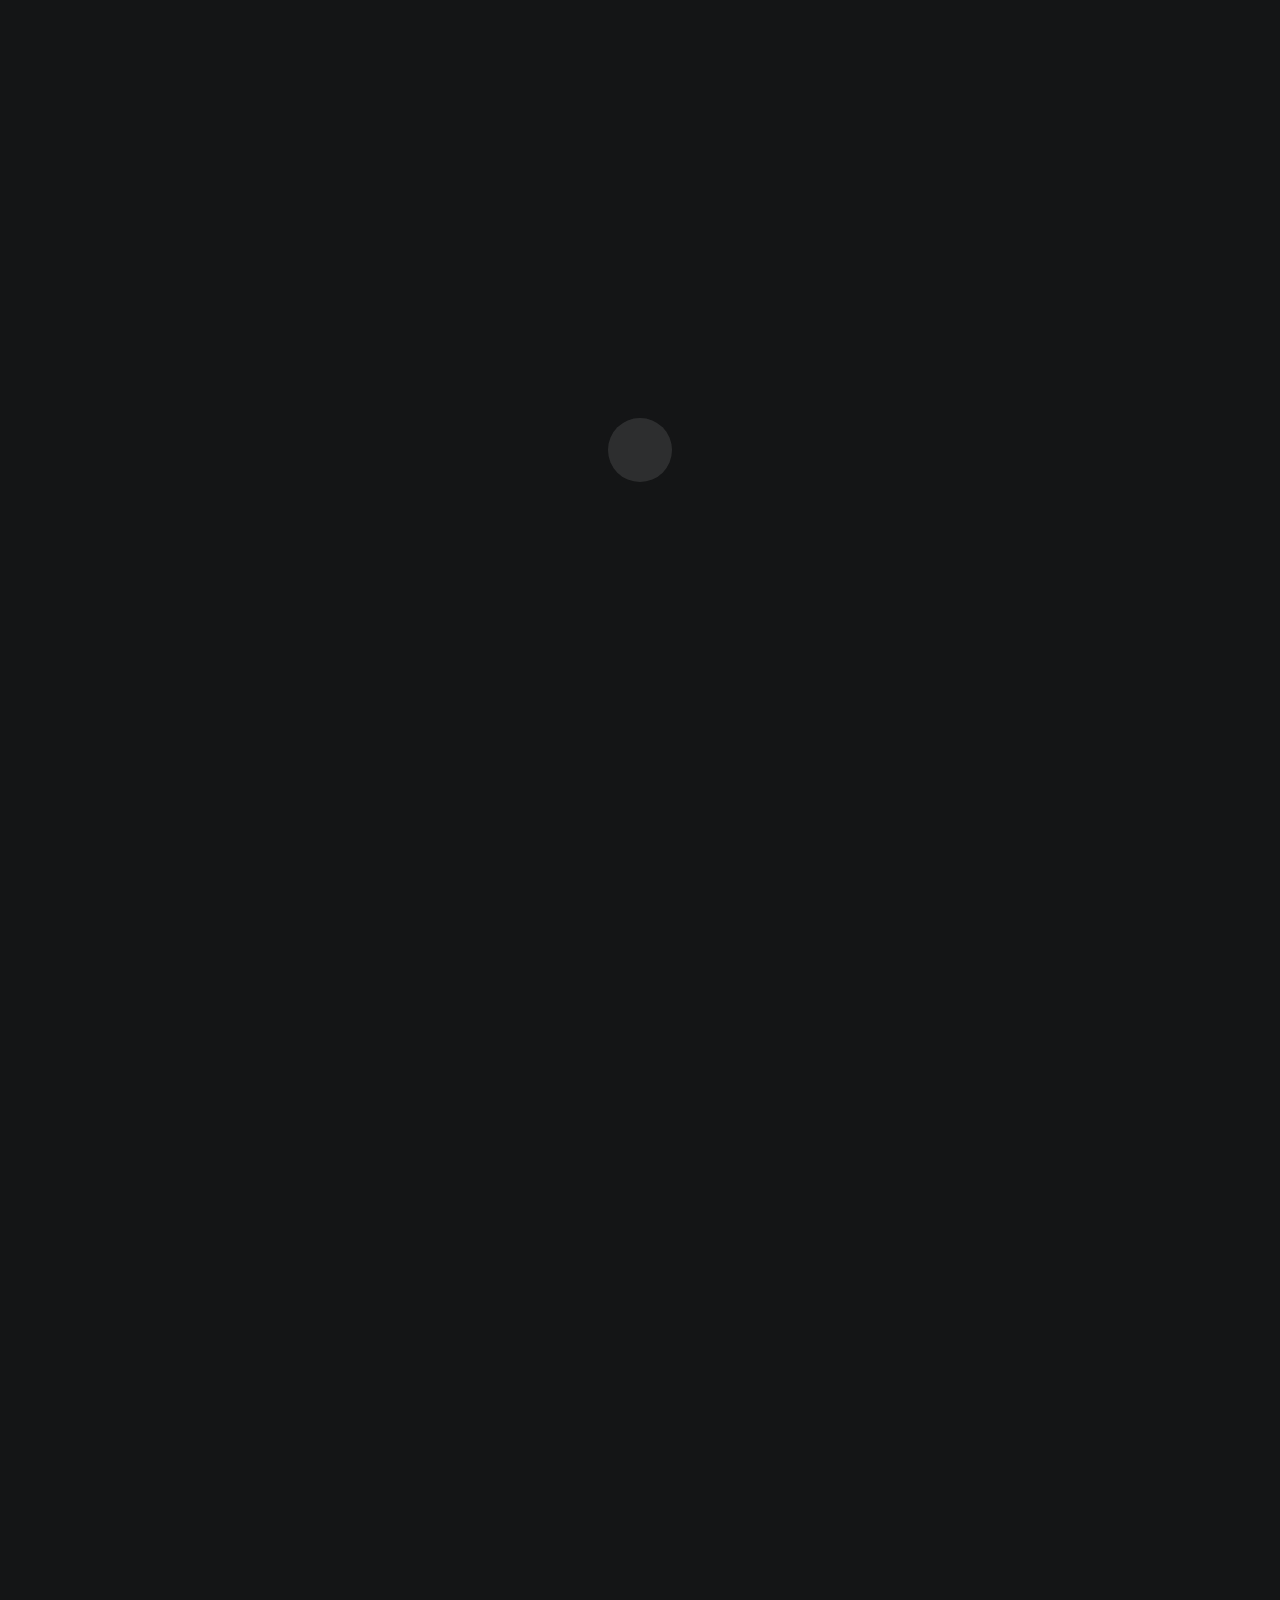
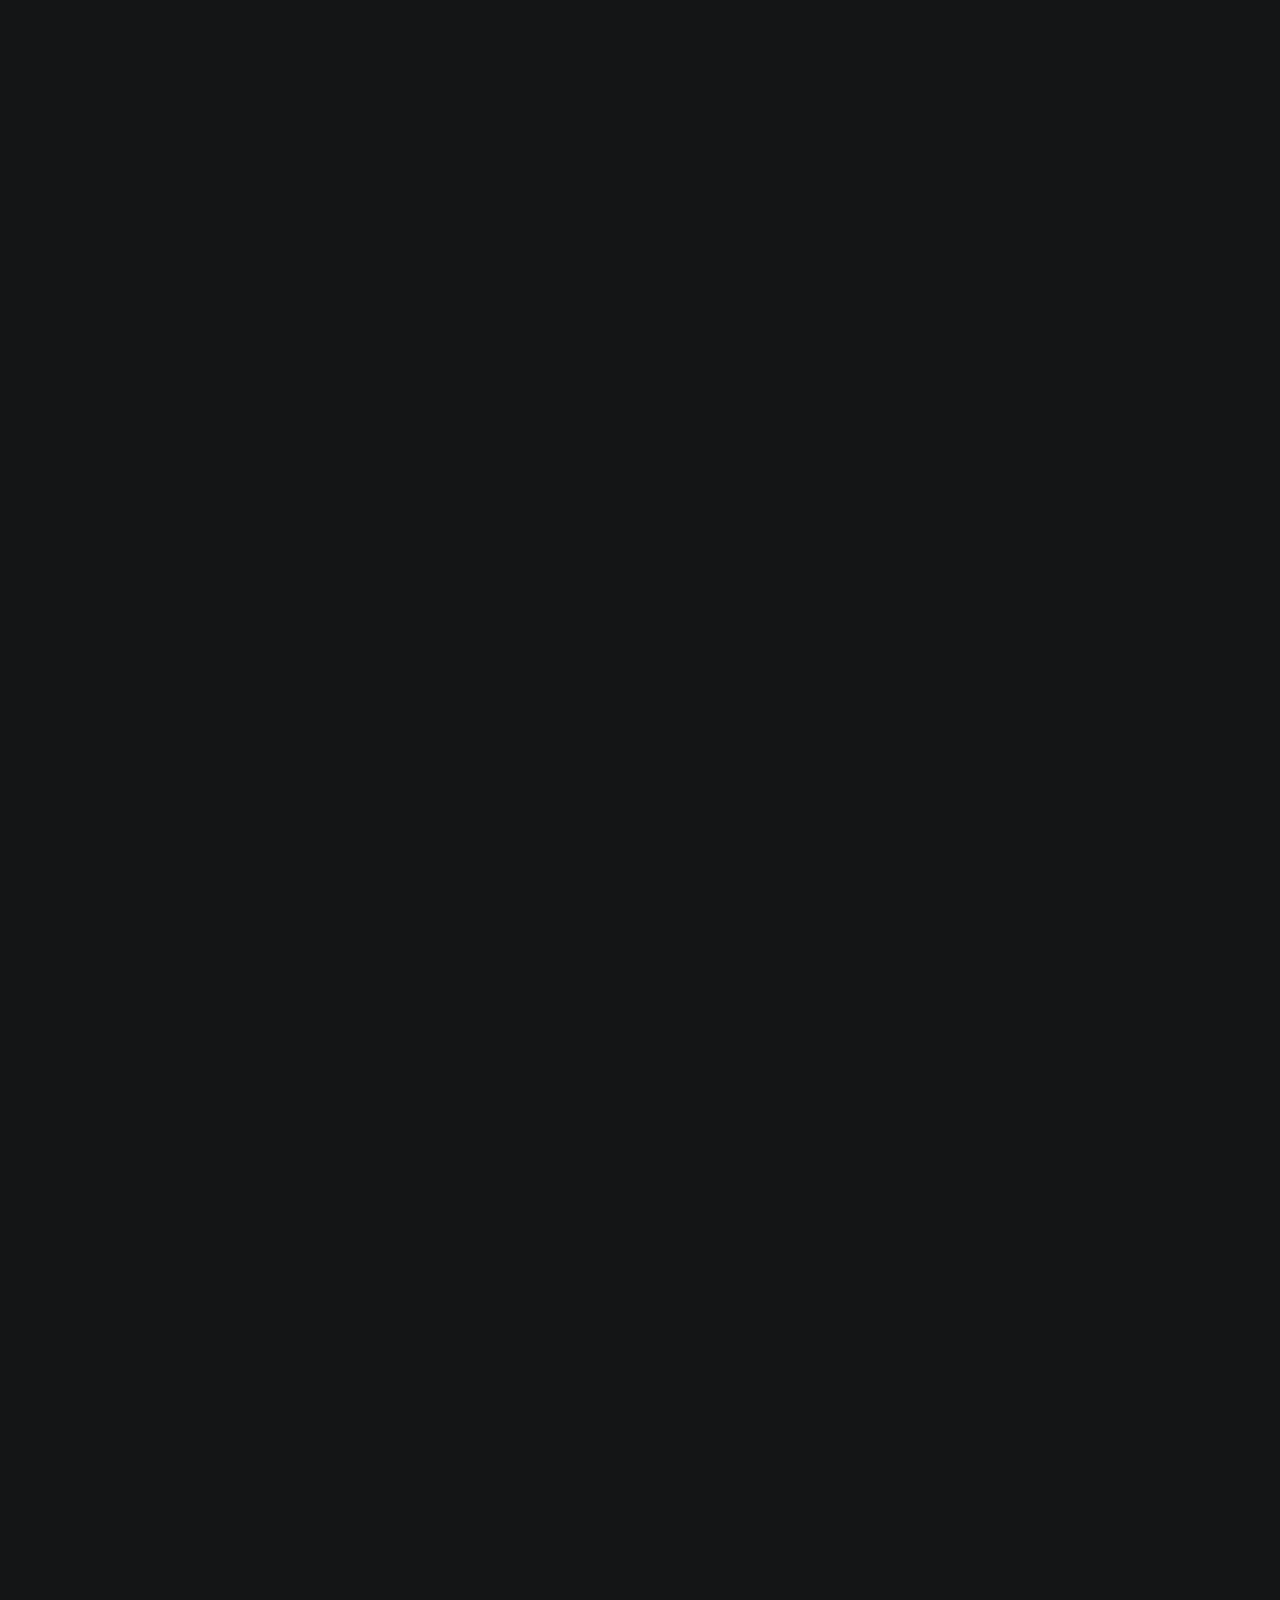
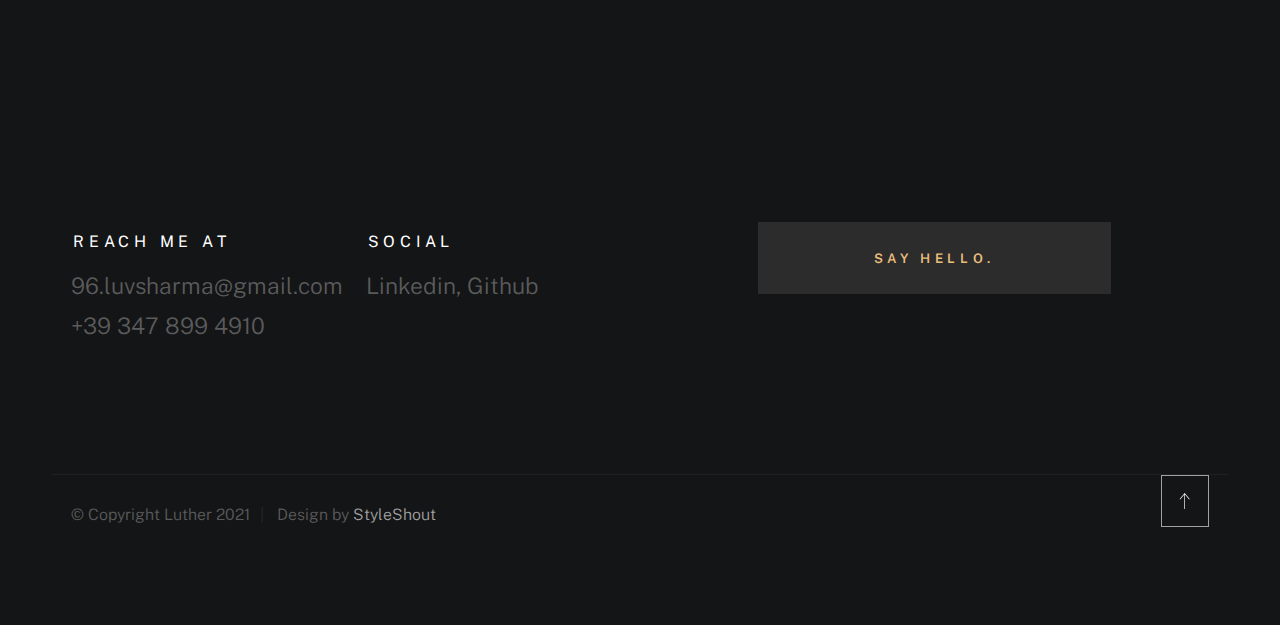
==== commit 77a30d73: "about page and other navigation changes" ====
--- a/index.html
+++ b/index.html
@@ -84,9 +84,9 @@
                     <ul>
                         <li><a href="index.html" class="home-link">Luv.</a></li>
                         <li class="current"><a href="#intro" class="smoothscroll">Intro</a></li>
-                        <li><a href="#about" class="smoothscroll">About</a></li>
                         <li><a href="#works" class="smoothscroll">Projects</a></li>
                         <li><a href="#contact" class="smoothscroll">Say Hello</a></li>
+                        <li><a href="about.html" class="smoothscroll">About</a></li>
                     </ul>
                 </nav>
             </div>
@@ -111,12 +111,14 @@
                         </div>
 
                         <h1 class="text-huge-title">
-                            I am Luv, <br>
-                            currently pursuing <br>
-                            M.Sc. Finance <br> 
-                            from Siena <br>
-                            in Italy.
+                            What would <br>
+                            my dream job be?<br>
+                            <br>
+                            
                         </h1>
+                        <h2 class="text-huge-title" data-animate-el >
+                           - A Financial Analyst
+                        </h2>
                     </div>
 
                     <ul class="intro-social">
@@ -133,39 +135,11 @@
             </section> <!-- end s-intro -->
 
 
-            <!-- ### about
+           
+
+            <!-- ### works
             ================================================== -->
-            <section id="about" class="s-about target-section">
-
-
-                <div class="row about-info wide" data-animate-block>
-
-                    <div class="column lg-6 md-12 about-info__pic-block">
-                        <img src="images/about-photo.jpg" 
-                             srcset="images/about-photo.jpg 1x, images/about-photo@2x.jpg 2x" alt="" class="about-info__pic" data-animate-el>
-                    </div>
-
-                    <div class="column lg-6 md-12">
-                        <div class="about-info__text" >
-
-                            <h2 class="text-pretitle with-line" data-animate-el>
-                                About
-                            </h2>
-                            <p class="attention-getter" data-animate-el>
-                                I'm originally from Delhi, India and I've been in Siena since October 2019. 
-                                I can say that during this period I've grown more than I could have imagined and not just because of studies 
-                                but also mentally due to all the challenges moving away alone to a new city puts you in, along with COVID, it has been quite a journey.
-                                I believe my financial knowledge and application of finance in python will provide an invaluable asset to your team. 
-                                I would welcome the opportunity for an interview to further discuss the potential position. 
-                            </p>
-                            <a href="./Resume_luv_sharma.docx" class="btn btn--medium u-fullwidth" data-animate-el download="Resume_luv_sharma.docx">Download Resume</a>
-
-
-                        </div>
-                    </div>
-                </div> <!-- about-info -->
-
-
+            <section id="works" class="s-works target-section">
                 <div class="row about-expertise" data-animate-block>
                     <div class="column lg-12">
 
@@ -173,7 +147,7 @@
 
                         <ul class="skills-list h1" data-animate-el>
                             <li>Finance</li>
-                            <li>Python</li>
+                            <li>Python(Finance based)</li>
                             <li>Excel (Ms Office)</li>
                             <li>Analytical Thinking.</li>
                         </ul>
@@ -181,97 +155,6 @@
                     </div>
                 </div> <!-- end about-expertise -->
 
-
-                <div class="row about-timelines" data-animate-block>
-                    <!--
-                    <div class="column lg-6 tab-12">
-
-                        <h2 class="text-pretitle" data-animate-el>
-                            Experience
-                        </h2>
-                        
-                        <div class="timeline" data-animate-el>
-
-                            <div class="timeline__block">
-                                <div class="timeline__bullet"></div>
-                                <div class="timeline__header">
-                                    <h4 class="timeline__title">Dropbox</h3>
-                                    <h5 class="timeline__meta">Product Designer</h5>
-                                    <p class="timeline__timeframe">August 2019 - Present</p>
-                                </div>
-                                <div class="timeline__desc">
-                                    <p>Lorem ipsum Occaecat do esse ex et dolor culpa nisi ex in magna consectetur nisi cupidatat laboris esse eiusmod deserunt aute do quis velit esse sed Ut proident cupidatat nulla esse cillum laborum occaecat nostrud sit dolor incididunt amet est occaecat nisi.</p>
-                                </div>
-                            </div>
-    
-                            <div class="timeline__block">
-                                <div class="timeline__bullet"></div>
-                                <div class="timeline__header">
-                                    <h4 class="timeline__title">Microsoft</h4>
-                                    <h5 class="timeline__meta">Frontend Developer</h5>
-                                    <p class="timeline__timeframe">August 2016 - July 2019</p>
-                                </div>
-                                <div class="timeline__desc">
-                                    <p>Lorem ipsum Occaecat do esse ex et dolor culpa nisi ex in magna consectetur nisi cupidatat laboris esse eiusmod deserunt aute do quis velit esse sed Ut proident cupidatat nulla esse cillum laborum occaecat nostrud sit dolor incididunt amet est occaecat nisi.</p>
-                                </div>
-                            </div>
-    
-                        </div>  ##end timeline##  
-
-                    </div>  end column -->
-
-                    <div class="column lg-6 tab-12">
-
-                        <h2 class="text-pretitle" data-animate-el>
-                            Education
-                        </h2>
-
-                        <div class="timeline" data-animate-el>
-
-                            <div class="timeline__block">
-                                <div class="timeline__bullet"></div>
-                                <div class="timeline__header">
-                                    <h4 class="timeline__title">University degli studi di Siena.</h3>
-                                    <h5 class="timeline__meta">Masters in Finance</h5>
-                                    <p class="timeline__timeframe">October 2019 - Present</p>
-                                </div>
-                                <div class="timeline__desc">
-                                    <p>My curriculum is focused on different aspects of Finance be it Financial Engineering and Risk Management, Corporate Finance, Capitalism, Financial regulations, 
-                                        Quantitative Asset Management or Macroeconomic Analysis.
-                                         I realized that the studies in Italy are based more on practical knowledge if compared to India, 
-                                         Also having some of our teachers actively working in the field of Finance was a huge benefit as 
-                                        I got to learn things that are relevant in the current finance field. </p>
-                                </div>
-                            </div>
-    
-                            <div class="timeline__block">
-                                <div class="timeline__bullet"></div>
-                                <div class="timeline__header">
-                                    <h4 class="timeline__title">Maharaja Agrasen Institute of Management Studies.</h4>
-                                    <h5 class="timeline__meta">Bachelors of Commerce (Honors)</h5>
-                                    <p class="timeline__timeframe">August 2014 - 2017</p>
-                                </div>
-                                <div class="timeline__desc">
-                                    <p>During my graduation the subjects were more spread out and were pointed at every aspect of a 
-                                        business – Finance, Marketing, Economics, Accounting, Business Studies and Information Technology.
-                                        I can say that it helped me learn how the different departments work separately but in union, and gave me a better understanding of a company’s processes.
-                                        </p>
-                                </div>
-                            </div>
-    
-                        </div> <!-- end timeline -->
-                        
-                    </div> <!-- end column -->
-
-
-                </div> <!-- end about-timelines -->
-
-            </section> <!-- end s-about -->
-
-
-            <!-- ### works
-            ================================================== -->
-            <section id="works" class="s-works target-section">
 
 
                 <div class="row works-portfolio">
@@ -348,7 +231,10 @@
                                 <a class="folio-list__proj-link" href="#" title="project link">
                                     <svg width="15" height="15" viewBox="0 0 15 15" fill="none" xmlns="http://www.w3.org/2000/svg"><path d="M8.14645 3.14645C8.34171 2.95118 8.65829 2.95118 8.85355 3.14645L12.8536 7.14645C13.0488 7.34171 13.0488 7.65829 12.8536 7.85355L8.85355 11.8536C8.65829 12.0488 8.34171 12.0488 8.14645 11.8536C7.95118 11.6583 7.95118 11.3417 8.14645 11.1464L11.2929 8H2.5C2.22386 8 2 7.77614 2 7.5C2 7.22386 2.22386 7 2.5 7H11.2929L8.14645 3.85355C7.95118 3.65829 7.95118 3.34171 8.14645 3.14645Z" fill="currentColor" fill-rule="evenodd" clip-rule="evenodd"></path></svg>
                                 </a>
-                            </li> <!--end folio-list__item -->
+                            </li> 
+                            <a href="./Resume_luv_sharma.docx" class="btn btn--medium u-fullwidth" data-animate-el download="Resume_luv_sharma.docx">Download Resume</a>
+
+                            <!--end folio-list__item -->
 
                             <!-- <li class="folio-list__item column" data-animate-el>
                                 <a class="folio-list__item-link" href="#modal-04">
@@ -541,7 +427,7 @@
             ================================================== -->
             <section id="contact" class="s-contact target-section">
 
-                <div class="row contact-top">
+                <!-- <div class="row contact-top">
                     <div class="column lg-12">
                         <h2 class="text-pretitle">
                             Get In Touch
@@ -553,7 +439,7 @@
                             want to chat about finance projects — shoot me a message.
                         </p>
                     </div>
-                </div> <!-- end contact-top -->
+                </div> end contact-top -->
 
                 <div class="row contact-bottom">
                     <div class="column lg-3 md-5 tab-6 stack-on-550 contact-block">
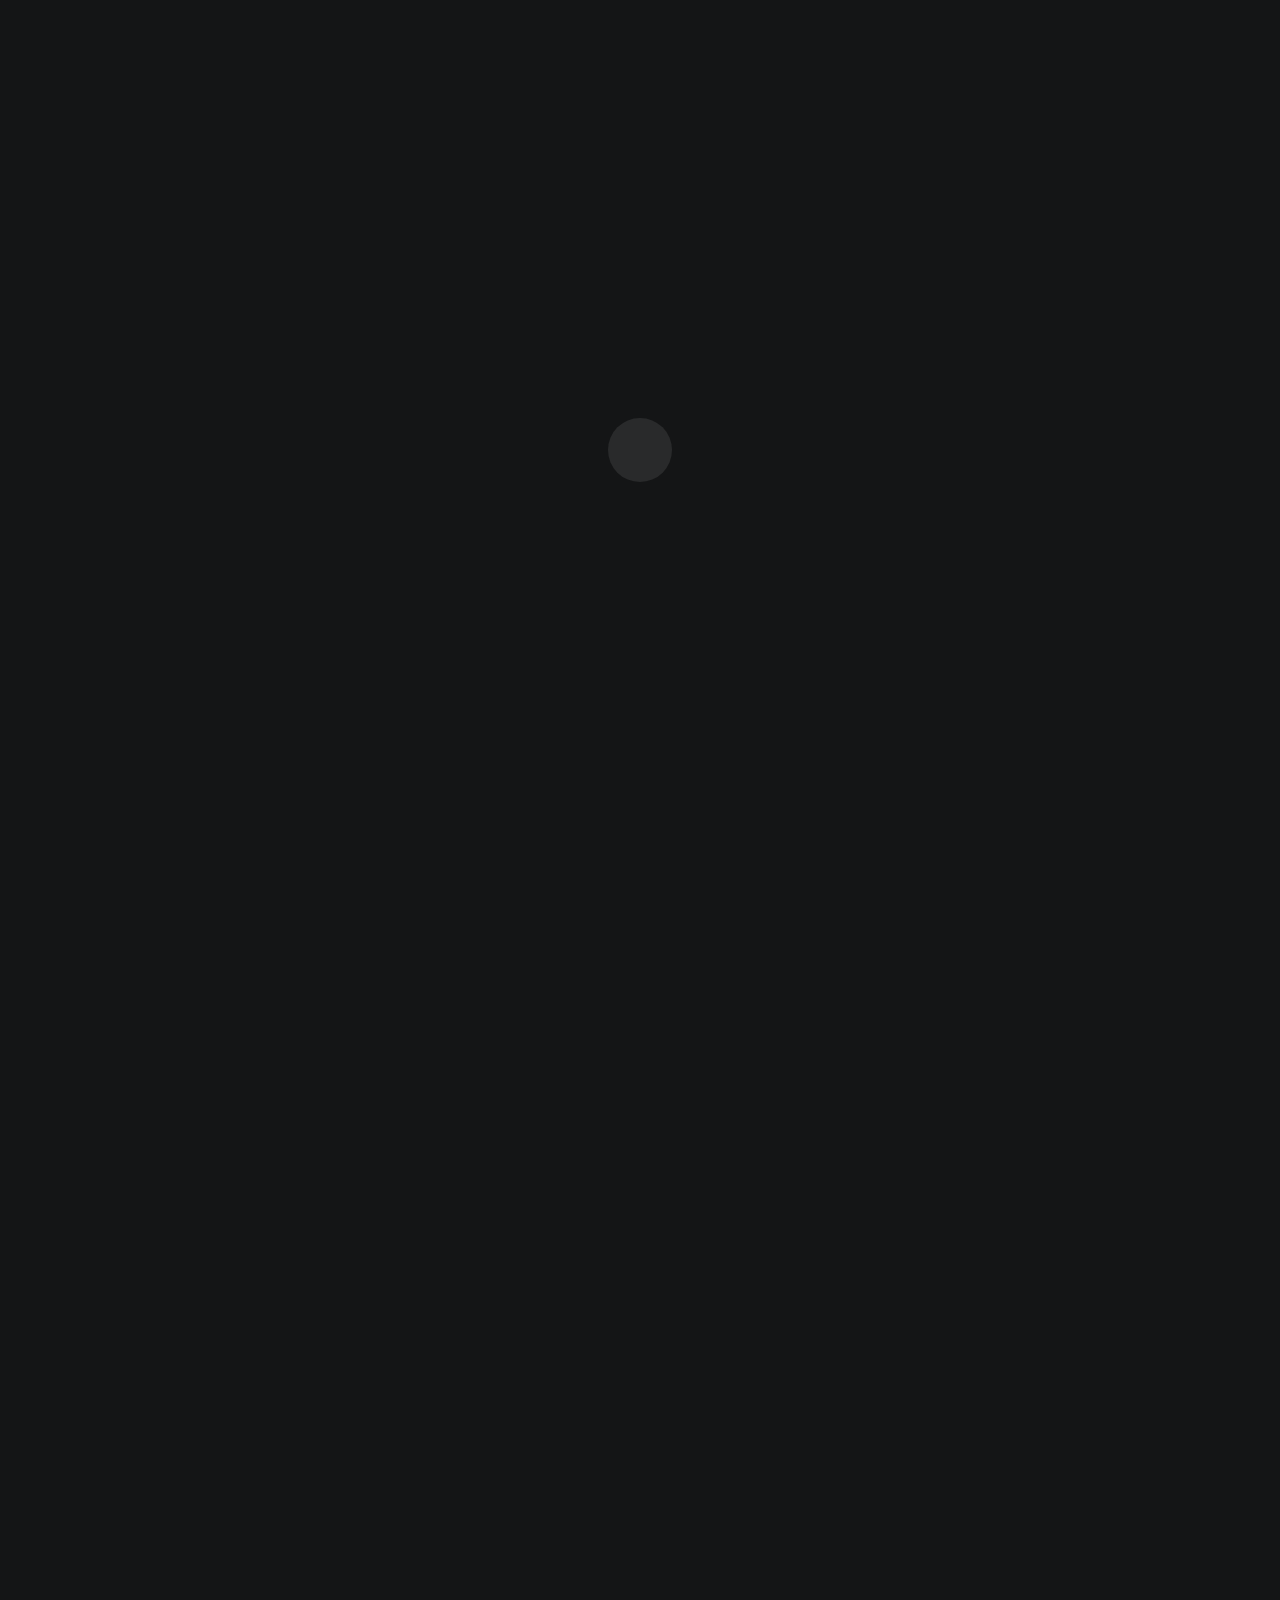
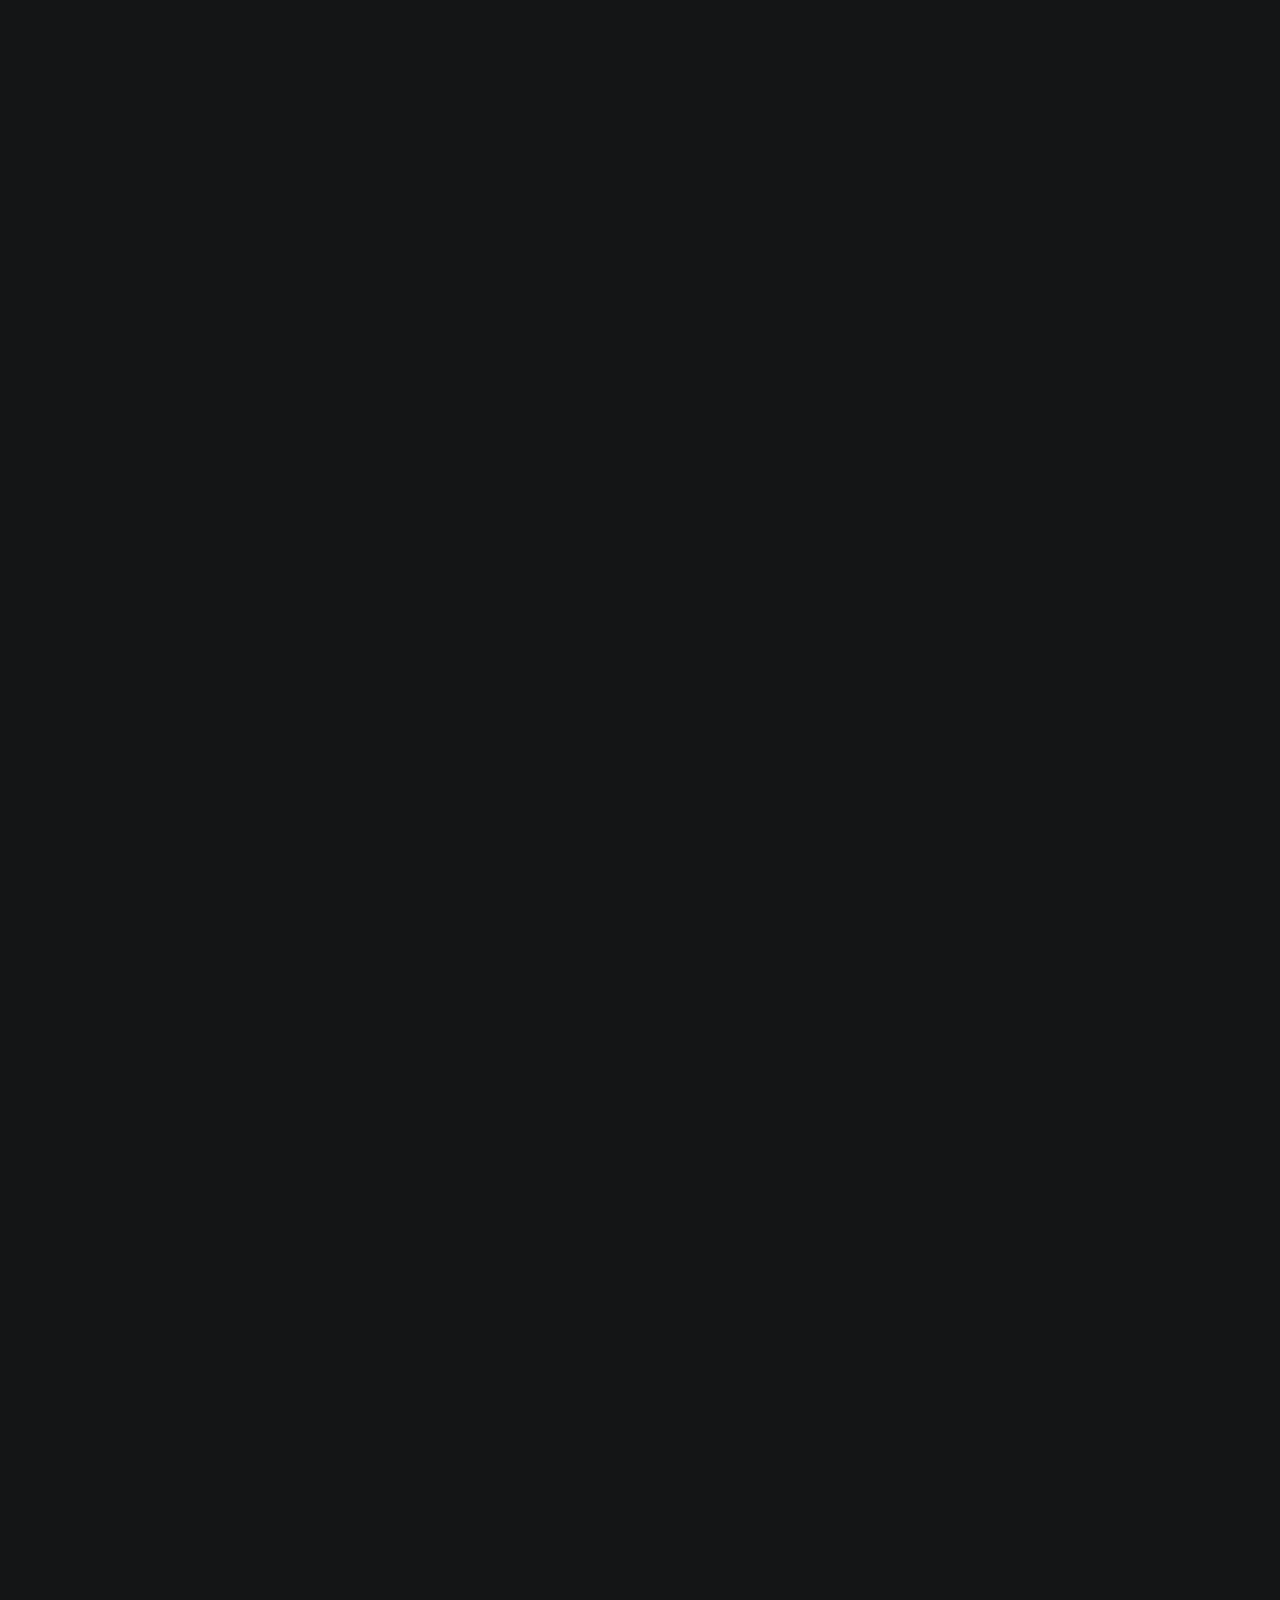
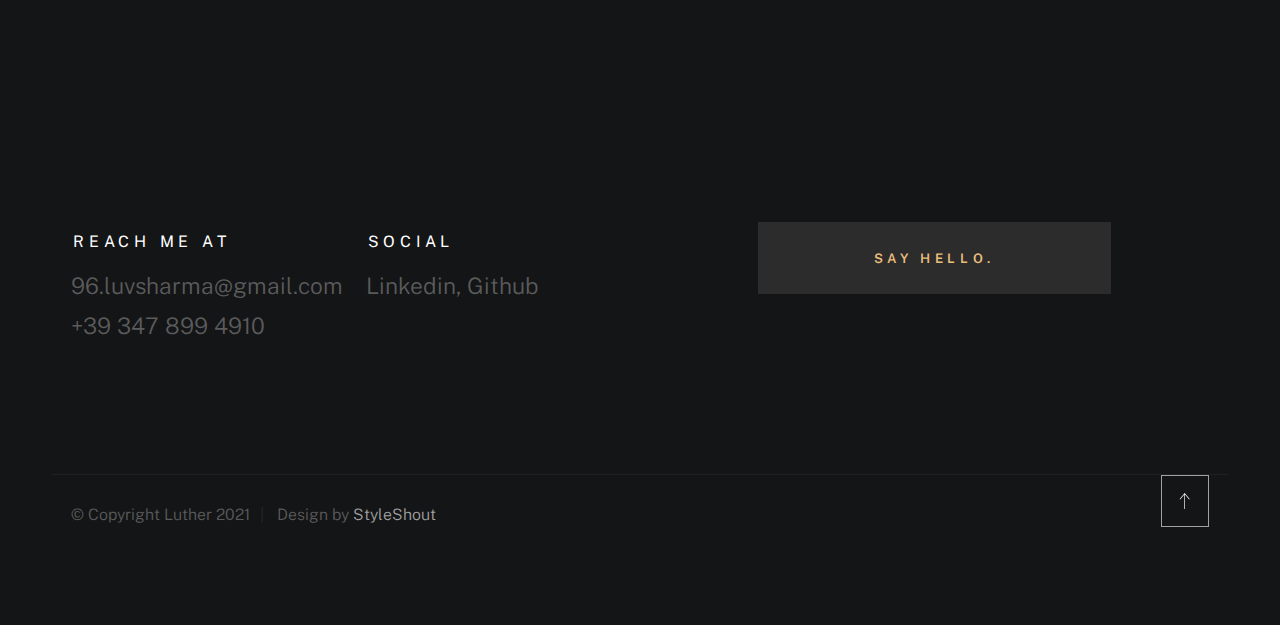
==== commit 1b39beae: "Update index.html" ====
--- a/index.html
+++ b/index.html
@@ -85,8 +85,9 @@
                         <li><a href="index.html" class="home-link">Luv.</a></li>
                         <li class="current"><a href="#intro" class="smoothscroll">Intro</a></li>
                         <li><a href="#works" class="smoothscroll">Projects</a></li>
+                        <li><a href="#about.html" class="smoothscroll">About</a></li>
                         <li><a href="#contact" class="smoothscroll">Say Hello</a></li>
-                        <li><a href="about.html" class="smoothscroll">About</a></li>
+                        
                     </ul>
                 </nav>
             </div>
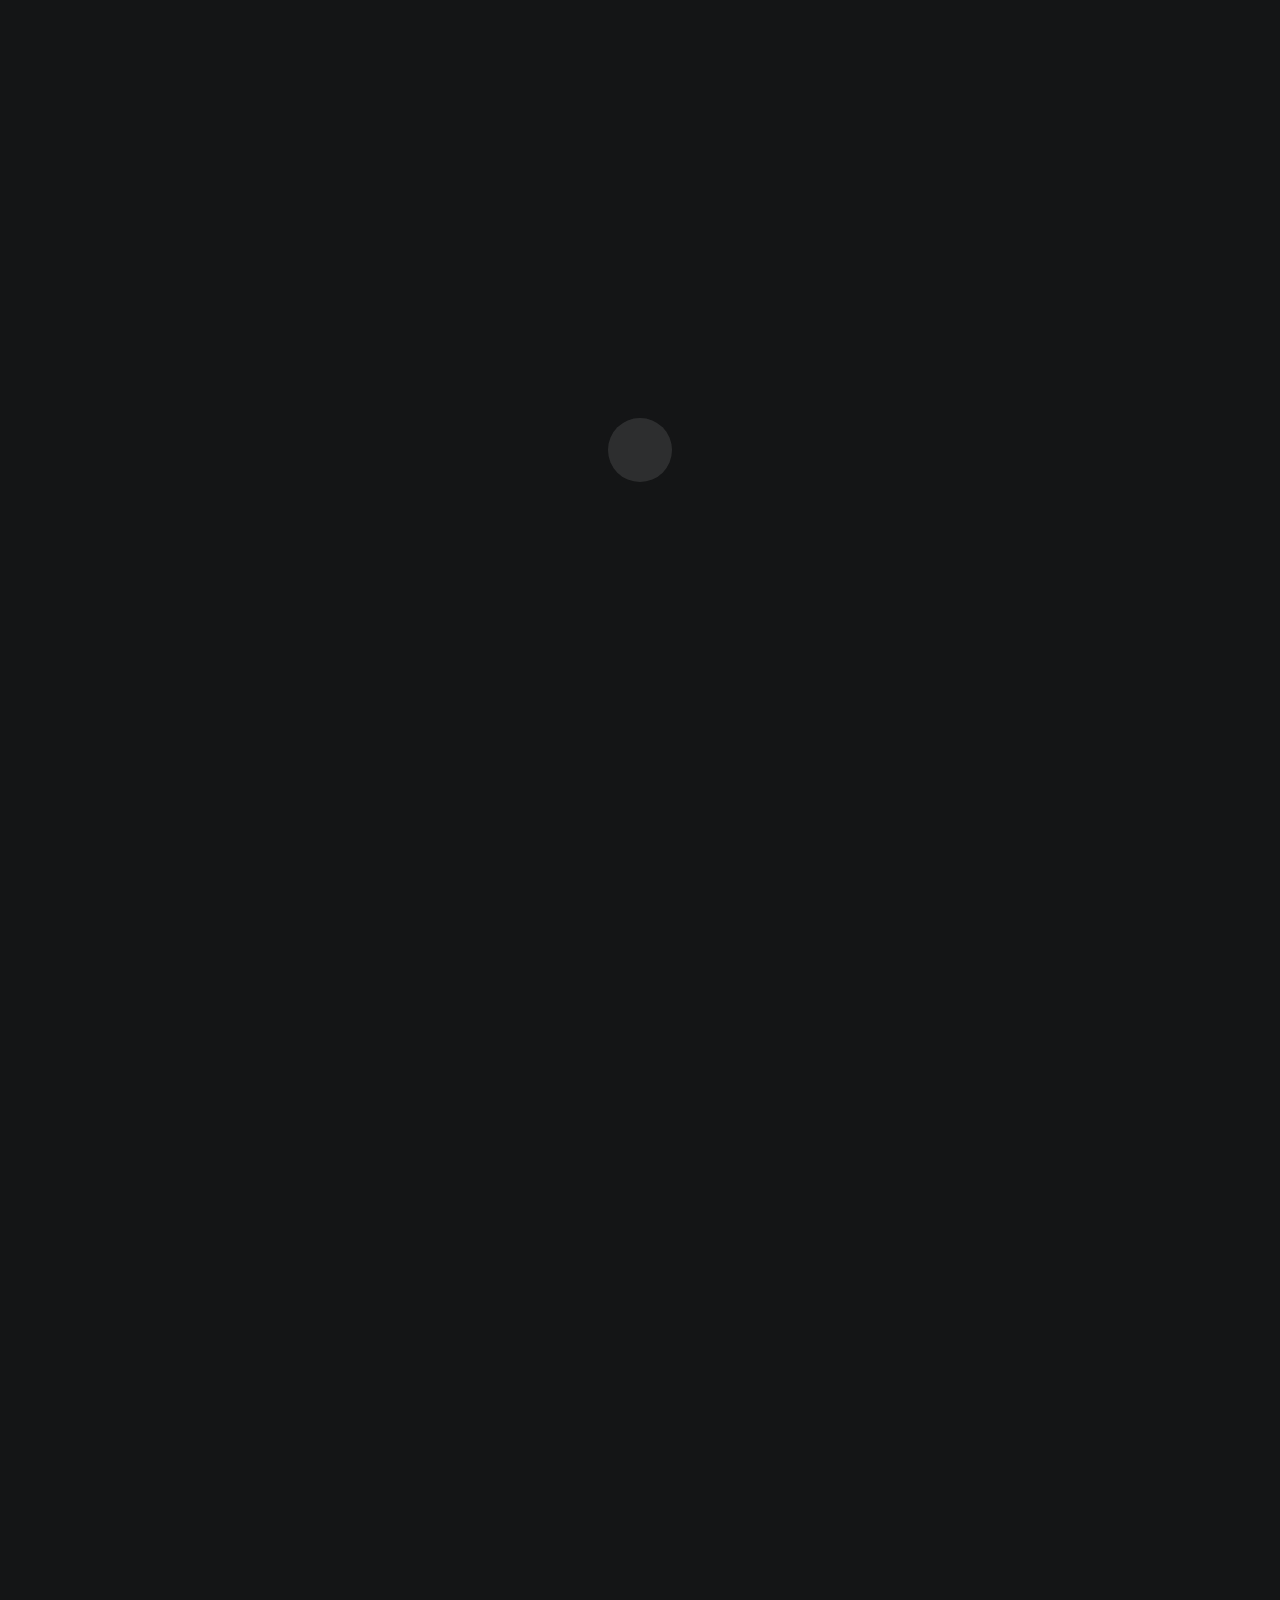
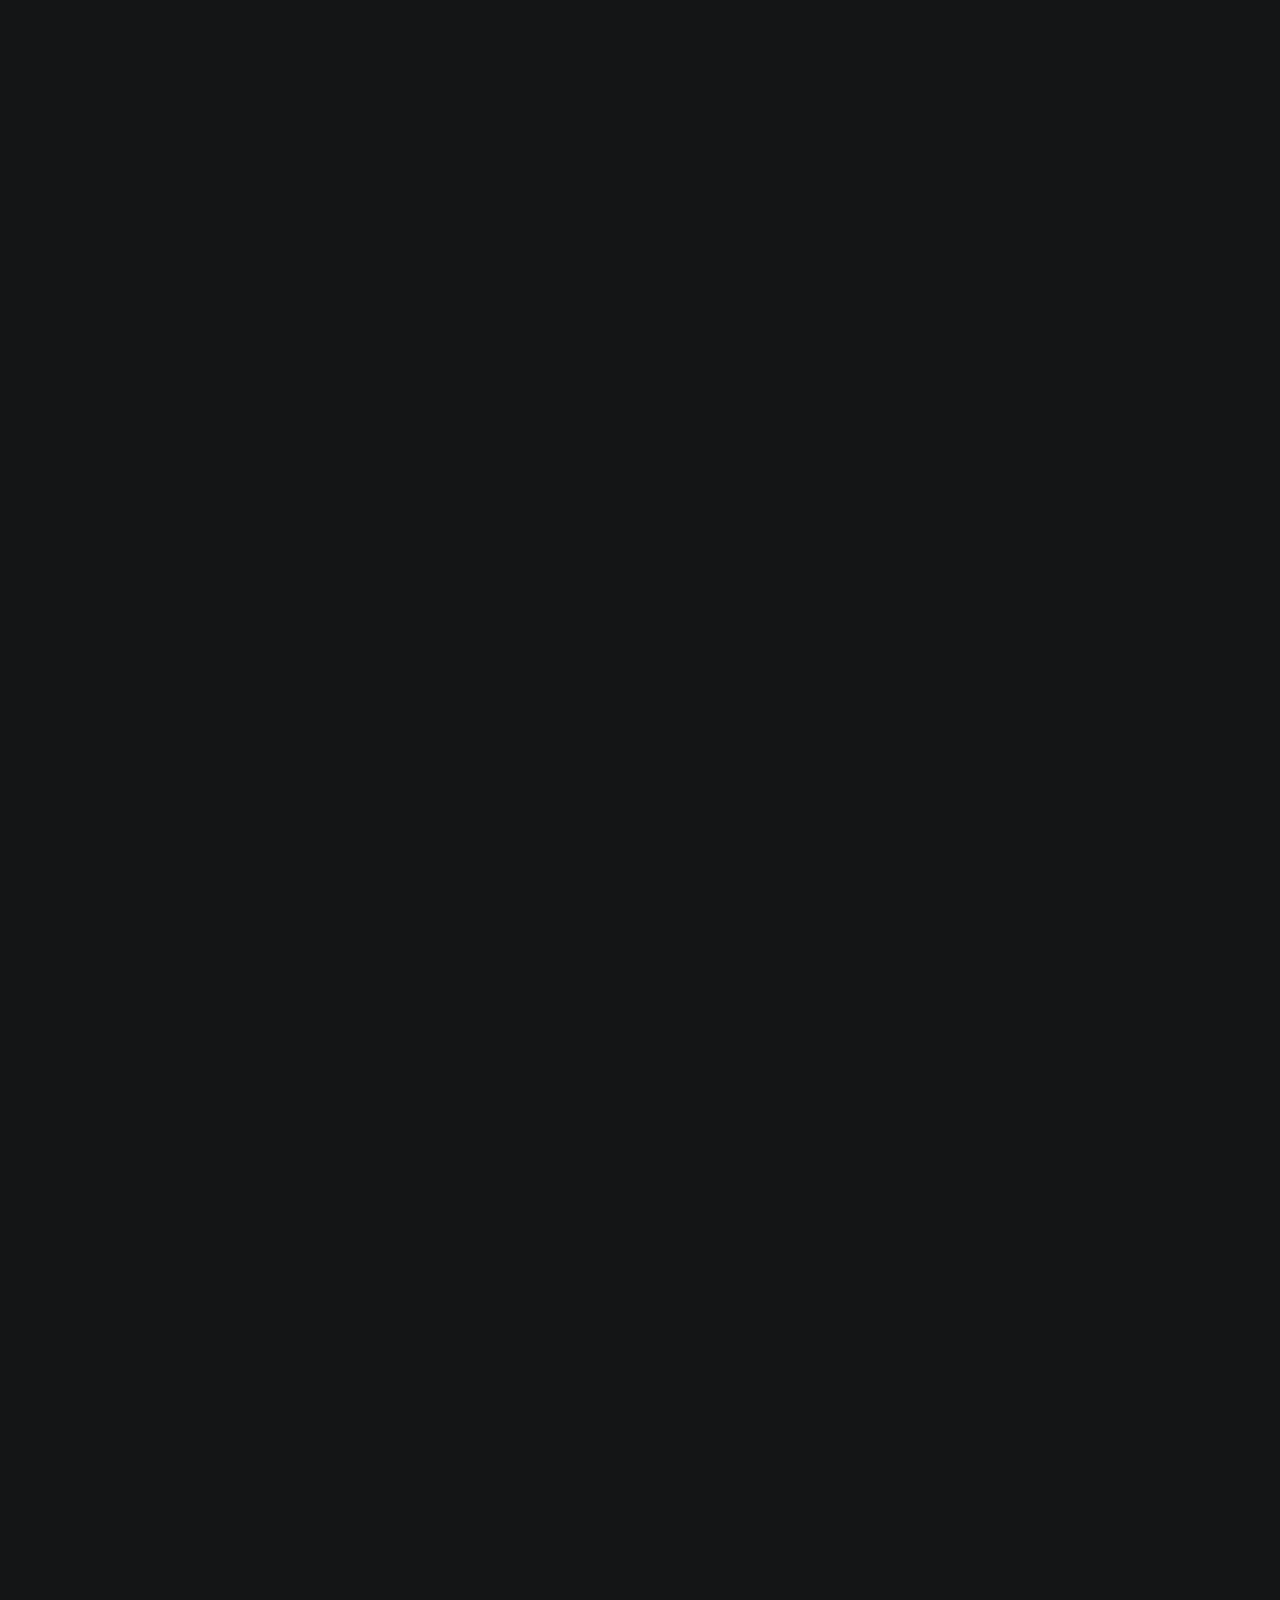
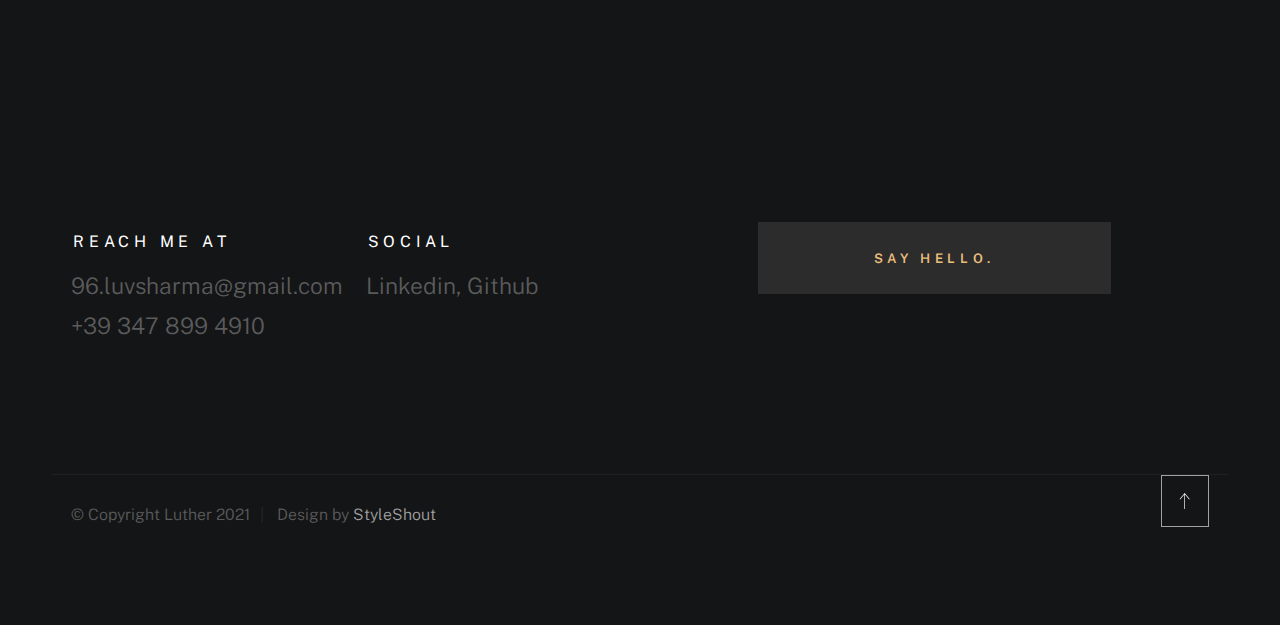
==== commit 2f995fc2: "Updates" ====
--- a/index.html
+++ b/index.html
@@ -85,8 +85,8 @@
                         <li><a href="index.html" class="home-link">Luv.</a></li>
                         <li class="current"><a href="#intro" class="smoothscroll">Intro</a></li>
                         <li><a href="#works" class="smoothscroll">Projects</a></li>
-                        <li><a href="#about.html" class="smoothscroll">About</a></li>
                         <li><a href="#contact" class="smoothscroll">Say Hello</a></li>
+                        <li><a href="about.html" class="smoothscroll">About</a></li>
                         
                     </ul>
                 </nav>
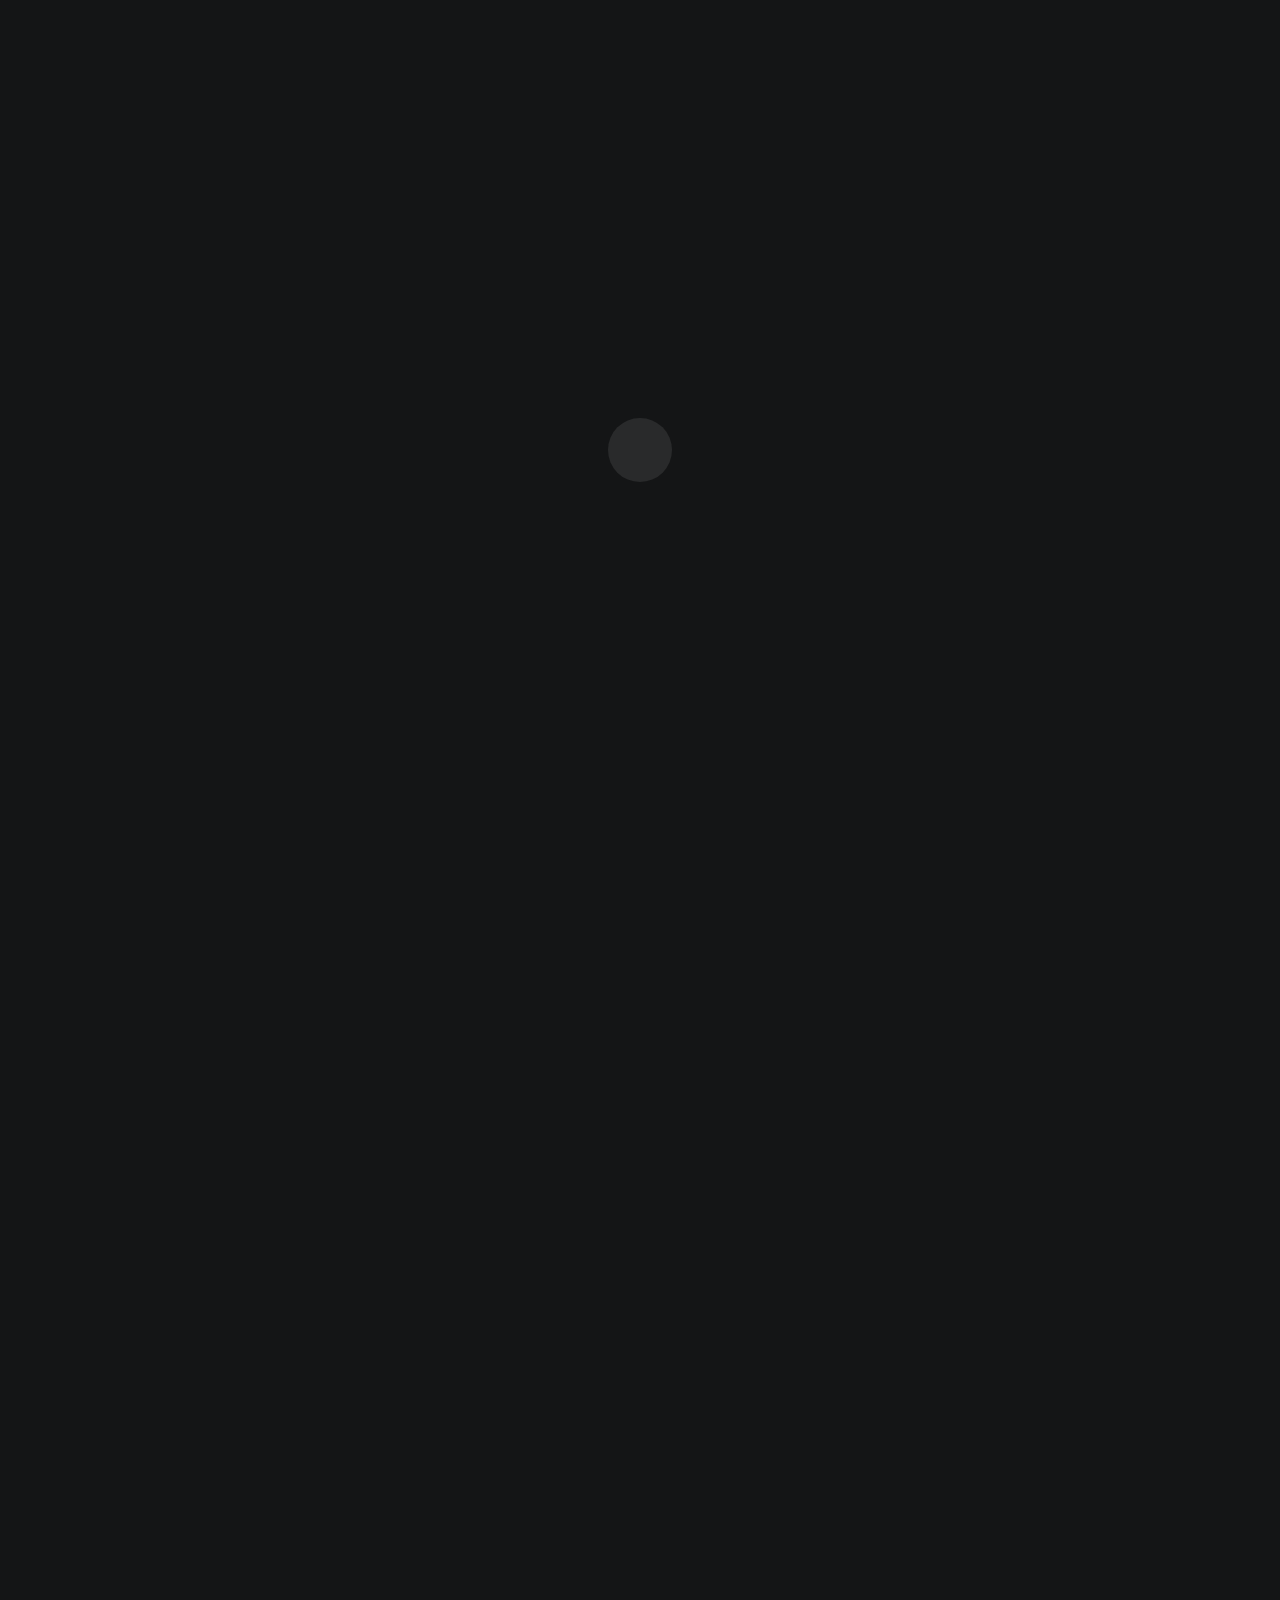
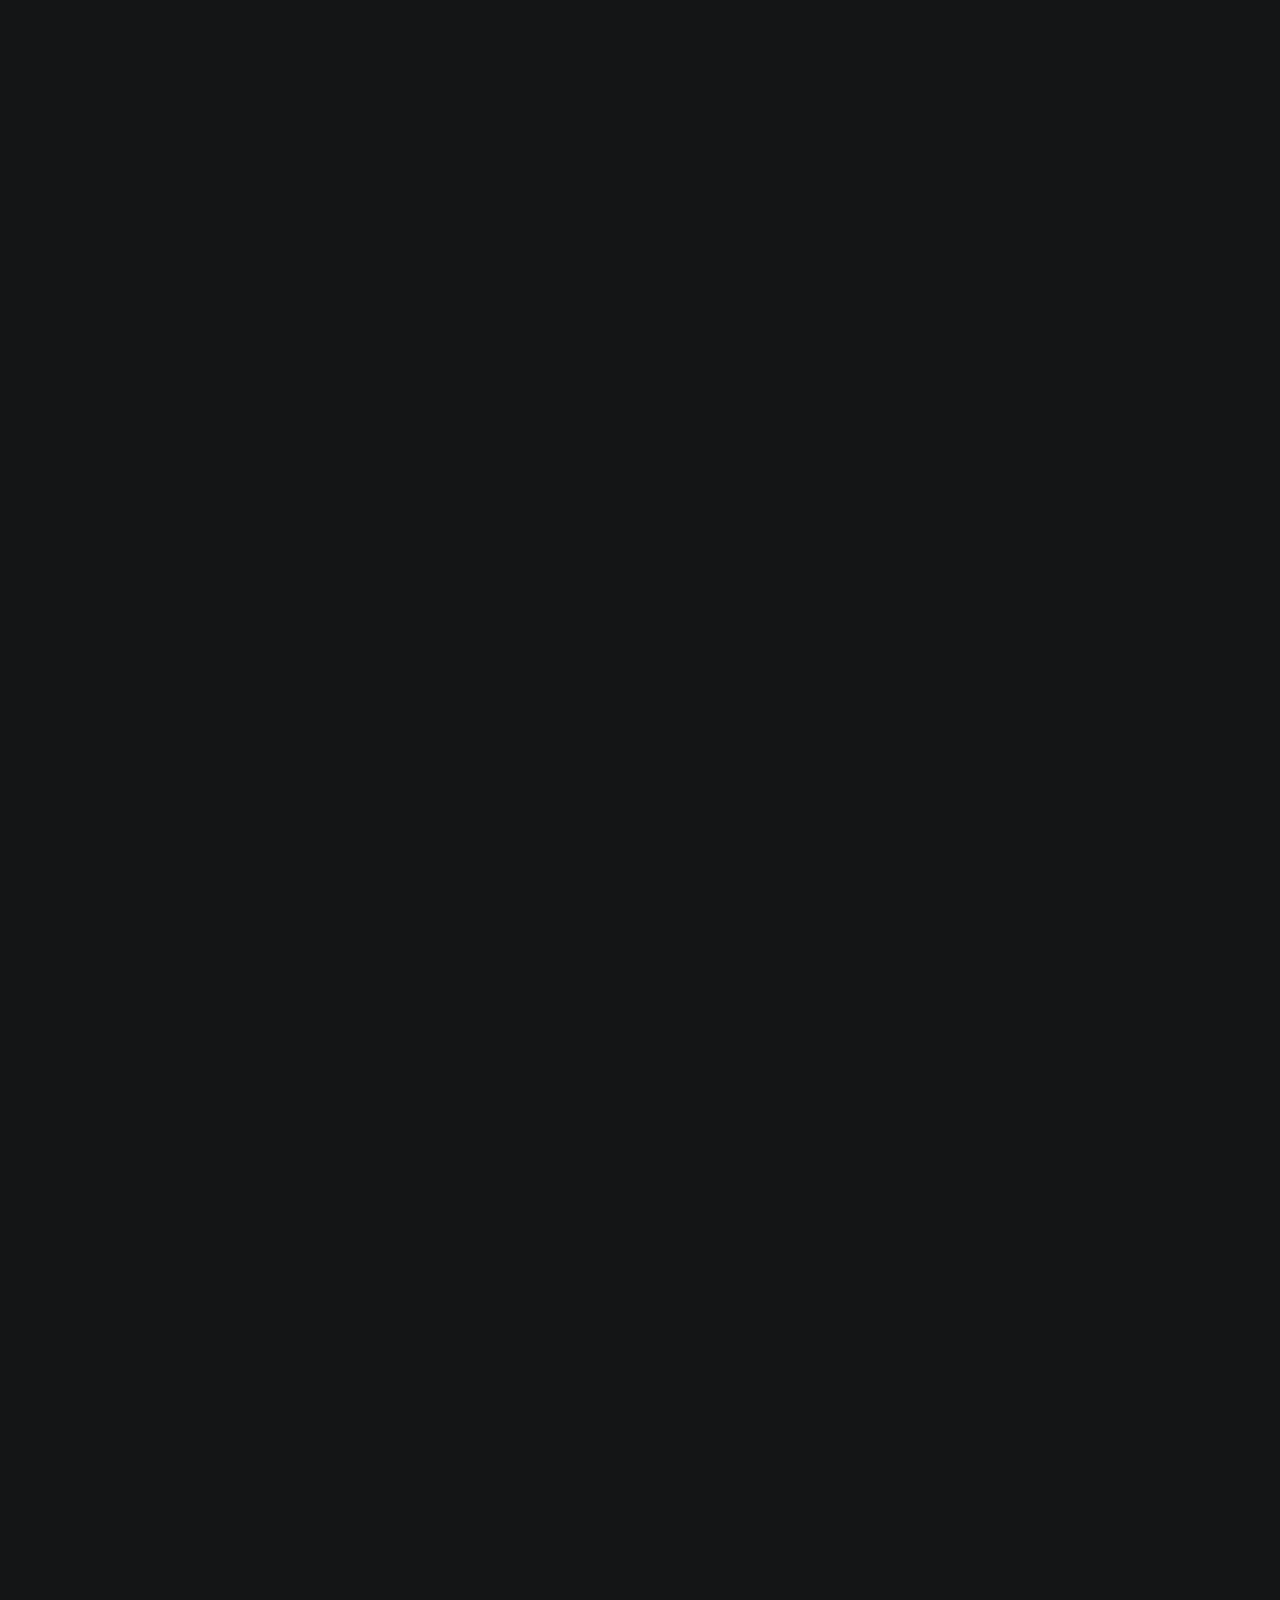
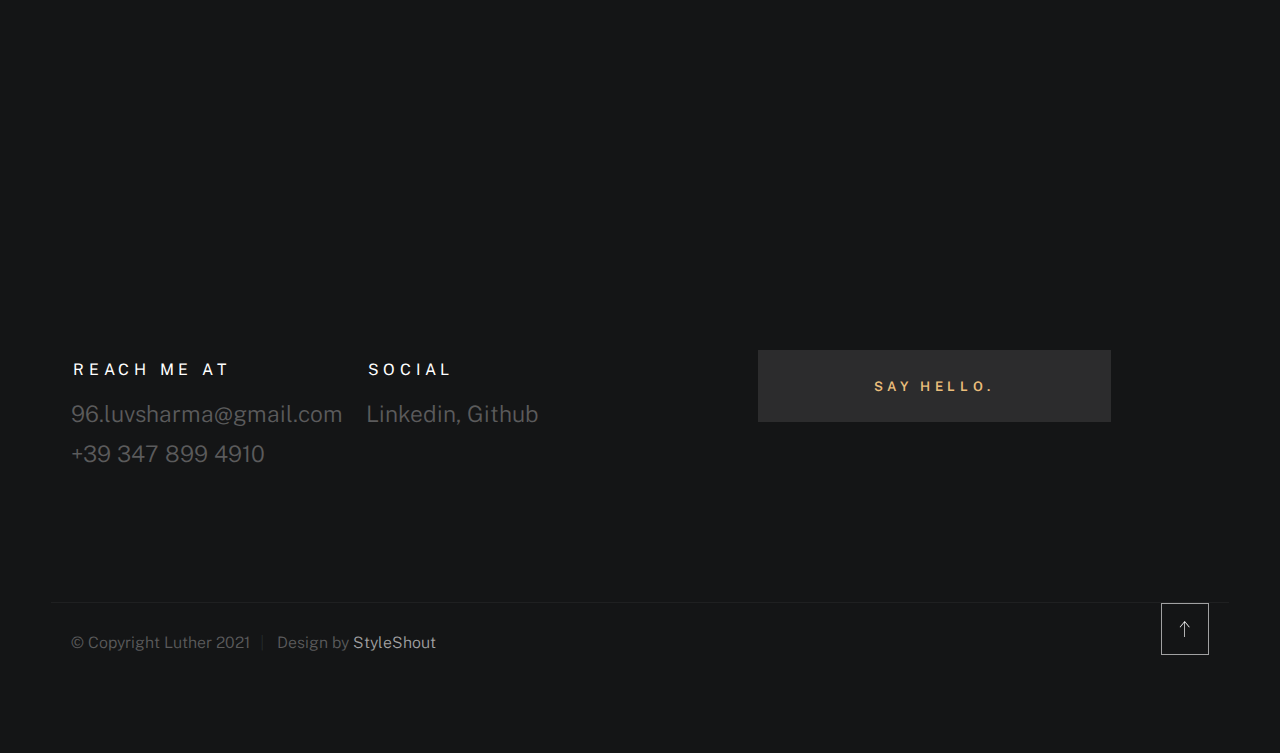
==== commit 1ae697f9: "new price prediction popup image" ====
--- a/index.html
+++ b/index.html
@@ -82,12 +82,12 @@
             <div class="row wide main-nav-wrap">
                 <nav class="column lg-12 main-nav">
                     <ul>
-                        <li><a href="index.html" class="home-link">Luv.</a></li>
+                        <li><a href="/index.html" class="home-link">Luv.</a></li>
                         <li class="current"><a href="#intro" class="smoothscroll">Intro</a></li>
                         <li><a href="#works" class="smoothscroll">Projects</a></li>
                         <li><a href="#contact" class="smoothscroll">Say Hello</a></li>
-                        <li><a href="about.html" class="smoothscroll">About</a></li>
-                        
+                        <li><a href="/about.html" class="smoothscroll">About</a></li>
+
                     </ul>
                 </nav>
             </div>
@@ -156,6 +156,15 @@
                     </div>
                 </div> <!-- end about-expertise -->
 
+                <div>
+                    <div>
+                        <p>
+                            <br>
+                            <br>
+                            <br>
+                        </p>
+                    </div>
+                </div>
 
 
                 <div class="row works-portfolio">
@@ -174,8 +183,8 @@
                             <li class="folio-list__item column" data-animate-el>
                                 <a class="folio-list__item-link" href="#modal-01">
                                     <div class="folio-list__item-pic">
-                                        <img src="images/portfolio/Figure_1.png"
-                                             srcset="images/portfolio/Figure_1.png 1x, images/portfolio/Figure_1.png 2x"  alt="">
+                                        <img src="images/pred_aaplc.png"
+                                             srcset="images/pred_aaplc.png 1x, images/pred_aaplc.png 2x"  alt="">
                                     </div>
                                     
                                     <div class="folio-list__item-text">
@@ -183,7 +192,7 @@
                                             AI
                                         </div>
                                         <div class="folio-list__item-title">
-                                            Facebook Price Prediction
+                                            Apple Price Prediction
                                         </div>
                                     </div>
                                 </a>
@@ -309,11 +318,13 @@
                     -------------------------------------------- -->
                     <div id="modal-01" hidden>
                         <div class="modal-popup">
-                            <img src="images/portfolio/Figure_1.png" alt="">
+                            <img src="images/pred_aaplc.png" alt="">
                 
                             <div class="modal-popup__desc">
-                                <h5>Facebook Price Prediction</h5>
-                                <p>This project shows a basic way to predict stock prices using LSTM model, it's more a proof of concept which needs some tweaking which I can hopefully learn from my seniors in Finance Industry. (Detailed code can be seen on the Github link above.) </p>
+                                <h5>Apple Price Prediction</h5>
+                                <p>This project shows a basic way to predict stock prices using LSTM model, it's more a proof of concept which needs some tweaking which I can hopefully learn from my seniors in Finance Industry. (Detailed code can be seen on the Github link above.) 
+                                <br> The orange line is the actual value, and the yellow line is the predicted price one day in advance.
+                                </p>
                                 <ul class="modal-popup__cat">
                                     <li>Stock_price</li>
                                     <li>Prediction_model</li>
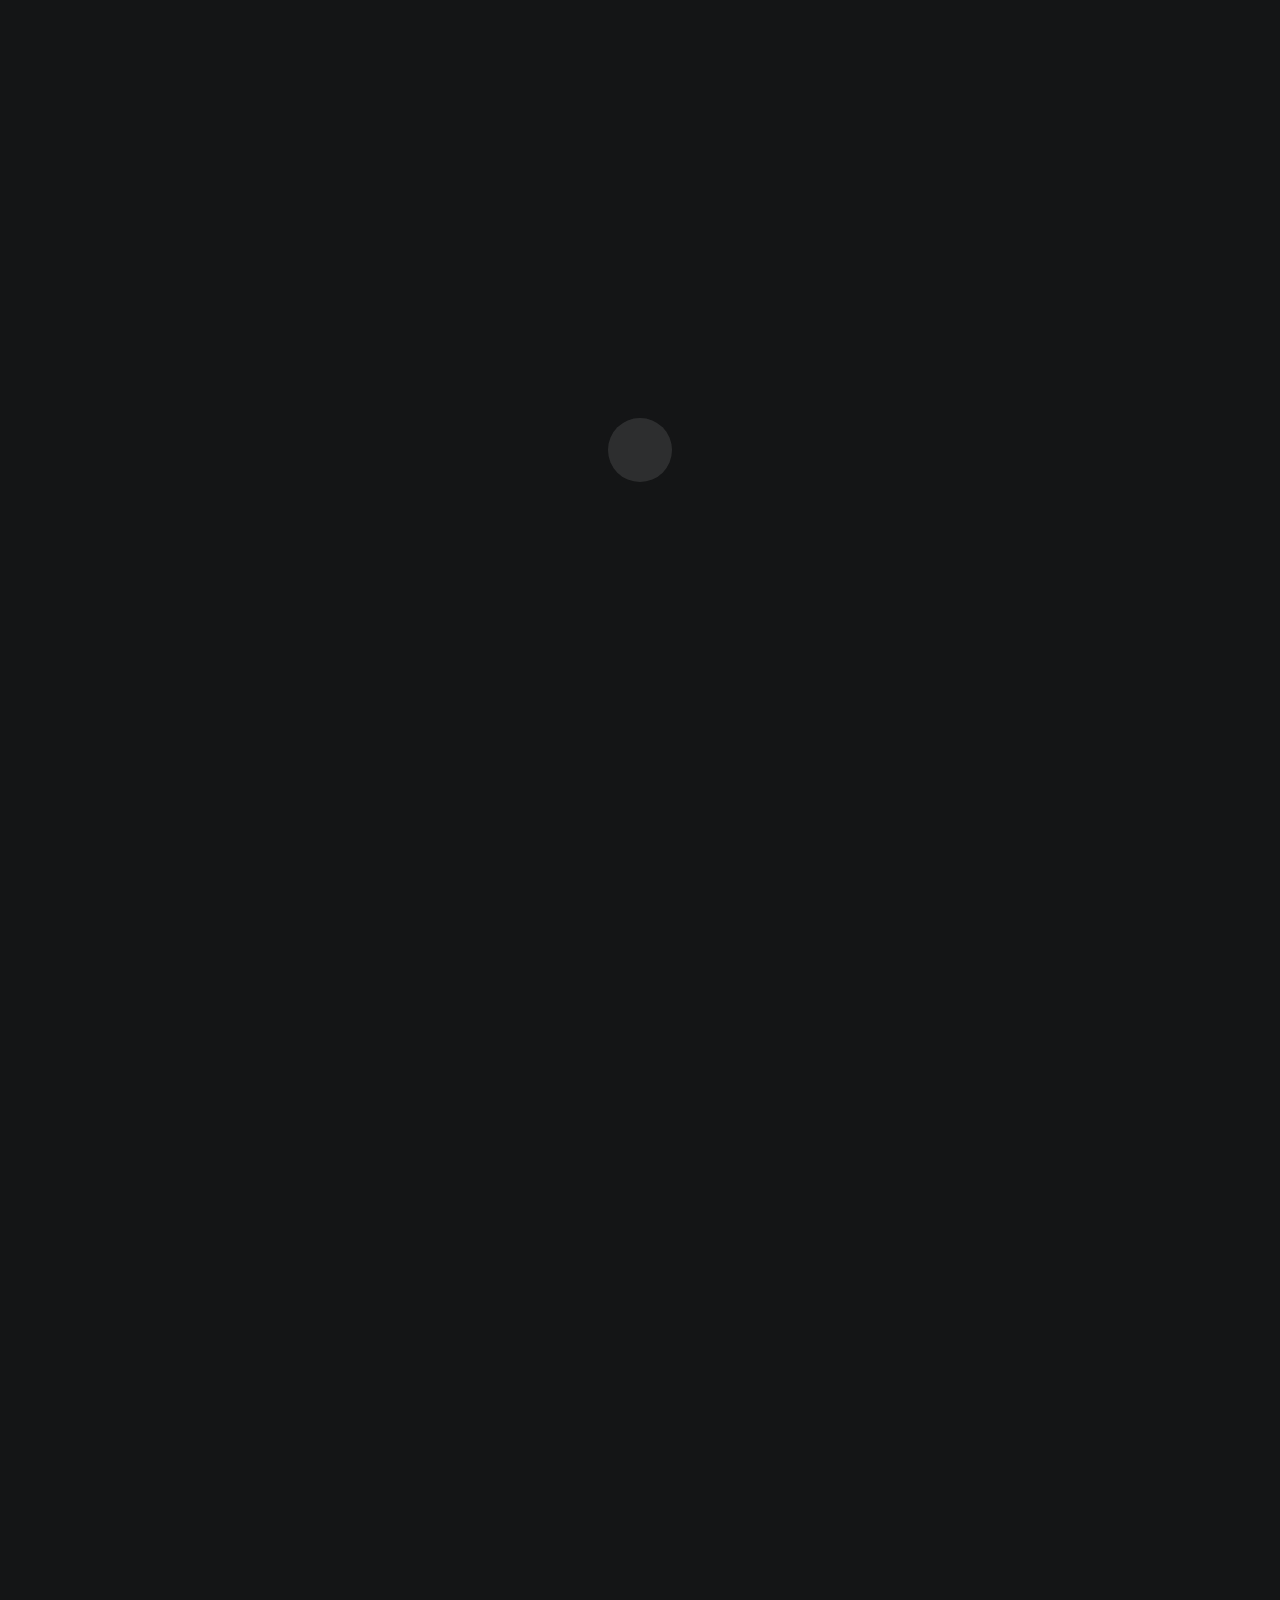
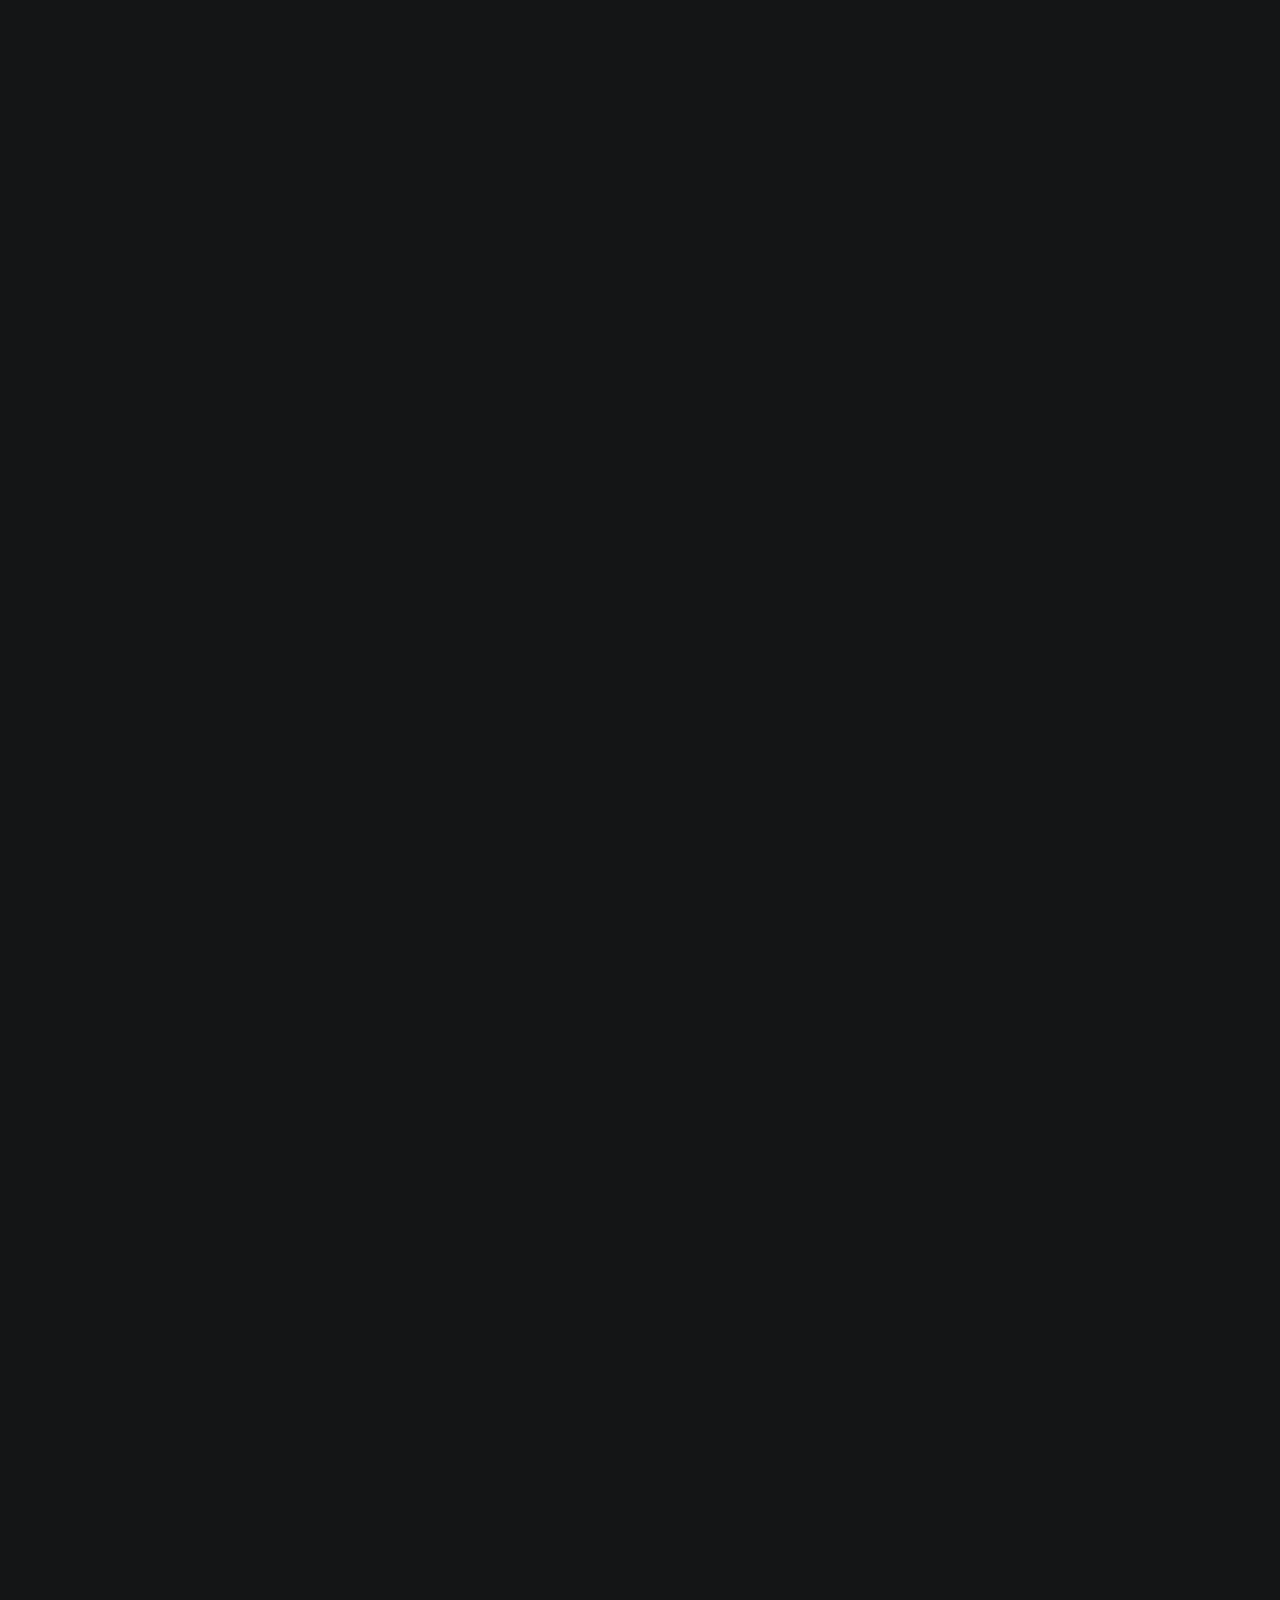
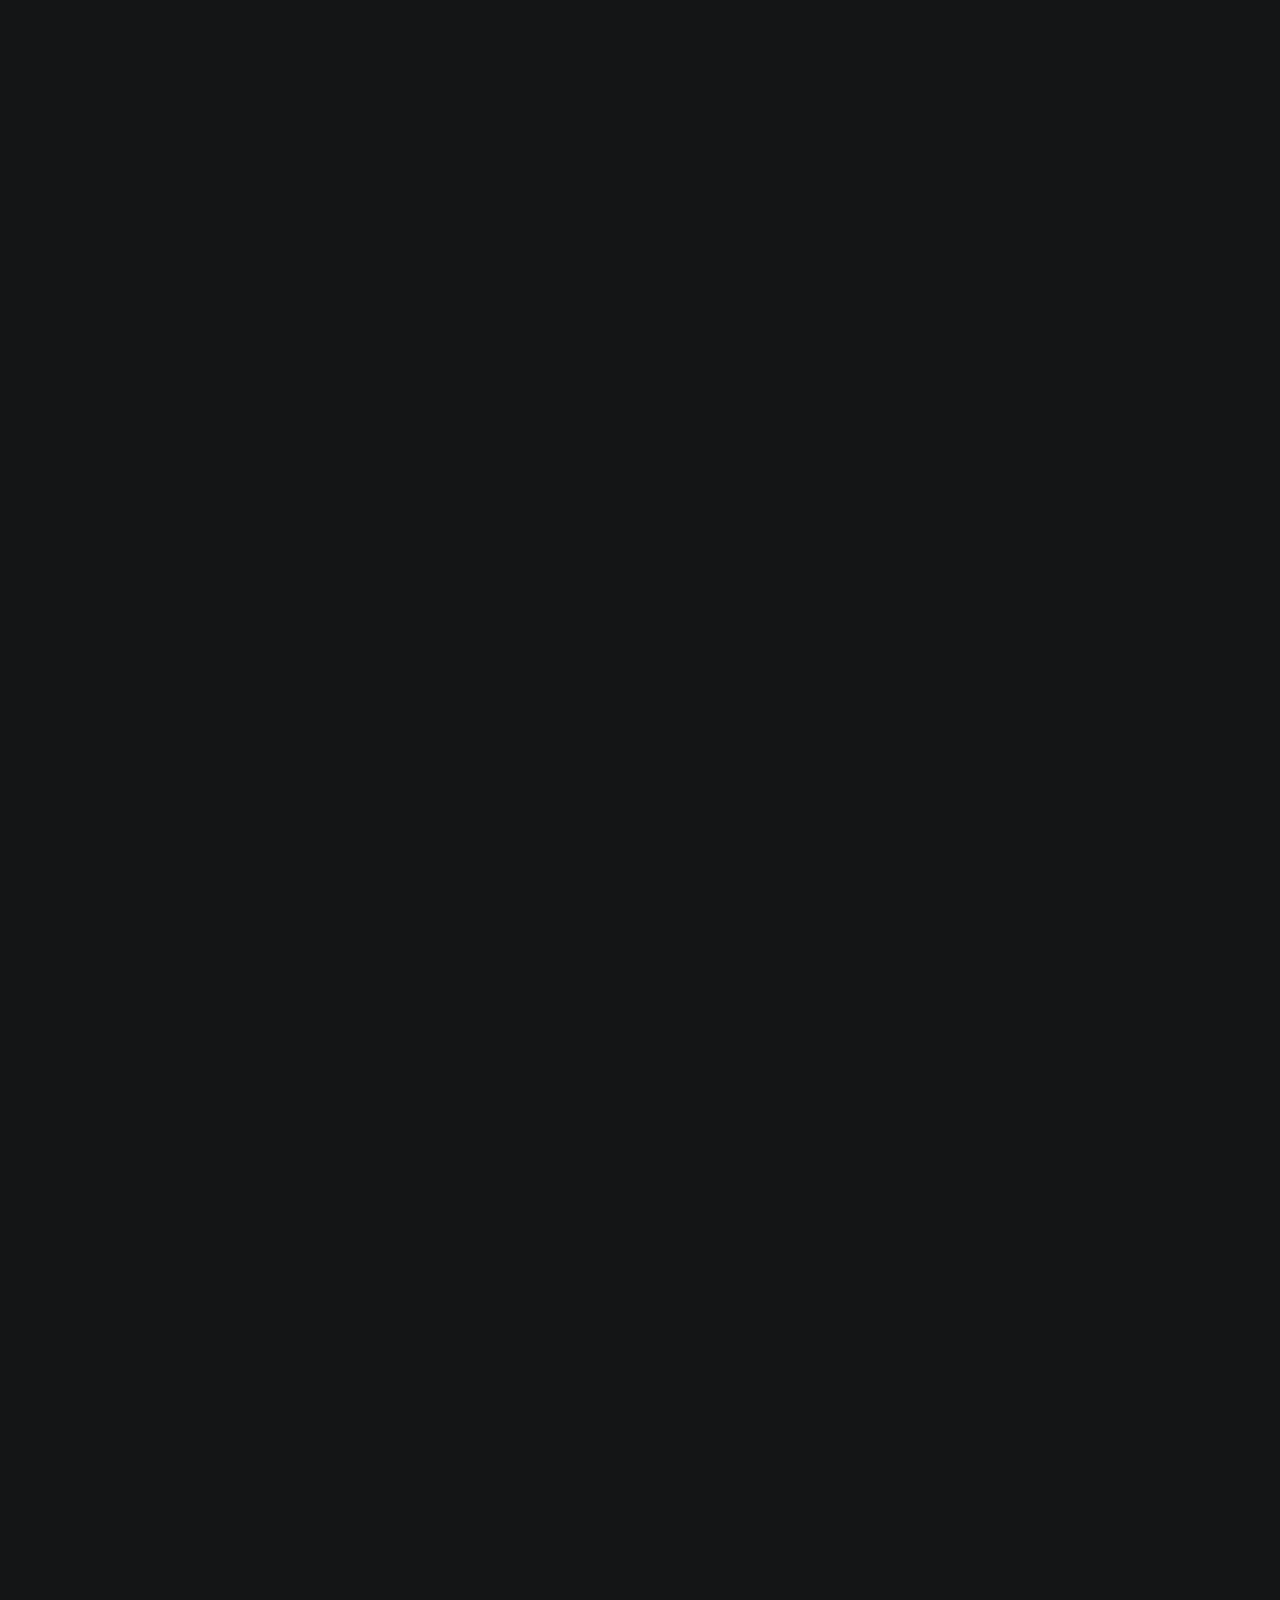
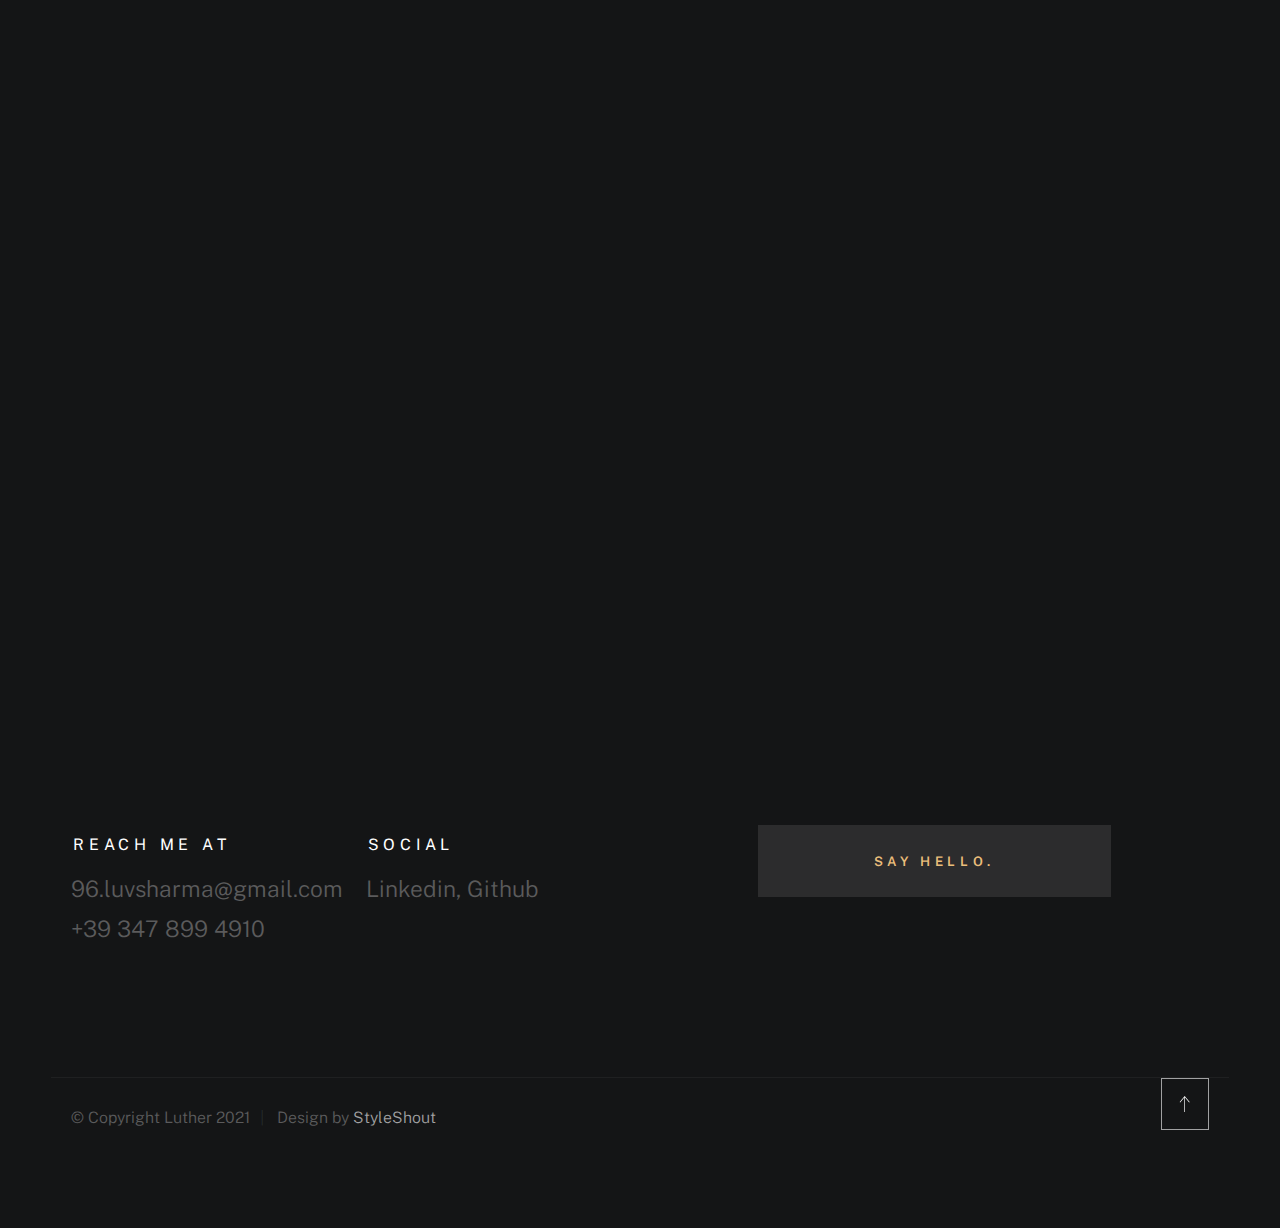
==== commit cb557e73: "Single page again" ====
--- a/index.html
+++ b/index.html
@@ -82,11 +82,11 @@
             <div class="row wide main-nav-wrap">
                 <nav class="column lg-12 main-nav">
                     <ul>
-                        <li><a href="/index.html" class="home-link">Luv.</a></li>
+                        <li><a href="index.html" class="home-link">Luv.</a></li>
                         <li class="current"><a href="#intro" class="smoothscroll">Intro</a></li>
                         <li><a href="#works" class="smoothscroll">Projects</a></li>
+                        <li href=""><a href="#about" class="smoothscroll">About</a></li>
                         <li><a href="#contact" class="smoothscroll">Say Hello</a></li>
-                        <li><a href="/about.html" class="smoothscroll">About</a></li>
 
                     </ul>
                 </nav>
@@ -141,31 +141,7 @@
             <!-- ### works
             ================================================== -->
             <section id="works" class="s-works target-section">
-                <div class="row about-expertise" data-animate-block>
-                    <div class="column lg-12">
-
-                        <h2 class="text-pretitle" data-animate-el>Expertise</h2>
-
-                        <ul class="skills-list h1" data-animate-el>
-                            <li>Finance</li>
-                            <li>Python(Finance based)</li>
-                            <li>Excel (Ms Office)</li>
-                            <li>Analytical Thinking.</li>
-                        </ul>
-
-                    </div>
-                </div> <!-- end about-expertise -->
-
-                <div>
-                    <div>
-                        <p>
-                            <br>
-                            <br>
-                            <br>
-                        </p>
-                    </div>
-                </div>
-
+                
 
                 <div class="row works-portfolio">
 
@@ -418,6 +394,30 @@
                     </div> <!-- end modal -->
 
                 </div> <!-- end works-portfolio -->
+
+                <div class="row about-expertise" data-animate-block>
+                    <div class="column lg-12">
+
+                        <h2 class="text-pretitle" data-animate-el>Expertise</h2>
+
+                        <ul class="skills-list h1" data-animate-el>
+                            <li>Finance</li>
+                            <li>Python(Finance based)</li>
+                            <li>Excel (Ms Office)</li>
+                            <li>Analytical Thinking.</li>
+                        </ul>
+
+                    </div>
+                </div> <!-- end about-expertise -->
+
+                <div>
+                    <div>
+                        <p>
+                            
+                        </p>
+                    </div>
+                </div>
+
 
             </section> <!-- end s-works -->
             
@@ -433,7 +433,97 @@
                         <a href="https://www.coursera.org/account/accomplishments/verify/3BC7SGCV2MEE" target="_blank" rel="noopener noreferrer" data-animate-el=""><img src="/images/Coursera 3BC7SGCV2MEE.png" alt="Coursera_certificate"></a>        
                     </div>
                 </div>
+
+
             </section>
+
+            <!-- ### about
+            ================================================== -->
+            <section id="about" class="s-about target-section">
+
+
+                <div class="row about-info wide" data-animate-block>
+
+                    <div class="column lg-6 md-12 about-info__pic-block">
+                        <img src="images/about-photo.jpg" 
+                             srcset="images/about-photo.jpg 1x, images/about-photo@2x.jpg 2x" alt="" class="about-info__pic" data-animate-el>
+                    </div>
+
+                    <div class="column lg-6 md-12">
+                        <div class="about-info__text" >
+
+                            <h2 class="text-pretitle with-line" data-animate-el>
+                                About
+                            </h2>
+                            <p class="attention-getter" data-animate-el>
+                                I'm originally from Delhi, India and I've been in Siena since October 2019. 
+                                I can say that during this period I've grown more than I could have imagined and not just because of studies 
+                                but also mentally due to all the challenges moving away alone to a new city puts you in, along with COVID, it has been quite a journey.
+                                I believe my financial knowledge and application of finance in python will provide an invaluable asset to your team. 
+                                I would welcome the opportunity for an interview to further discuss the potential position. 
+                            </p>
+                            <a href="./Resume_luv_sharma.docx" class="btn btn--medium u-fullwidth" data-animate-el download="Resume_luv_sharma.docx">Download Resume</a>
+
+
+                        </div>
+                    </div>
+                </div> <!-- about-info -->
+
+
+                <div class="row about-timelines" data-animate-block>
+<!--                 
+                    <div class="column lg-6 tab-12">
+
+
+                    </div>  end column  -->
+
+                    <div class="column lg-6 tab-12">
+
+                        <div class="timeline" data-animate-el>
+                            
+                            <h2 class="text-pretitle" data-animate-el>
+                                EDUCATION.
+                            </h2>
+                            <div class="timeline__block">
+                                <div class="timeline__bullet"></div>
+                                <div class="timeline__header">
+                                    <h4 class="timeline__title">University degli studi di Siena.</h3>
+                                    <h5 class="timeline__meta">Masters in Finance</h5>
+                                    <p class="timeline__timeframe">October 2019 - Present</p>
+                                </div>
+                                <div class="timeline__desc">
+                                    <p>My curriculum is focused on different aspects of Finance be it Financial Engineering and Risk Management, Corporate Finance, Capitalism, Financial regulations, 
+                                        Quantitative Asset Management or Macroeconomic Analysis.
+                                         I realized that the studies in Italy are based more on practical knowledge if compared to India, 
+                                         Also having some of our teachers actively working in the field of Finance was a huge benefit as 
+                                        I got to learn things that are relevant in the current finance field. </p>
+                                </div>
+                            </div>
+                            </div>
+                            <div class="timeline" data-animate-el>
+
+                                <div class="timeline__block">
+                                    <div class="timeline__bullet"></div>
+                                    <div class="timeline__header">
+                                        <h4 class="timeline__title">Maharaja Agrasen Institute of Management Studies.</h4>
+                                        <h5 class="timeline__meta">Bachelors of Commerce (Honors)</h5>
+                                        <p class="timeline__timeframe">August 2014 - 2017</p>
+                                    </div>
+                                    <div class="timeline__desc">
+                                        <p>During my graduation the subjects were more spread out and were pointed at every aspect of a 
+                                            business – Finance, Marketing, Economics, Accounting, Business Studies and Information Technology.
+                                            I can say that it helped me learn how the different departments work separately but in union, and gave me a better understanding of a company’s processes.
+                                            </p>
+                                </div>
+    
+                        </div> <!-- end timeline -->
+                        
+                    </div> <!-- end column -->
+
+
+                </div> <!-- end about-timelines -->
+
+            </section> <!-- end s-about -->
 
             <!-- ### contact
             ================================================== -->
--- a/css/styles.css
+++ b/css/styles.css
@@ -3448,7 +3448,7 @@
 }
 
 .about-expertise .skills-list {
-  list-style: none;
+  list-style: disc;
   margin-top: var(--vspace-1);
   margin-left: 0;
 }
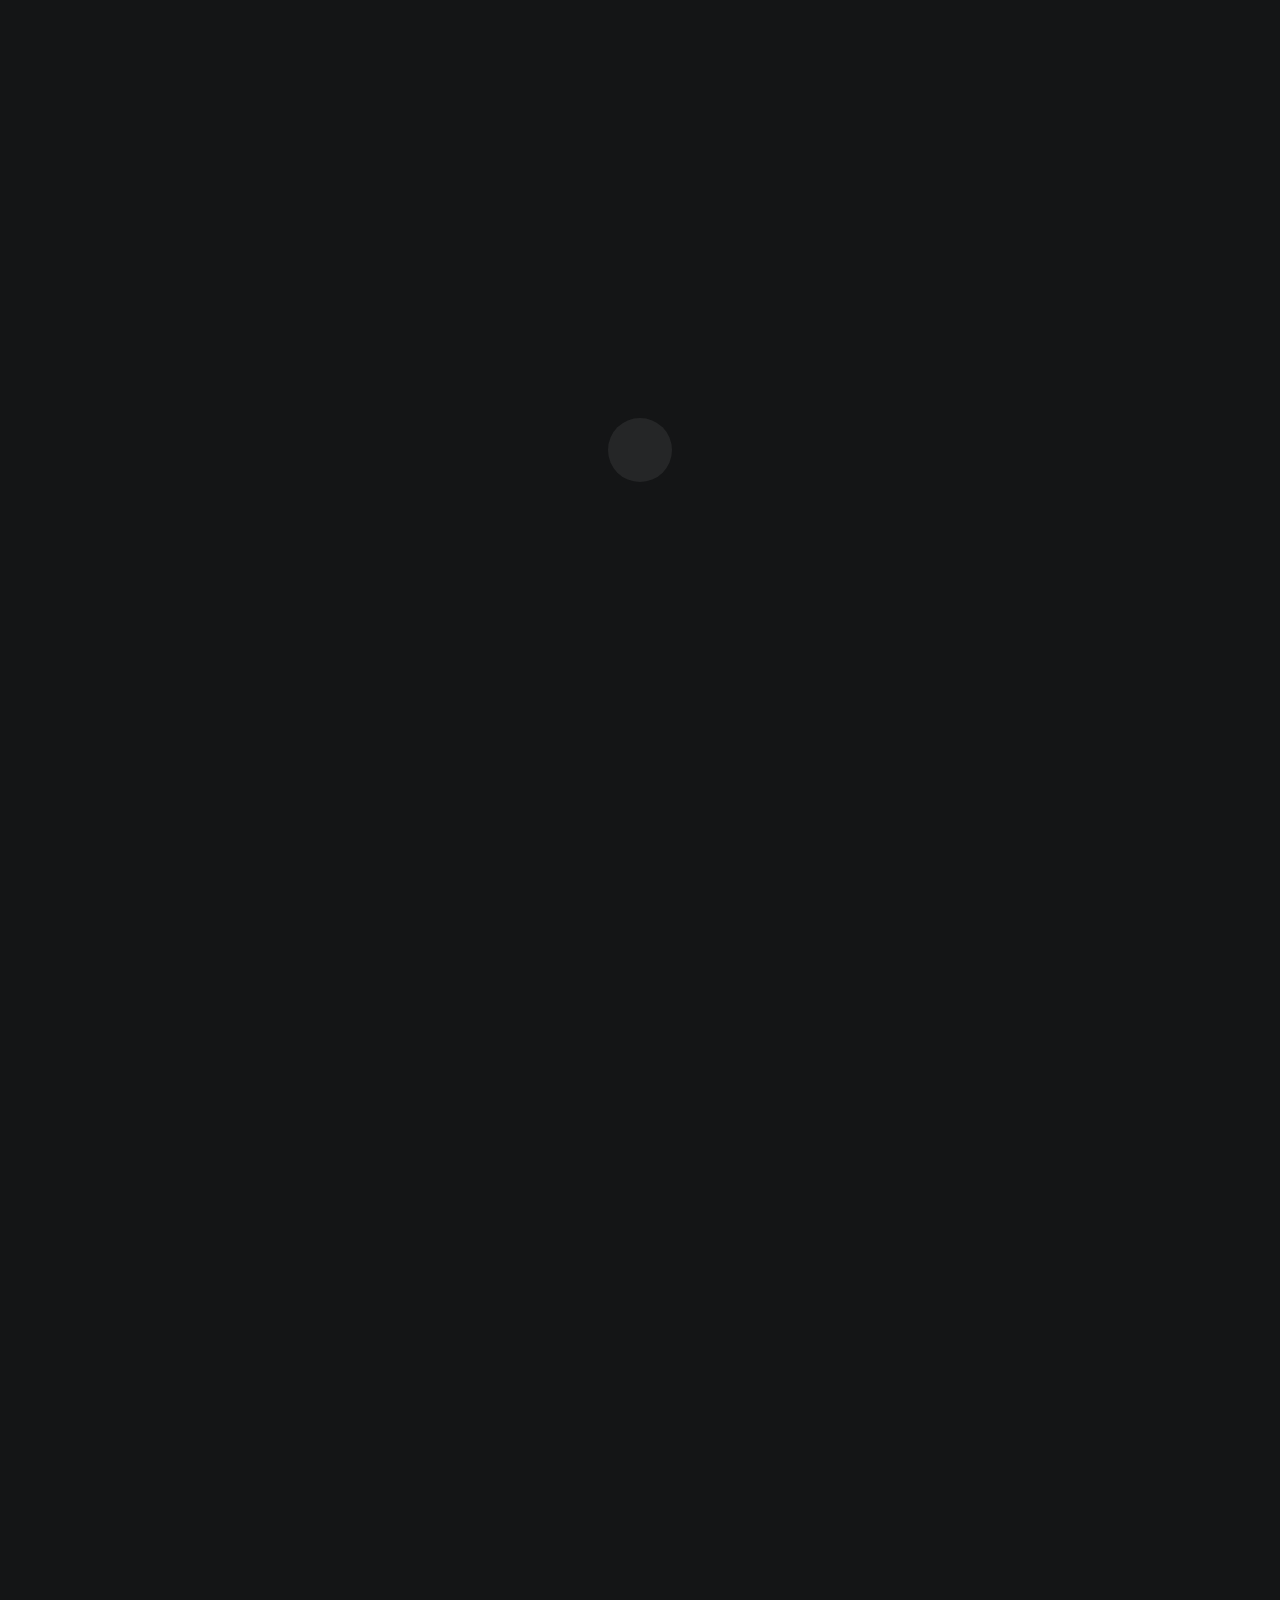
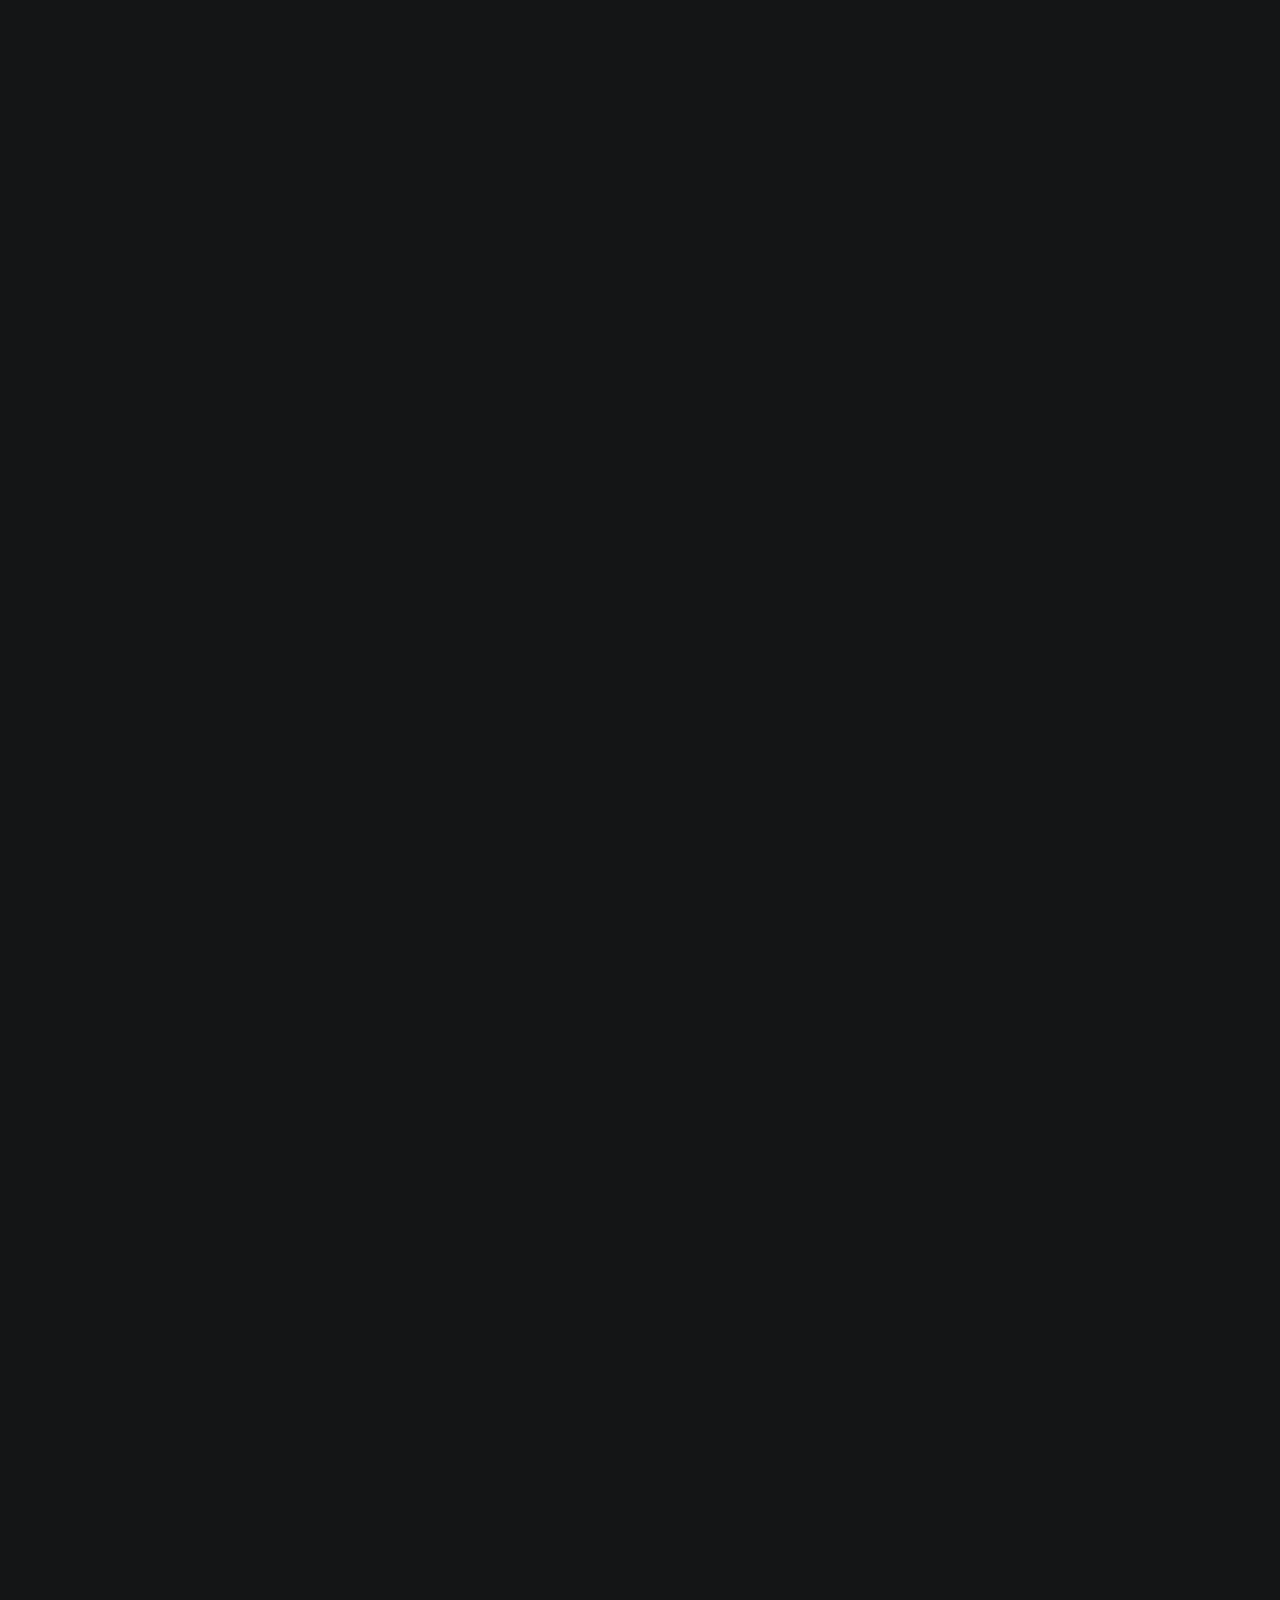
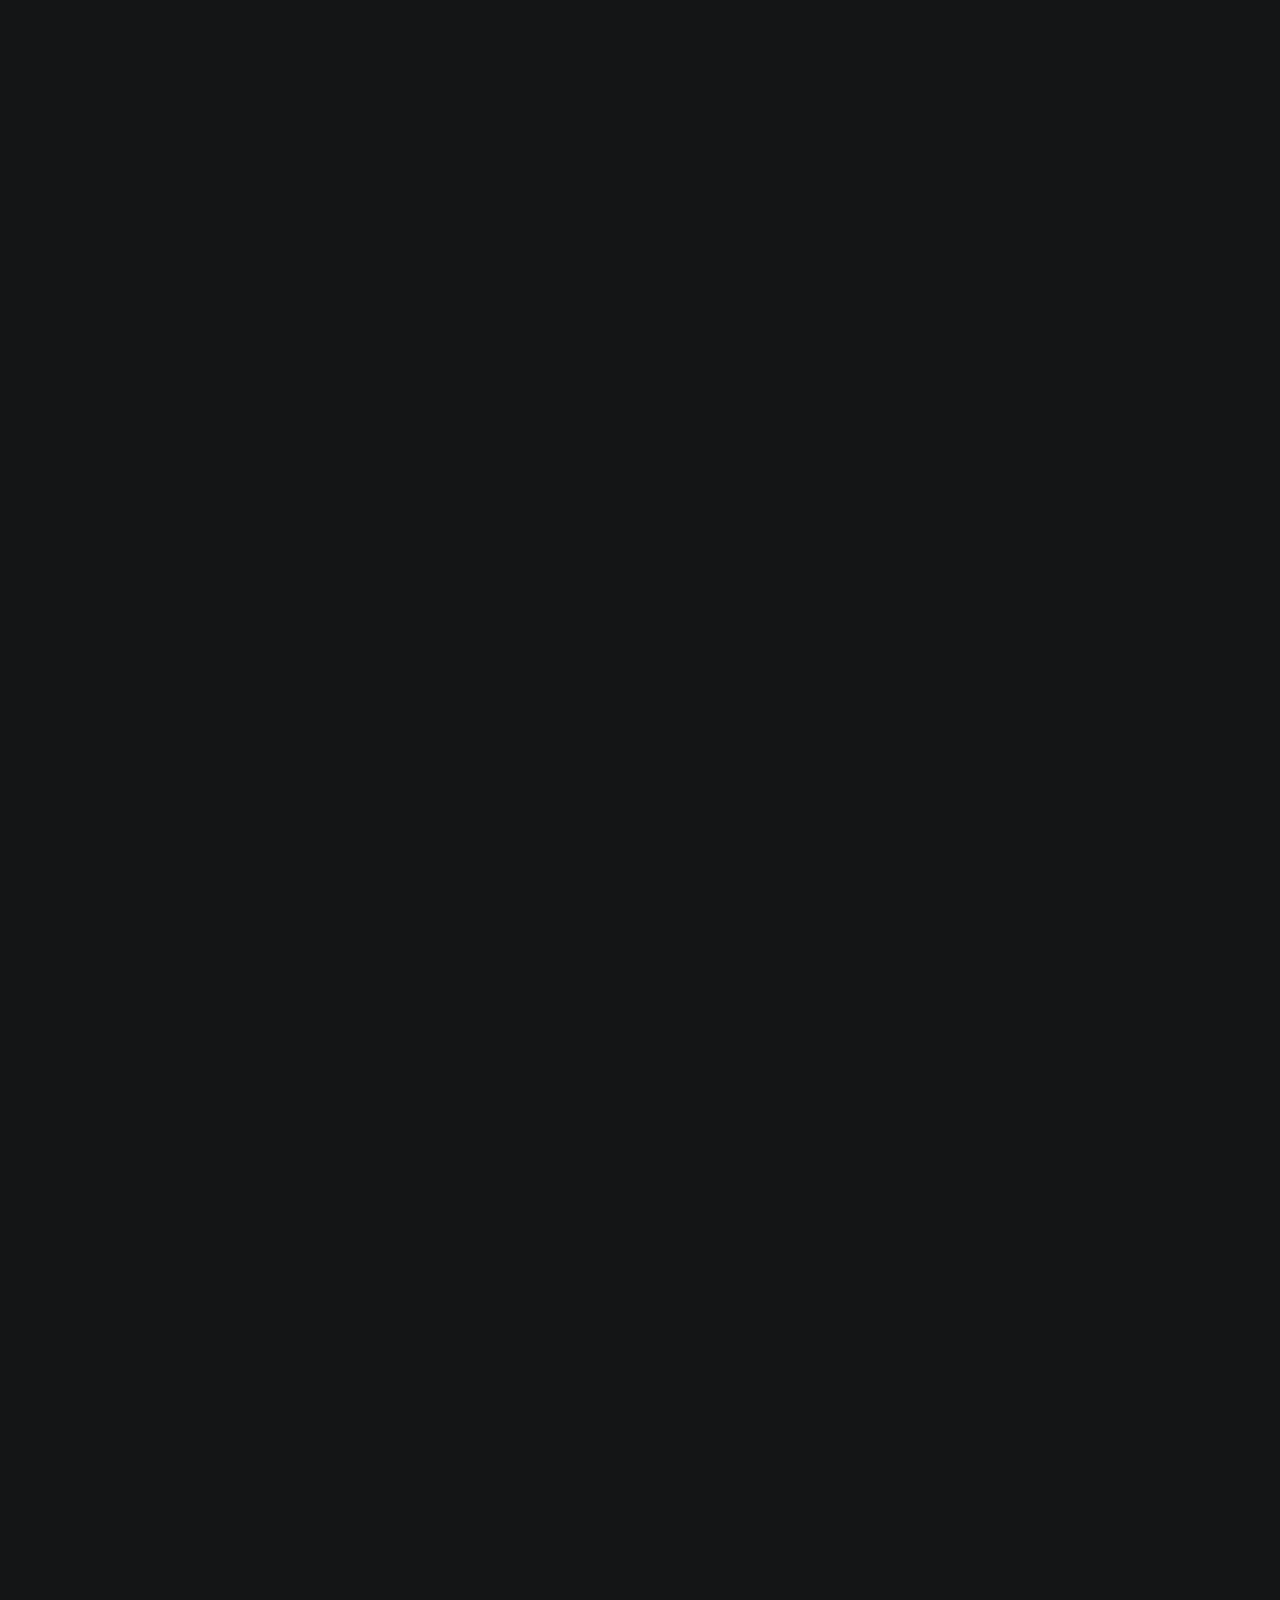
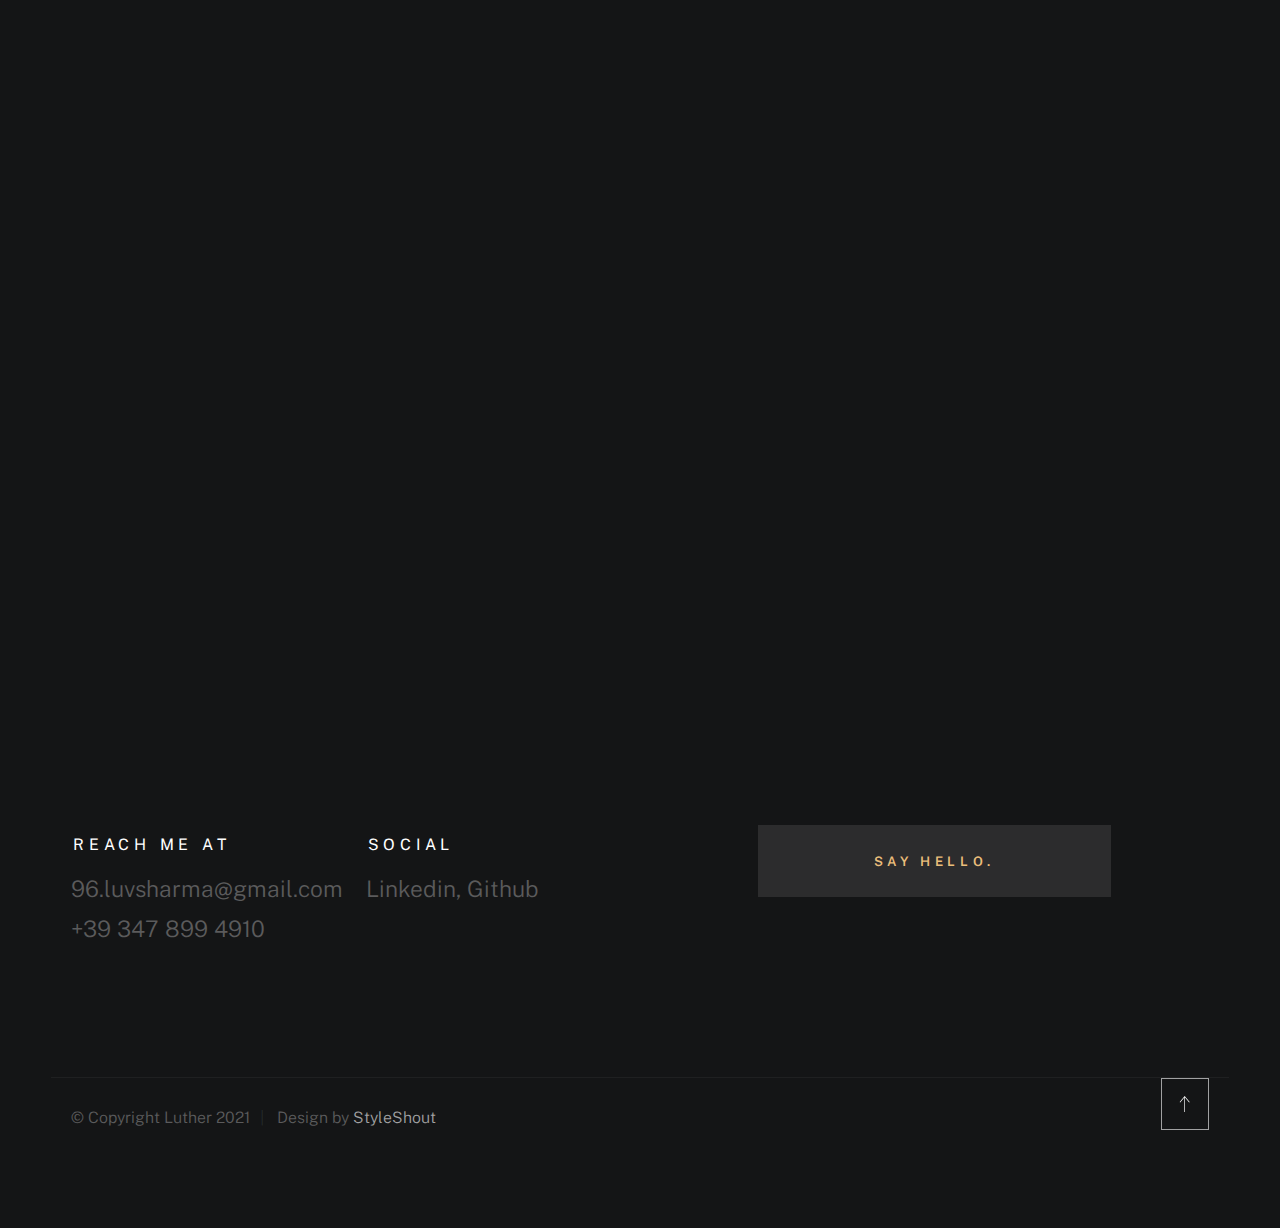
==== commit 35ce64b9: "Updated prediction link" ====
--- a/index.html
+++ b/index.html
@@ -172,7 +172,7 @@
                                         </div>
                                     </div>
                                 </a>
-                                <a class="folio-list__proj-link" href="https://github.com/96luvsharma/portfolio_projects/blob/1ab20da71f18ca650917ae2cdc88c916f40658d9/Price_prediction.py" target="_blank" rel="noopener noreferrer" title="project link">
+                                <a class="folio-list__proj-link" href="https://github.com/96luvsharma/portfolio_projects/blob/84101b81e725992f9825de6fdcf2d70b07621650/Apple%20Price%20Prediction.py" target="_blank" rel="noopener noreferrer" title="project link">
                                     <svg width="15" height="15" viewBox="0 0 15 15" fill="none" xmlns="http://www.w3.org/2000/svg"><path d="M8.14645 3.14645C8.34171 2.95118 8.65829 2.95118 8.85355 3.14645L12.8536 7.14645C13.0488 7.34171 13.0488 7.65829 12.8536 7.85355L8.85355 11.8536C8.65829 12.0488 8.34171 12.0488 8.14645 11.8536C7.95118 11.6583 7.95118 11.3417 8.14645 11.1464L11.2929 8H2.5C2.22386 8 2 7.77614 2 7.5C2 7.22386 2.22386 7 2.5 7H11.2929L8.14645 3.85355C7.95118 3.65829 7.95118 3.34171 8.14645 3.14645Z" fill="currentColor" fill-rule="evenodd" clip-rule="evenodd"></path></svg>
                                 </a>
                             </li> <!--end folio-list__item -->
@@ -307,7 +307,7 @@
                                 </ul>
                             </div>
                 
-                            <a href="https://github.com/96luvsharma/portfolio_projects/blob/1ab20da71f18ca650917ae2cdc88c916f40658d9/Price_prediction.py" target="_blank" rel="noopener noreferrer" class="modal-popup__details">Project link</a>
+                            <a href="https://github.com/96luvsharma/portfolio_projects/blob/84101b81e725992f9825de6fdcf2d70b07621650/Apple%20Price%20Prediction.py" target="_blank" rel="noopener noreferrer" class="modal-popup__details">Project link</a>
                         </div>
                     </div> <!-- end modal -->
 
